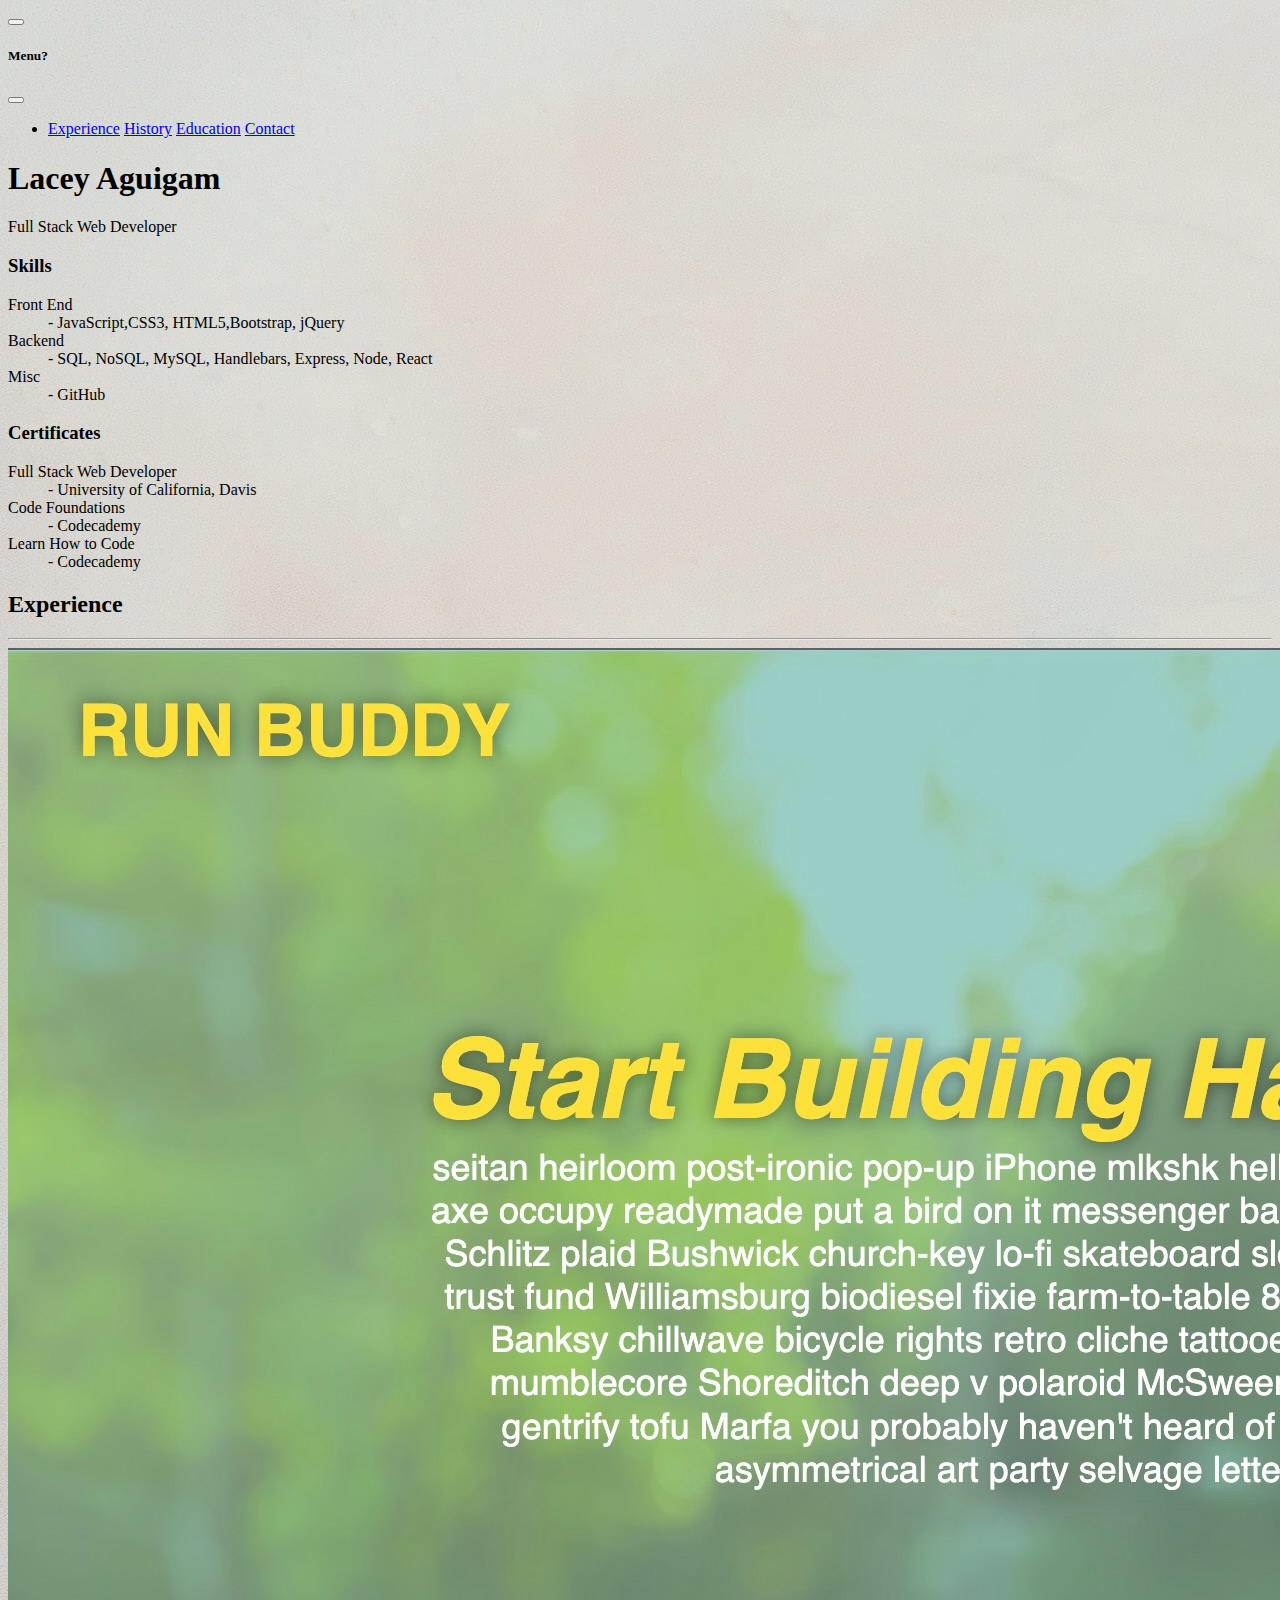
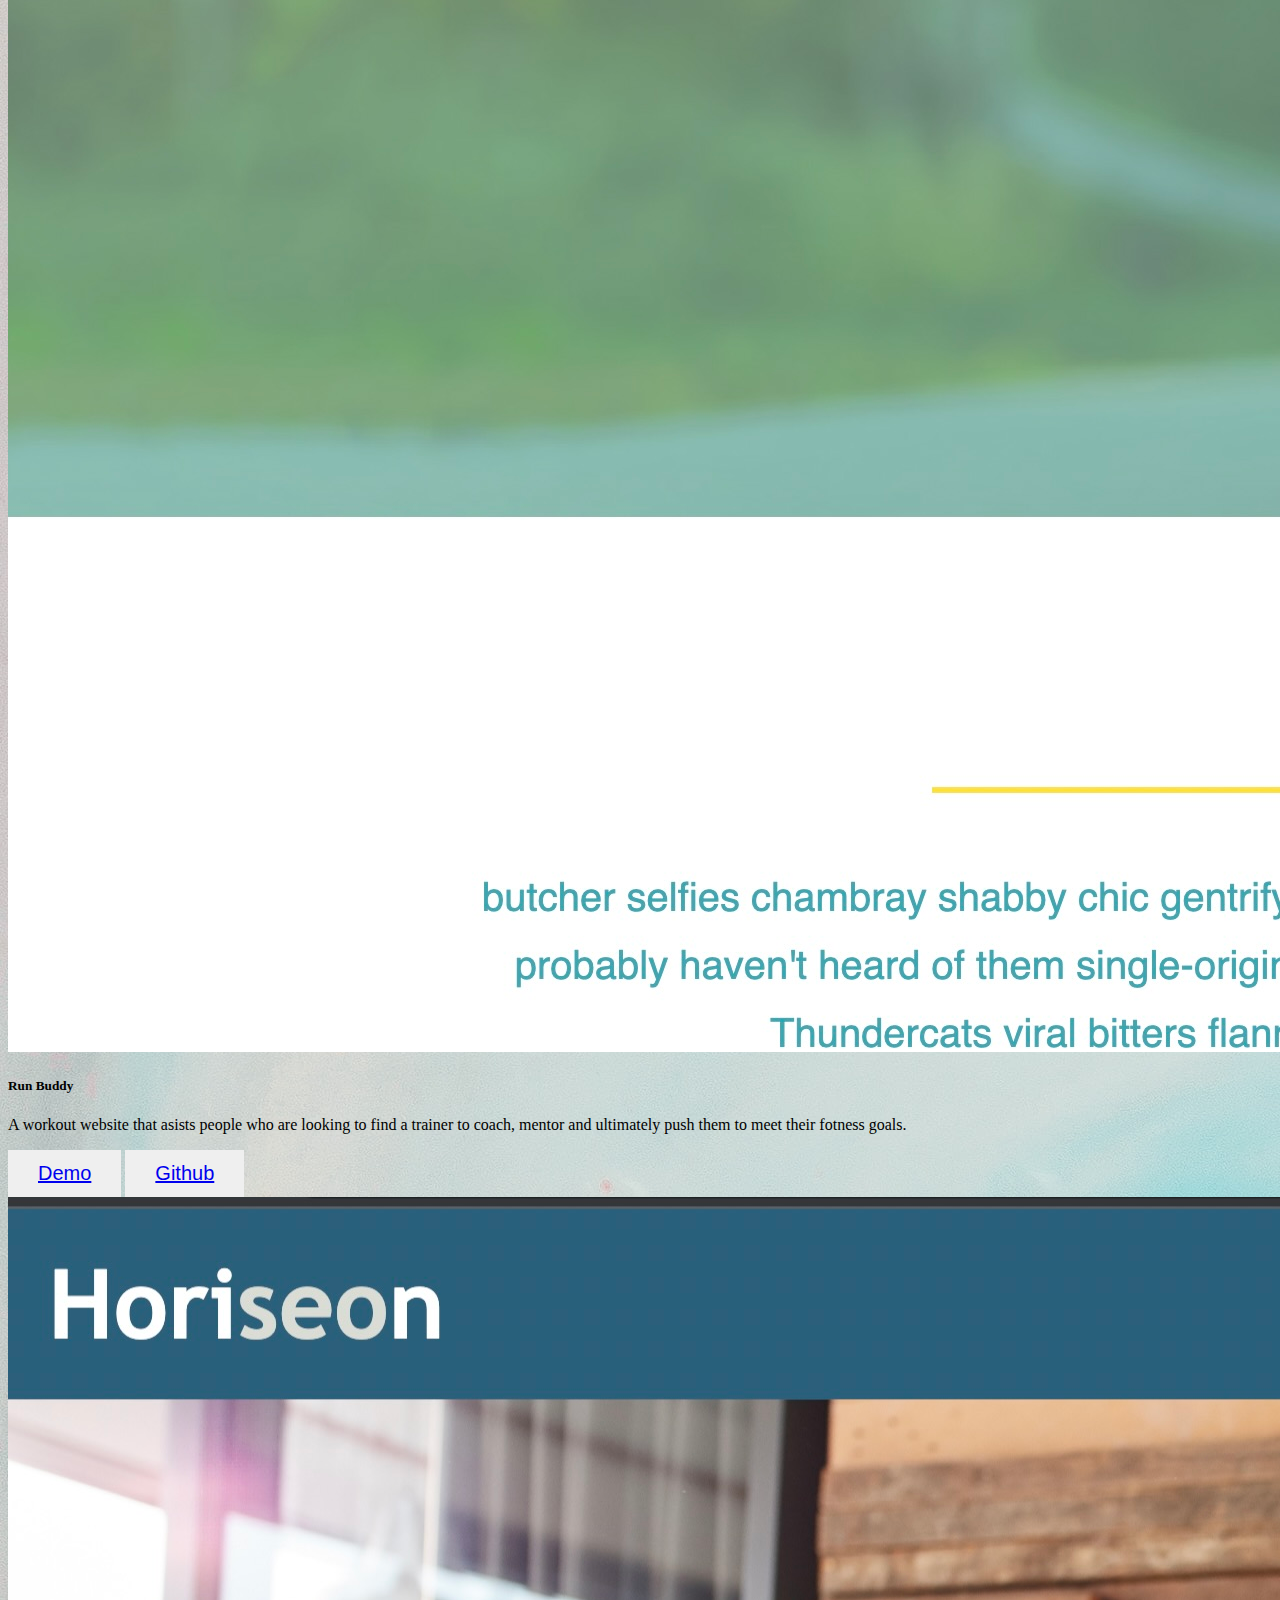
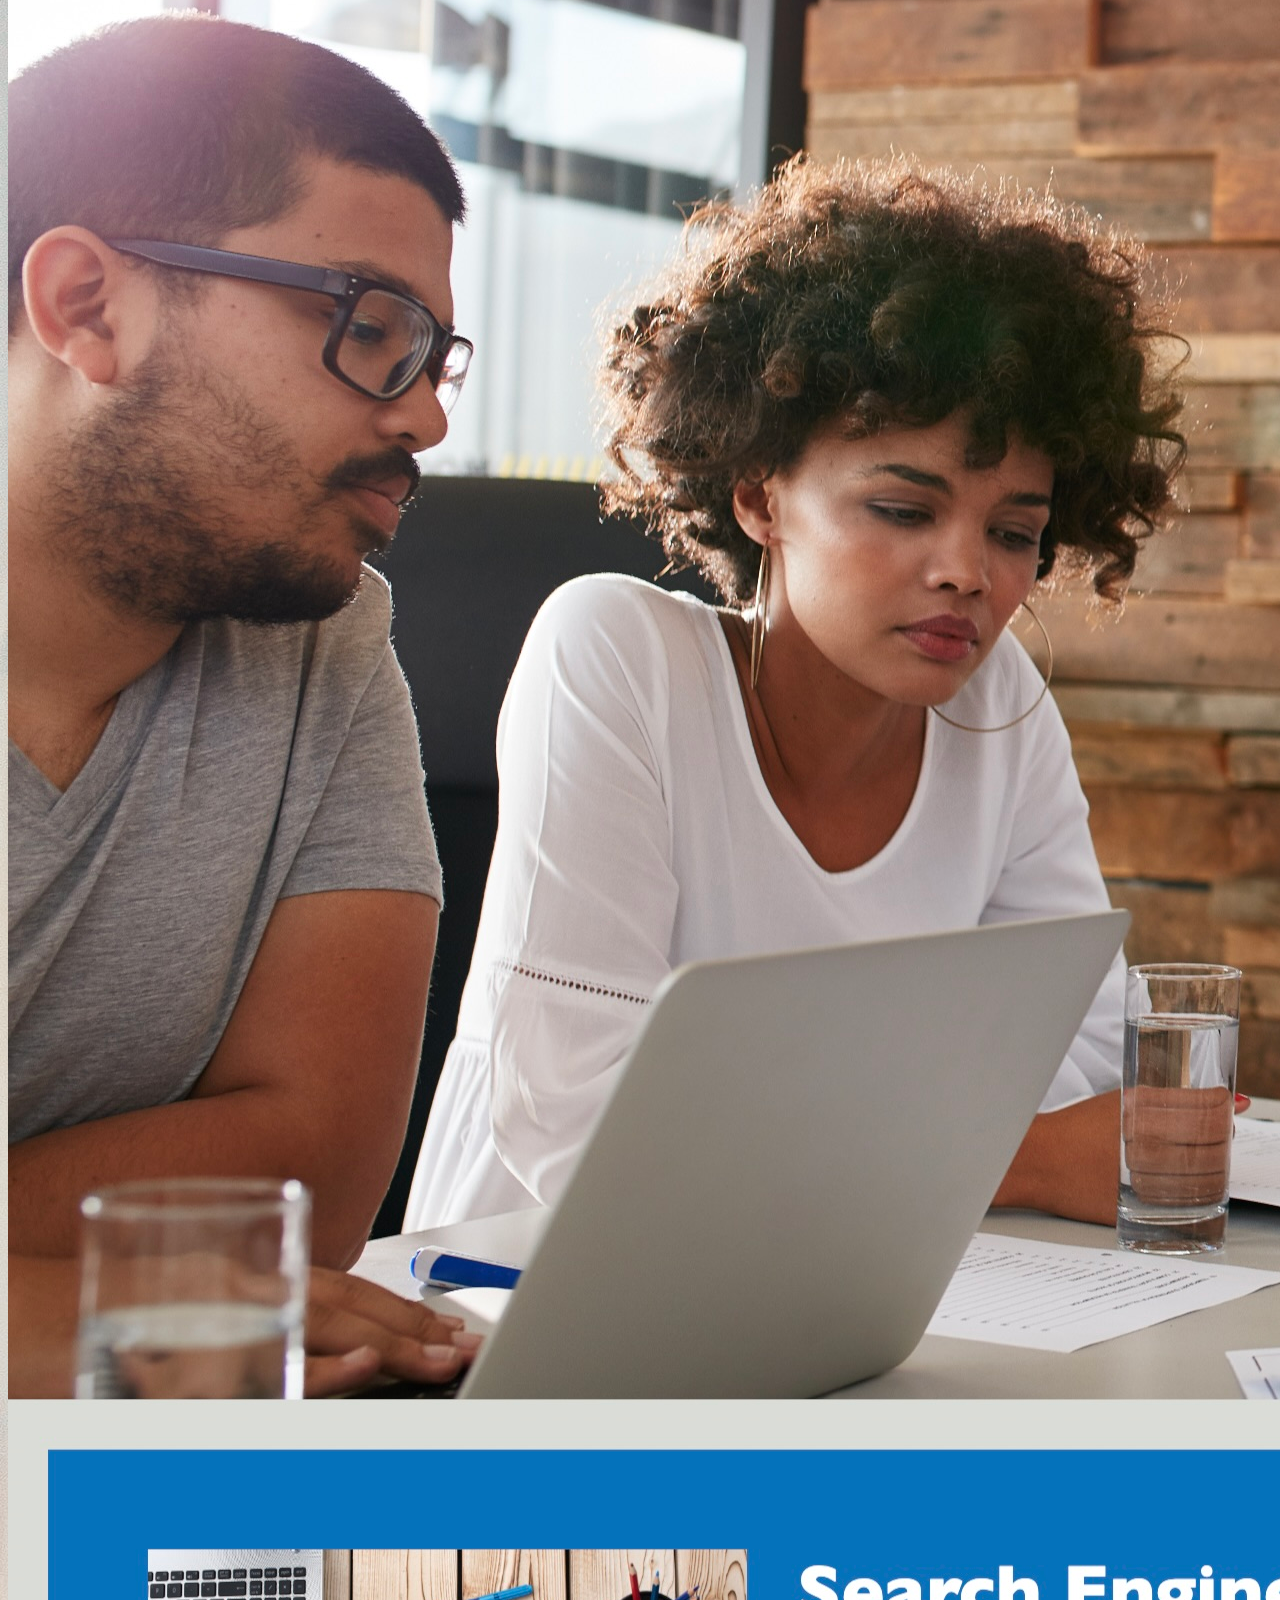
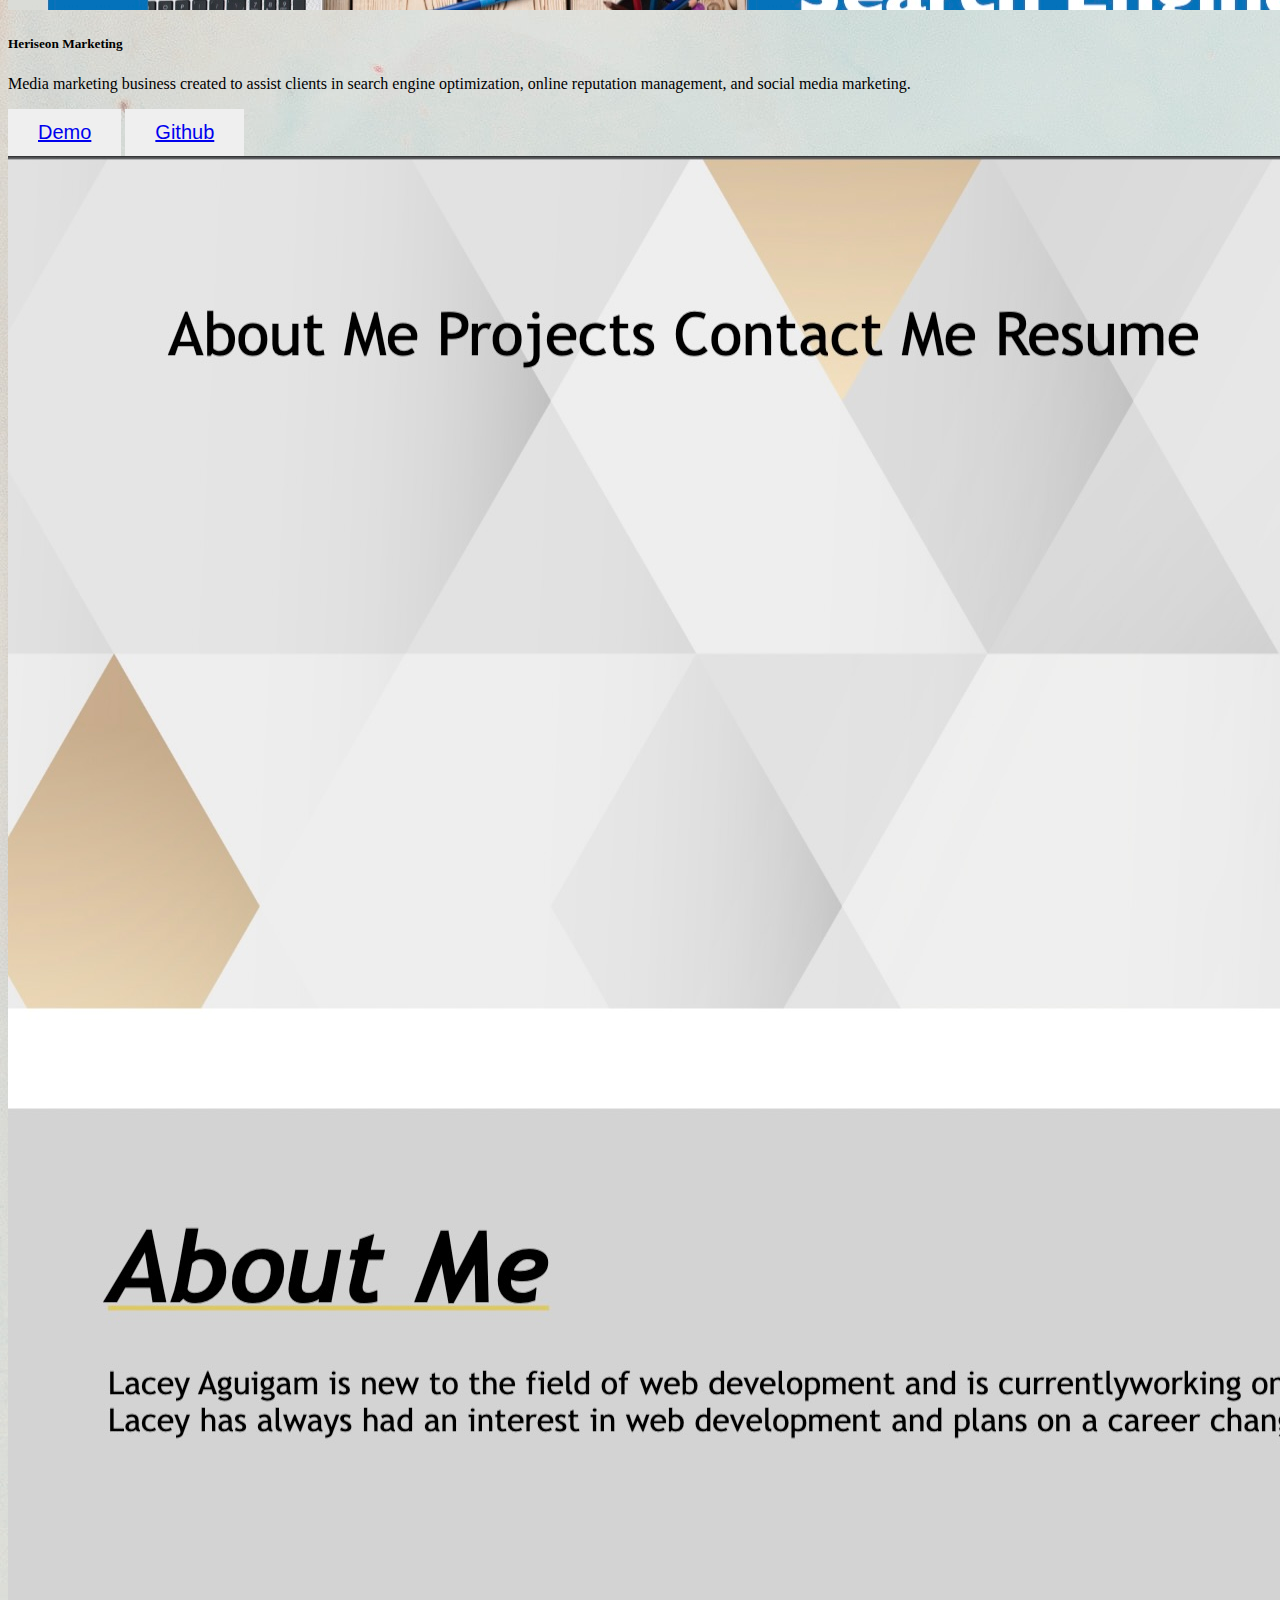
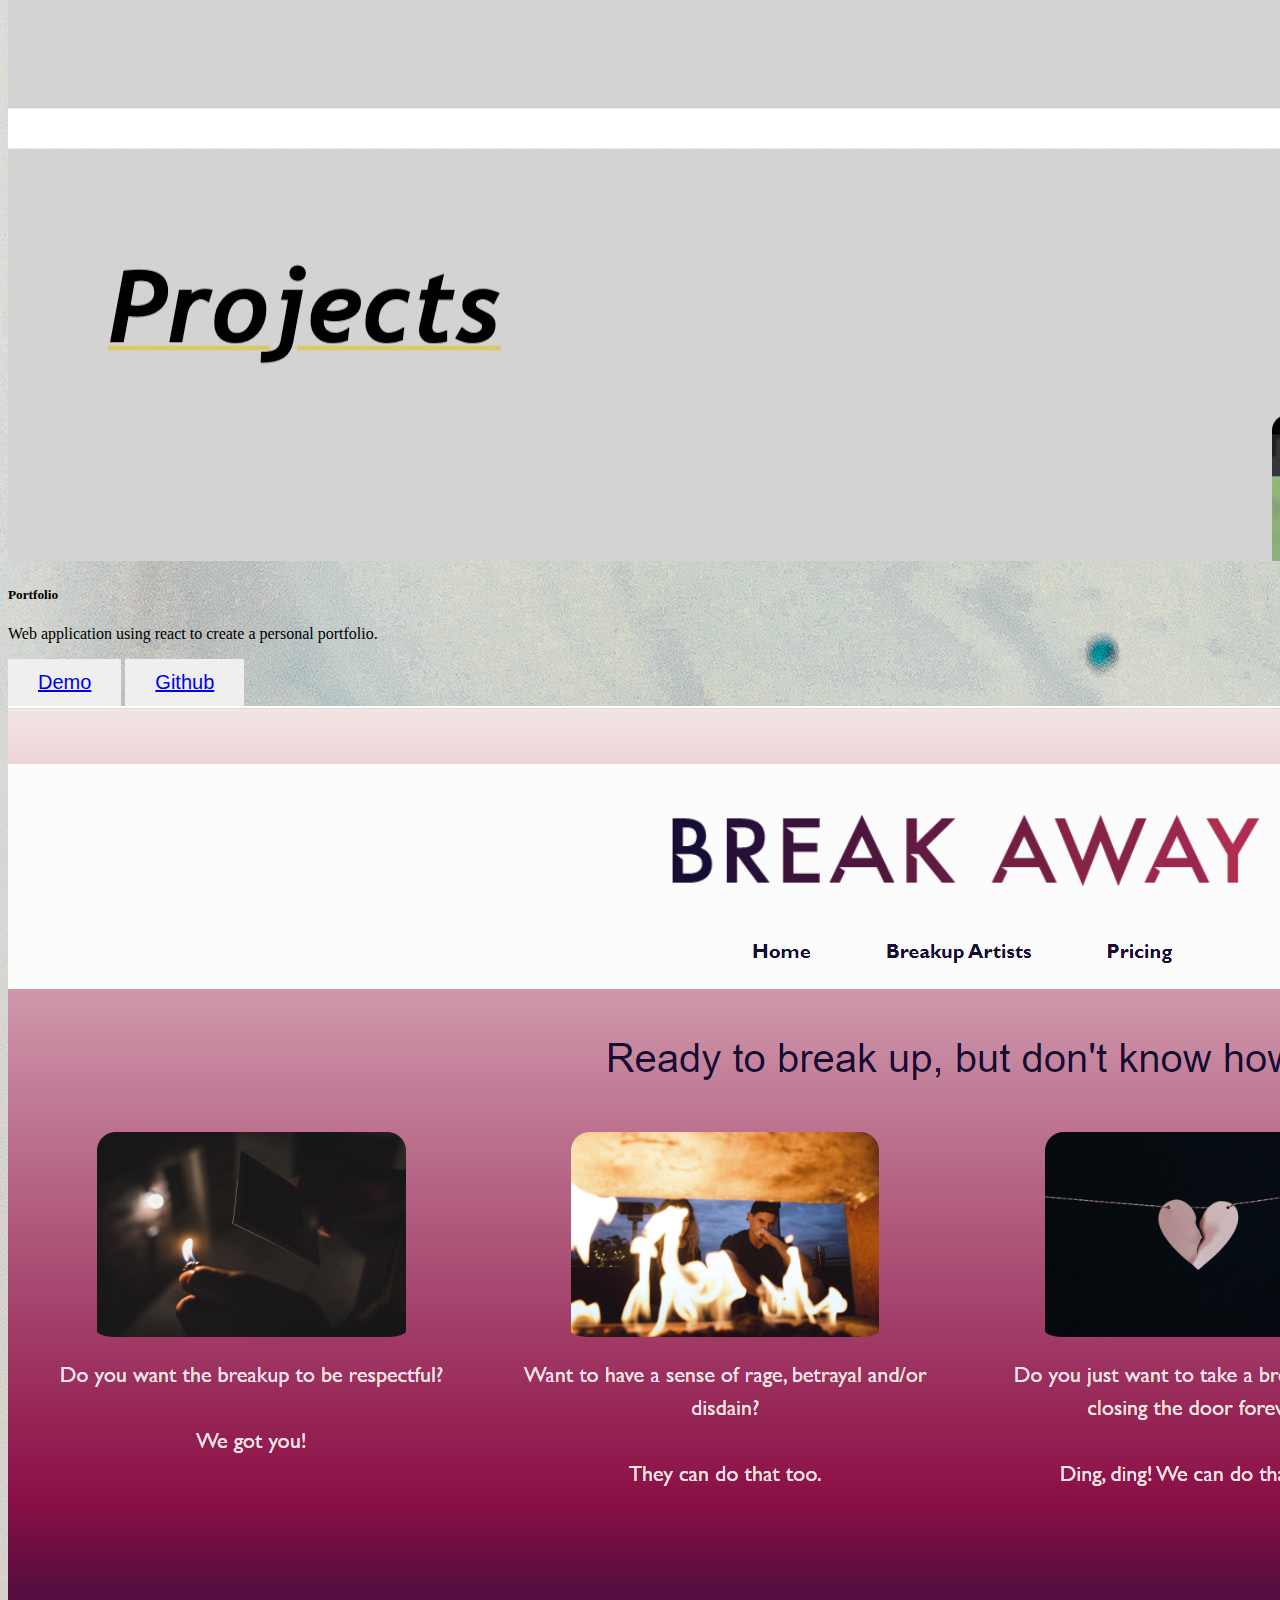
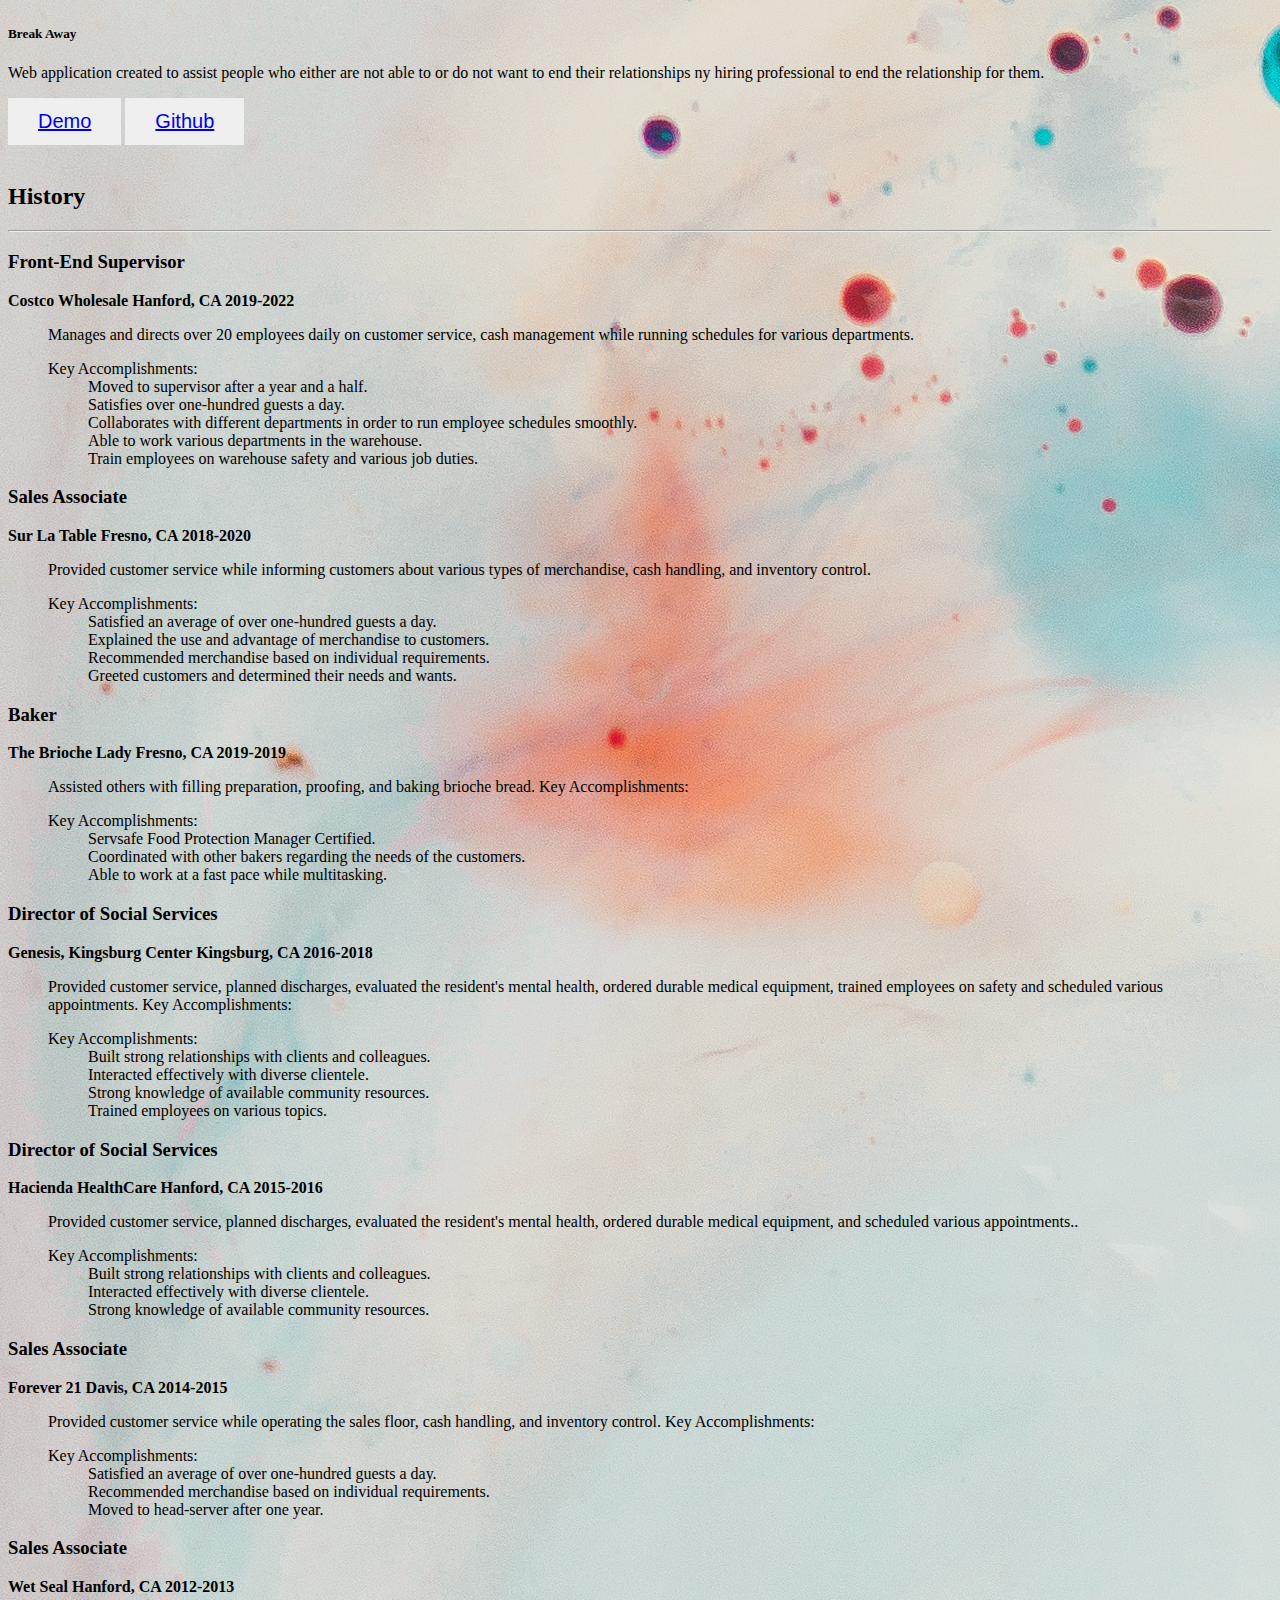
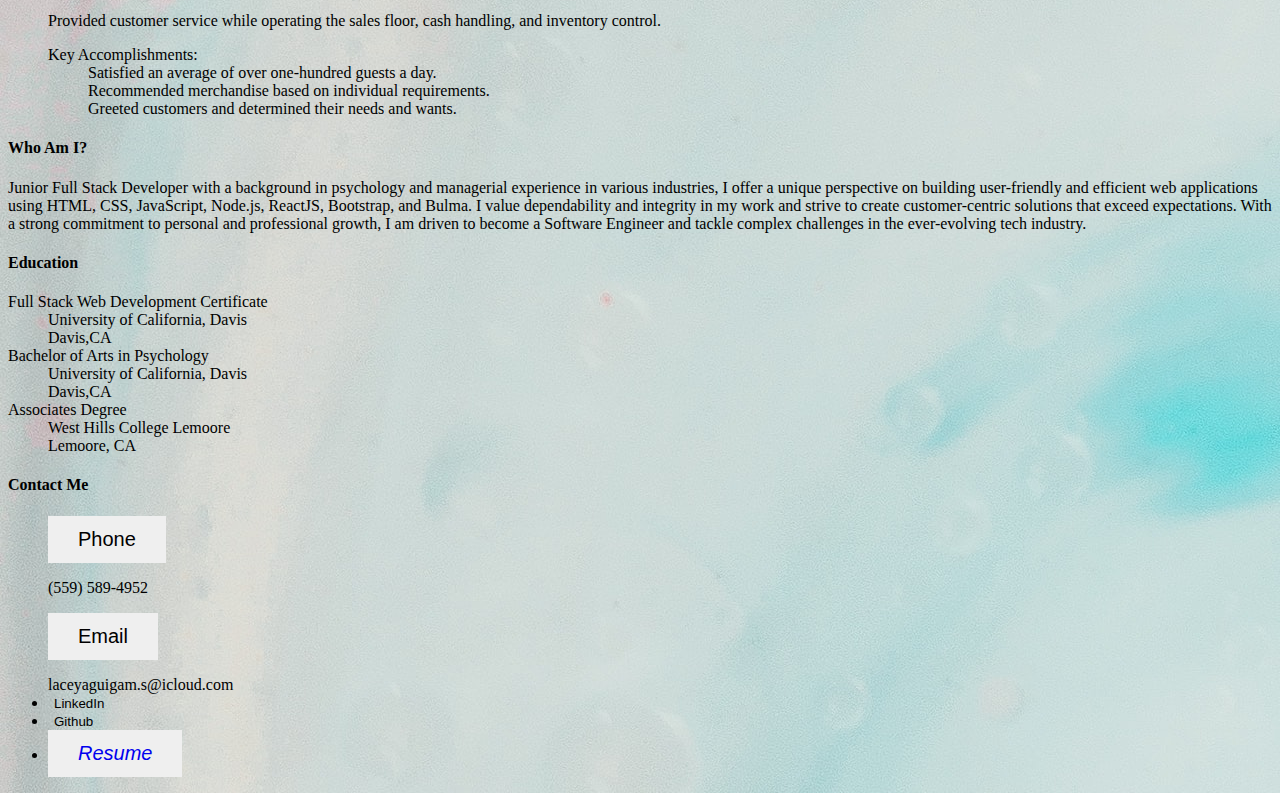
==== index.html @ dc5ff980 "added alt attributes to projects" ====
<!DOCTYPE html>
<html lang="en"> 

<head>
    <meta charset="UTF-8">
    <meta name="viewport" content="width=device-width, initial-scale=1.0"/>

    <link rel="stylesheet" href="./assets/css/style.css">
    <link href="https://cdn.jsdelivr.net/npm/bootstrap@5.3.0-alpha1/dist/css/bootstrap.min.css" rel="stylesheet" integrity="sha384-GLhlTQ8iRABdZLl6O3oVMWSktQOp6b7In1Zl3/Jr59b6EGGoI1aFkw7cmDA6j6gD" crossorigin="anonymous">
   
    <title>Lacey's Portfolio</title>
</head>

<body>

                                      <!--Header-->
  <div class="container">
    <header class="blog-header lh-1 py-3"></header>
        
                                      <!-- Nav-->

    <nav class="navbar bg-transparent fixed-top">
          <div class="container-fluid">
            <!--location for possible logo in top left corner-->
            <a class="navbar-brand" href="#"></a> 
            <button class="navbar-toggler" type="button" data-bs-toggle="offcanvas" data-bs-target="#offcanvasNavbar" aria-controls="offcanvasNavbar">
              <span class="navbar-toggler-icon"></span>
            </button>
              <div class="offcanvas offcanvas-end" tabindex="-1" id="offcanvasNavbar" aria-labelledby="offcanvasNavbarLabel">
                <div class="offcanvas-header">
                   <h5 class="offcanvas-title" id="offcanvasNavbarLabel">Menu?</h5>
                     <button type="button" class="btn-close" data-bs-dismiss="offcanvas" aria-label="Close"></button>
                </div>
              <div class="offcanvas-body">
                <ul class="navbar-nav justify-content-end flex-grow-1 pe-3">
                  <li class="nav-item">
                    <a class="nav-link" href="#experience">Experience</a>
                    <a class="nav-link" href="#history"> History</a>
                    <a class="nav-link" href="#education"> Education</a>
                    <a class="nav-link" href="#contact"> Contact</a>
                  </li>
                </ul>
              </div>
            </div> 
          </div>
        </nav>

      
                                                              <!--Hero section -->
      
     <!-- container under nav-->

<main class="container">
    <div class="p-4 p-md-5 mb-4 rounded text-bg-dark ">
        <div class="col-md-6 px-0 ">
            <h1 class="display-4 fst-italic " >Lacey Aguigam</h1>
            <p class="lead my-3">Full Stack Web Developer</p>
            <!--<p class="lead mb-0"></p>-->
        </div>
    </div>
      
    <!--Left container-->
     <div class="row mb-2" id="skills">
         <div class="col-md-6">
             <div class="row g-0 border rounded overflow-hidden flex-md-row mb-4 shadow-lg h-md-250 position-relative">
                     <div class="col p-4 d-flex flex-column position-static">
                            <h3 class="d-inline-block mb-2 mb-0">Skills</h3>
                            <p class="card-text mb-auto">    
                            <dl>
                              <dt>Front End</dt>
                              <dd>- JavaScript,CSS3, HTML5,Bootstrap, jQuery</dd>
                              <dt>Backend </dt>
                              <dd>- SQL, NoSQL, MySQL, Handlebars, Express, Node, React</dd>
                              <dt>Misc</dt>
                              <dd>-  GitHub</dd>
                            </dl>   
                     </div>
                     <!--add picture to left hand side-->

                     <!-- <div class="col-auto d-none d-lg-block">
                        <svg class="" width="200" height="250">
                      (insert picture and text in this area)
                         </svg>
                      </div> -->
                </div>
            </div>
      
      <!--Right container-->

        <div class="col-md-6">
            <div class="row g-0 border rounded overflow-hidden flex-md-row mb-4 shadow-lg h-md-250 position-relative">
                <div class="col p-4 d-flex flex-column position-static">
                    <h3 class="d-inline-block mb-2 mb-0">Certificates</h3>
                    <p class="card-text mb-auto">
                      <dl>
                      <dt>Full Stack Web Developer</dt>
                      <dd>- University of California, Davis</dd>
                      <dt>Code Foundations </dt>
                      <dd>- Codecademy</dd>
                      <dt>Learn How to Code</dt>
                      <dd>- Codecademy</dd>
                      <!-- <dt>(insert management) </dt>
                      <dd>- Institute of Technology </dd> -->
                    </dl>
                </div>
                <!--add picture to left hand side-->

                <!-- <div class="col-auto d-none d-lg-block">
                    <svg class="" width="200" height="250">
                        (insert picture and text in this area)
                    </svg> 
                </div> -->
            </div>
        </div>
    </div>
      
        <!-- Scrolling section on the right-->
      
         <div class="row">
          <div class="col-md-8 shadow-lg">
      
      <!--First article-->
      
            <article class="blog-post">
              <h2 class="blog-post-title mb-1">Experience</h2>
              <!-- <p class="blog-post-meta">
                <a href="projects.html">view projects</a></p>  -->
              <hr>
              
        <!--this one needs to be the biggest-->
  
        <div class="row row-cols-1 row-cols-md-2 g-4">
            <div class="col">
              <div class="card">
                <img src="./assets/images/Run Buddy.jpg" class="card-img-top" alt="screenshot of a running website">
                <div class="card-body">
                  <h5 class="card-title">Run Buddy</h5>
                  <p class="card-text">A workout website that asists people who are looking to find a trainer to coach, mentor and ultimately push them to meet their fotness goals.</p>
                  <div class="d-grid gap-2 d-md-flex justify-content-md-end">
                    <button type="button" class="btn btn-sm btn-outline-secondary">
                      <a href="https://laceyaguigam.github.io/run-buddy/">Demo</a></button>
                    <button button type="button" class="btn btn-sm btn-outline-secondary">
                      <a href="https://github.com/laceyaguigam/run-buddy">Github</a></button>
                  </div> 
                </div>
              </div>
            </div>
            <div class="col">
              <div class="card">
                <img src="./assets/images/Heriseon Marketing.jpg" class="card-img-top" alt="screenshot of a marketing website">
                <div class="card-body">
                  <h5 class="card-title">Heriseon Marketing</h5>
                  <p class="card-text">Media marketing business created to assist clients in search engine optimization, online reputation management, and social media marketing. </p>
                    <div class="d-grid gap-2 d-md-flex justify-content-md-end">
                      <button type="button" class="btn btn-sm btn-outline-secondary">
                        <a href="https://laceyaguigam.github.io/Horiseon-Media-Marketing/">Demo</a></button>
                        <button type="button" class="btn btn-sm btn-outline-secondary">
                        <a href="https://github.com/laceyaguigam/Horiseon-Media-Marketing">Github</a></button>
                    </div> 
                </div>
              </div>
            </div>
            <div class="col">
              <div class="card">
                <img src="./assets/images/Portfolio.jpg" class="card-img-top" alt="screenshot of a personal portfolio">
                <div class="card-body">
                  <h5 class="card-title">Portfolio</h5>
                  <p class="card-text">Web application using react to create a personal portfolio.  </p>
                    <div class="d-grid gap-2 d-md-flex justify-content-md-end">
                      <button type="button" class="btn btn-sm btn-outline-secondary">
                        <a href="https://laceyaguigam.github.io/new-react-portfolio/">Demo</a></button>
                        <button type="button" class="btn btn-sm btn-outline-secondary">
                        <a href="https://github.com/laceyaguigam/new-react-portfolio">Github</a></button>
                    </div>
                   
                  
                </div>
              </div>
            </div>
            <div class="col">
              <div class="card">
                <img src="./assets/images/break-away-SS.png" class="card-img-top" alt="screenshot of a breakup service website">
                <div class="card-body">
                  <h5 class="card-title">Break Away</h5>
                  <p class="card-text">Web application created to assist people who either are not able to or do not want to end their relationships ny hiring professional to end the relationship for them. </p>
                  <div class="d-grid gap-2 d-md-flex justify-content-md-end">
                    <button type="button" class="btn btn-sm btn-outline-secondary">
                      <a href="https://breakaway.herokuapp.com/">Demo</a></button>
                      <button type="button" class="btn btn-sm btn-outline-secondary">
                      <a href="https://github.com/laceyaguigam/Break-Away">Github</a></button>
                  </div> 
                </div>
              </div>
            </div>
          </div>
  
              <!--section of words above the line-->

            </article>
      
      <!--Second article-->
      <!--Add space here between experience and history-->
            <br><article class="blog-post">
              <h2 class="blog-post-title mb-1">History</h2>
              <hr>
              <!-- <p class="blog-post-meta"> </p> -->
              <h3 class="mb-0">Front-End Supervisor</h3> 
                  <strong class="d-inline-block mb-2 text-secondary">Costco Wholesale  Hanford, CA 2019-2022</strong>
                  <blockquote>
                  Manages and directs over 20 employees daily on customer service, cash management while running schedules for various departments.
                  <dl>
                      <dt>Key Accomplishments:</dt>
                          <dd>Moved to supervisor after a year and a half.</dd>
                          <dd>Satisfies over one-hundred guests a day.</dd>
                          <dd>Collaborates with different departments in order to run employee schedules smoothly.</dd>
                          <dd>Able to work various departments in the warehouse.</dd>
                          <dd>Train employees on warehouse safety and various job duties.</dd>
                  </dl>
                  </blockquote>
                  
                  <h3 class="mb-0">Sales Associate</h3>
              <strong class="d-inline-block mb-2 text-secondary">Sur La Table   Fresno, CA 2018-2020</strong> 
                  <blockquote>
                  Provided customer service while informing customers about various types of merchandise, cash handling, and inventory control.
                  <dl>
                      <dt>Key Accomplishments:</dt>
                          <dd>Satisfied an average of over one-hundred guests a day.</dd>
                          <dd>Explained the use and advantage of merchandise to customers.</dd>
                          <dd>Recommended merchandise based on individual requirements.</dd>
                          <dd>Greeted customers and determined their needs and wants.</dd>
                  </dl>
                  </blockquote>

                  <h3 class="mb-0">Baker</h3> 
                  <strong class="d-inline-block mb-2 text-secondary">The Brioche Lady  Fresno, CA  2019-2019</strong>
                  <blockquote>
                  Assisted others with filling preparation, proofing, and baking brioche bread. Key Accomplishments:
                  <dl>
                      <dt>Key Accomplishments:</dt>
                          <dd>Servsafe Food Protection Manager Certified.</dd>
                          <dd>Coordinated with other bakers regarding the needs of the customers.</dd>
                          <dd>Able to work at a fast pace while multitasking.</dd>
                  </dl>
              </blockquote>

                  <h3 class="mb-0"> Director of Social Services</h3> 
                  <strong class="d-inline-block mb-2 text-secondary">Genesis, Kingsburg Center  Kingsburg, CA  2016-2018</strong>
                  <blockquote>
                  Provided customer service, planned discharges, evaluated the resident's mental health, ordered durable medical equipment, trained employees on safety and scheduled various appointments. Key Accomplishments:
                  <dl>
                      <dt>Key Accomplishments:</dt>
                          <dd>Built strong relationships with clients and colleagues.</dd>
                          <dd>Interacted effectively with diverse clientele.</dd>
                          <dd>Strong knowledge of available community resources.</dd>
                          <dd>Trained employees on various topics.</dd>
                  </dl>
              </blockquote>

              <h3 class="mb-0">Director of Social Services</h3> 
              <strong class="d-inline-block mb-2 text-secondary"> Hacienda HealthCare   Hanford, CA 2015-2016</strong> 
                  <blockquote>
                  Provided customer service, planned discharges, evaluated the resident's mental health, ordered durable medical equipment, and scheduled various appointments..
                  <dl>
                      <dt>Key Accomplishments:</dt>
                          <dd>Built strong relationships with clients and colleagues.</dd>
                          <dd>Interacted effectively with diverse clientele.</dd>
                          <dd>Strong knowledge of available community resources.</dd>
                  </dl>
              </blockquote>
              
              <h3 class="mb-0"> Sales Associate </h3> 
              <strong class="d-inline-block mb-2 text-secondary">Forever 21 Davis, CA 2014-2015</strong>
                  <blockquote>
                  Provided customer service while operating the sales floor, cash handling, and inventory control. Key Accomplishments:
                  <dl>
                      <dt>Key Accomplishments:</dt>
                          <dd>Satisfied an average of over one-hundred guests a day.</dd>
                          <dd>Recommended merchandise based on individual requirements.</dd>
                          <dd>Moved to head-server after one year.</dd>
                  </dl>
              </blockquote>
              
              <h3 class="mb-0">Sales Associate</h3> 
              <strong class="d-inline-block mb-2 text-secondary">Wet Seal  Hanford, CA 2012-2013</strong> 
                  <blockquote>
                  Provided customer service while operating the sales floor, cash handling, and inventory control. 
                  <dl>
                      <dt>Key Accomplishments:</dt>
                          <dd>Satisfied an average of over one-hundred guests a day.</dd>
                          <dd>Recommended merchandise based on individual requirements.</dd>
                          <dd>Greeted customers and determined their needs and wants.</dd>
                      
                  </dl>
                  </blockquote>
            </article>
          </div>
      
          <!-- light grey section on left side -->
          <div class="col-md-4 shadow-lg">
            <div class="position-sticky" style="top: 2rem;">
              <div class="p-4 mb-3  rounded">
                <h4 class="fst-italic">Who Am I?</h4>
                <p class="mb-0">
                  Junior Full Stack Developer with a background in psychology and managerial experience in various industries, I offer a unique perspective on building user-friendly and efficient web applications using HTML, CSS, JavaScript, Node.js, ReactJS, Bootstrap, and Bulma. 
                  I value dependability and integrity in my work and strive to create customer-centric solutions that exceed expectations. With a strong commitment to personal and professional growth, I am driven to become a Software Engineer and tackle complex challenges in the ever-evolving tech industry. </p>
              </div>
      
      
      
      
                                <!--first list section on left side-->
              <div class="p-4">
                <h4 class="fst-italic">Education</h4>
                <dl>  
                    <dt>Full Stack Web Development Certificate</dt>
                    <dd>University of California, Davis </dd> 
                    <dd>Davis,CA</dd> 
                    <dt>Bachelor of Arts in Psychology</dt>
                    <dd>University of California, Davis </dd> 
                    <dd>Davis,CA</dd> 
                    <dt>Associates Degree</dt>
                    <dd>West Hills College Lemoore</dd>
                    <dd>Lemoore, CA</dd>   
                </dl>  
               
      
                              <!--second list section on bottom left -->
              <div class="p-4 " id="contact">
                <h4 class="fst-italic"> Contact Me</h4>
                <ul class="list-group ">
                      <!-- Toggle -->
                            <p>
                              <button class="btn " type="button" data-bs-toggle="collapse" data-bs-target="#phone" aria-expanded="false" aria-controls="phone">Phone</button>
                            </p>
                            <div class="row">
                              <div class="col">
                                <div class="collapse multi-collapse" id="phone">
                                  <div class="card card-body bg-transparent border-0">
                                    (559) 589-4952
                                  </div>
                                </div>
                              </div>
                            </div>
                      <!-- Toggle-->
                            <p>
                              <button class="btn " type="button" data-bs-toggle="collapse" data-bs-target="#email" aria-expanded="false" aria-controls="email">Email</button>
                            </p>
                            <div class="row">
                              <div class="col">
                                <div class="collapse multi-collapse" id="email">
                                  <div class="card card-body bg-transparent border-0">
                                    laceyaguigam.s@icloud.com
                                  </div>
                                </div>
                              </div>
                            </div>
                    <li class="list-group-item bg-transparent border-0">
                        <button class="linkedin" onClick="myLinkedin ()">LinkedIn</button>
                    </li>
                    <li class="list-group-item bg-transparent border-0">
                        <button class ="github" onClick="myGithub ()">Github</button>
                    </li>
                    <li class="list-group-item bg-transparent border-0">
                      <button class="btn" id="download"><i class="fe fe-download">
                        <a href="./assets/documents/Lacey A Resume .pdf" class="download" download>Resume</i></a> </button>    
                    </li>
                </ul>
              </div>
            </div>
          </div>
        </div>
      
      </main>

      <footer class="text-muted py-5">
        <div class="container">
            <p class="float-end mb-1"> </p>
        </div>
    </footer>



  <script src="./assets/js/script.js"> </script>    
  <script src="./assets/js/bootstrap.bundle.min copy.js"></script> 
</body>
</html>
---- assets/css/style.css ----
/* color palette, natural  https://mycolor.space/?hex=%230AB6F3&sub=1 */
/* #0AB6F3
  #5E97B9
  #EAFCFF
  #E6F4F1*/


/* Background */

body {
  background-image: url("../images/annie-spratt-0ZPSX_mQ3xI-unsplash.jpg");
}


/* download resume */
.btn {
    border: none;
    padding: 12px 30px;
    cursor: pointer;
    font-size: 20px;
}
.btn:hover {
    background-color:cornflowerblue;
   
}

.download {
  text-decoration: none;
  
}


/* Linkedin button */

.linkedin {
  border: none;
  background: none;
}

/* Github button */

.github {
  border: none;
  background:none;
}

/* projects page */

.bd-placeholder-img {
    font-size: 1.125rem;
    text-anchor: middle;
    -webkit-user-select: none;
    -moz-user-select: none;
    user-select: none;
}

@media (min-width: 768px) {
    .bd-placeholder-img-lg {
      font-size: 3.5rem;
    }
  }

  .b-example-divider {
    height: 3rem;
    background-color: rgba(0, 0, 0, .1);
    border: solid rgba(0, 0, 0, .15);
    border-width: 1px 0;
    box-shadow: inset 0 .5em 1.5em rgba(0, 0, 0, .1), inset 0 .125em .5em rgba(0, 0, 0, .15);
  }

  .b-example-vr {
    flex-shrink: 0;
    width: 1.5rem;
    height: 100vh;
  }

  .bi {
    vertical-align: -.125em;
    fill: currentColor;
  }

  .nav-scroller {
    position: relative;
    z-index: 2;
    height: 2.75rem;
    overflow-y: hidden;
  }

  .nav-scroller .nav {
    display: flex;
    flex-wrap: nowrap;
    padding-bottom: 1rem;
    margin-top: -1px;
    overflow-x: auto;
    text-align: center;
    white-space: nowrap;
    -webkit-overflow-scrolling: touch;
  }

  /* Animations */


/* 
p {
  animation-duration: 4s;
  animation-name: slidein;
}

@keyframes slidein {
  from {
    margin-left: 100%;
    width: 300%;
  }

  to {
    margin-left: 0%;
    width: 100%;
  }
} */

/* 
p {
  animation-duration: 3s;
  animation-name: slidein;
}

@keyframes slidein {
  from {
    margin-left: 100%;
    width: 300%;
  }

  75% {
    font-size: 300%;
    margin-left: 25%;
    width: 150%;
  }

  to {
    margin-left: 0%;
    width: 100%;
  }
} */


/* @keyframes slidein {
  from {
    margin-left: 100%;
    width: 300%;
  }

  to {
    margin-left: 0%;
    width: 100%;
  }
} */
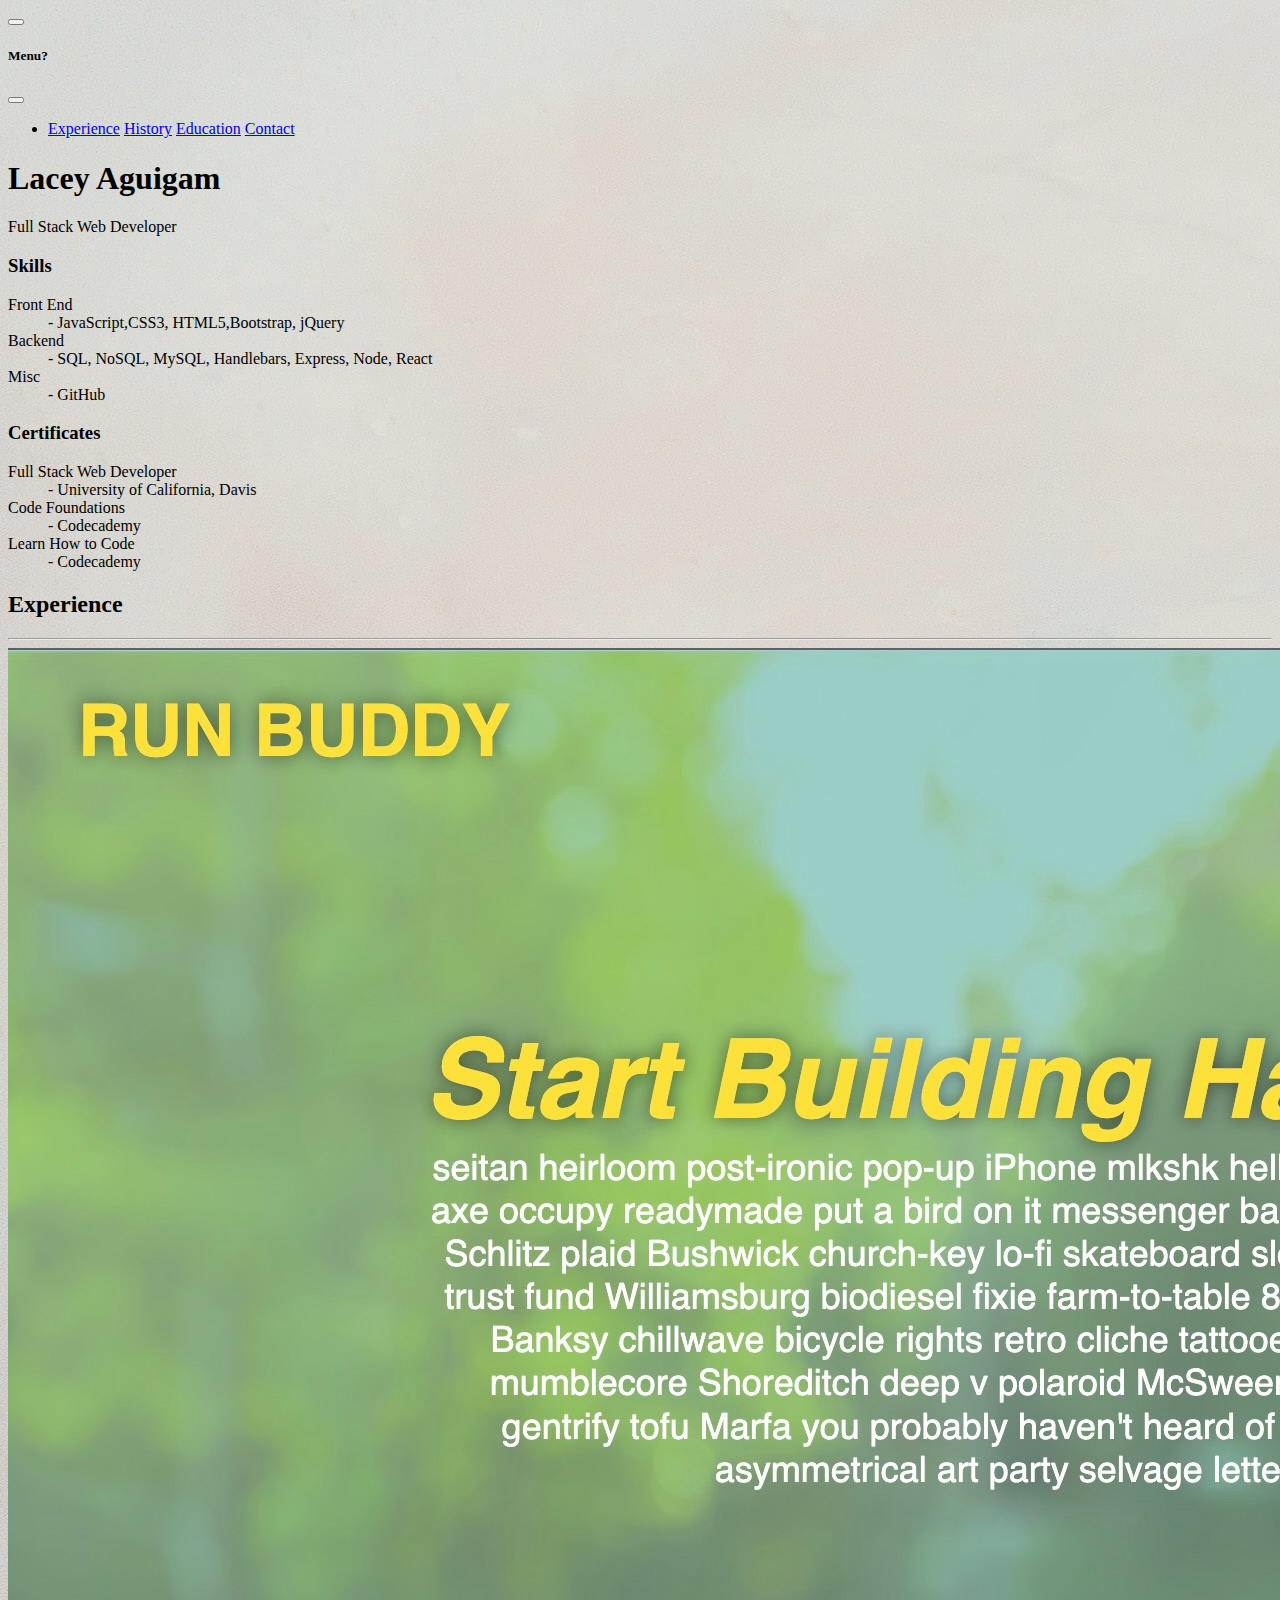
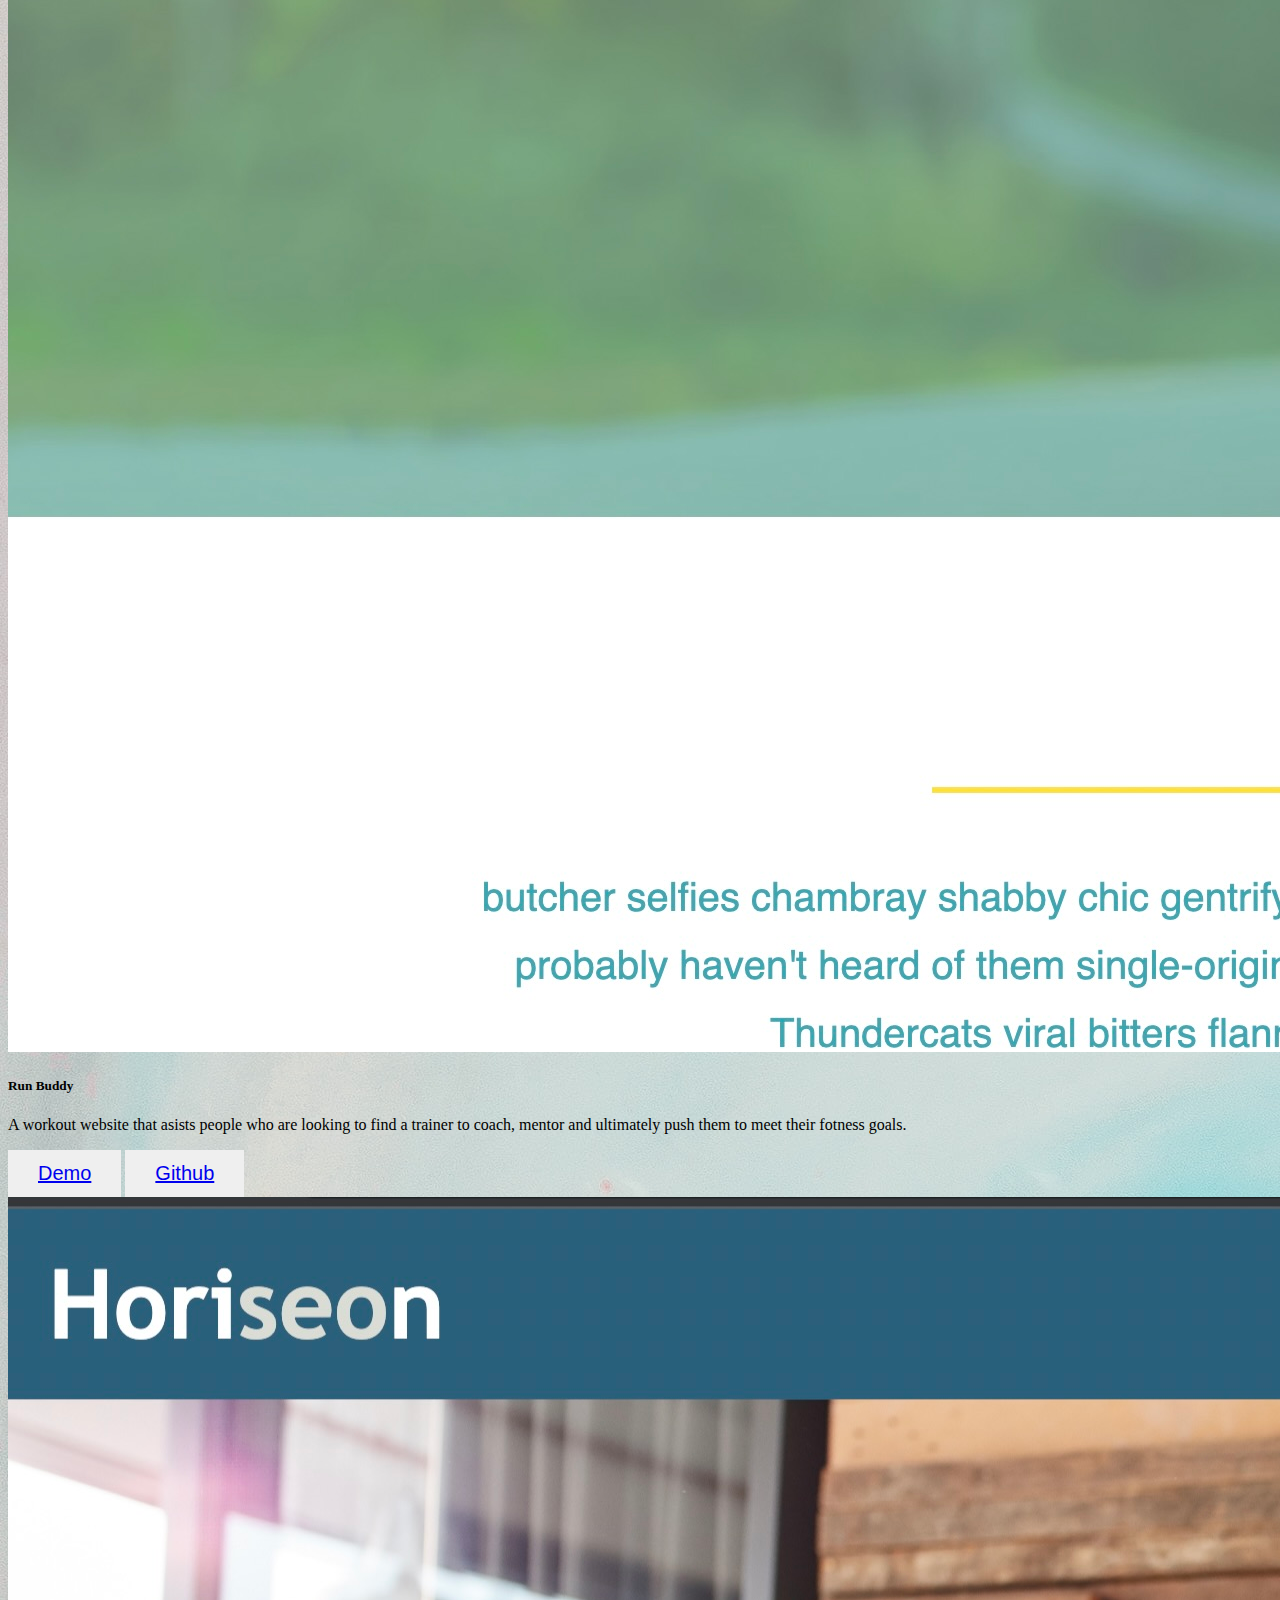
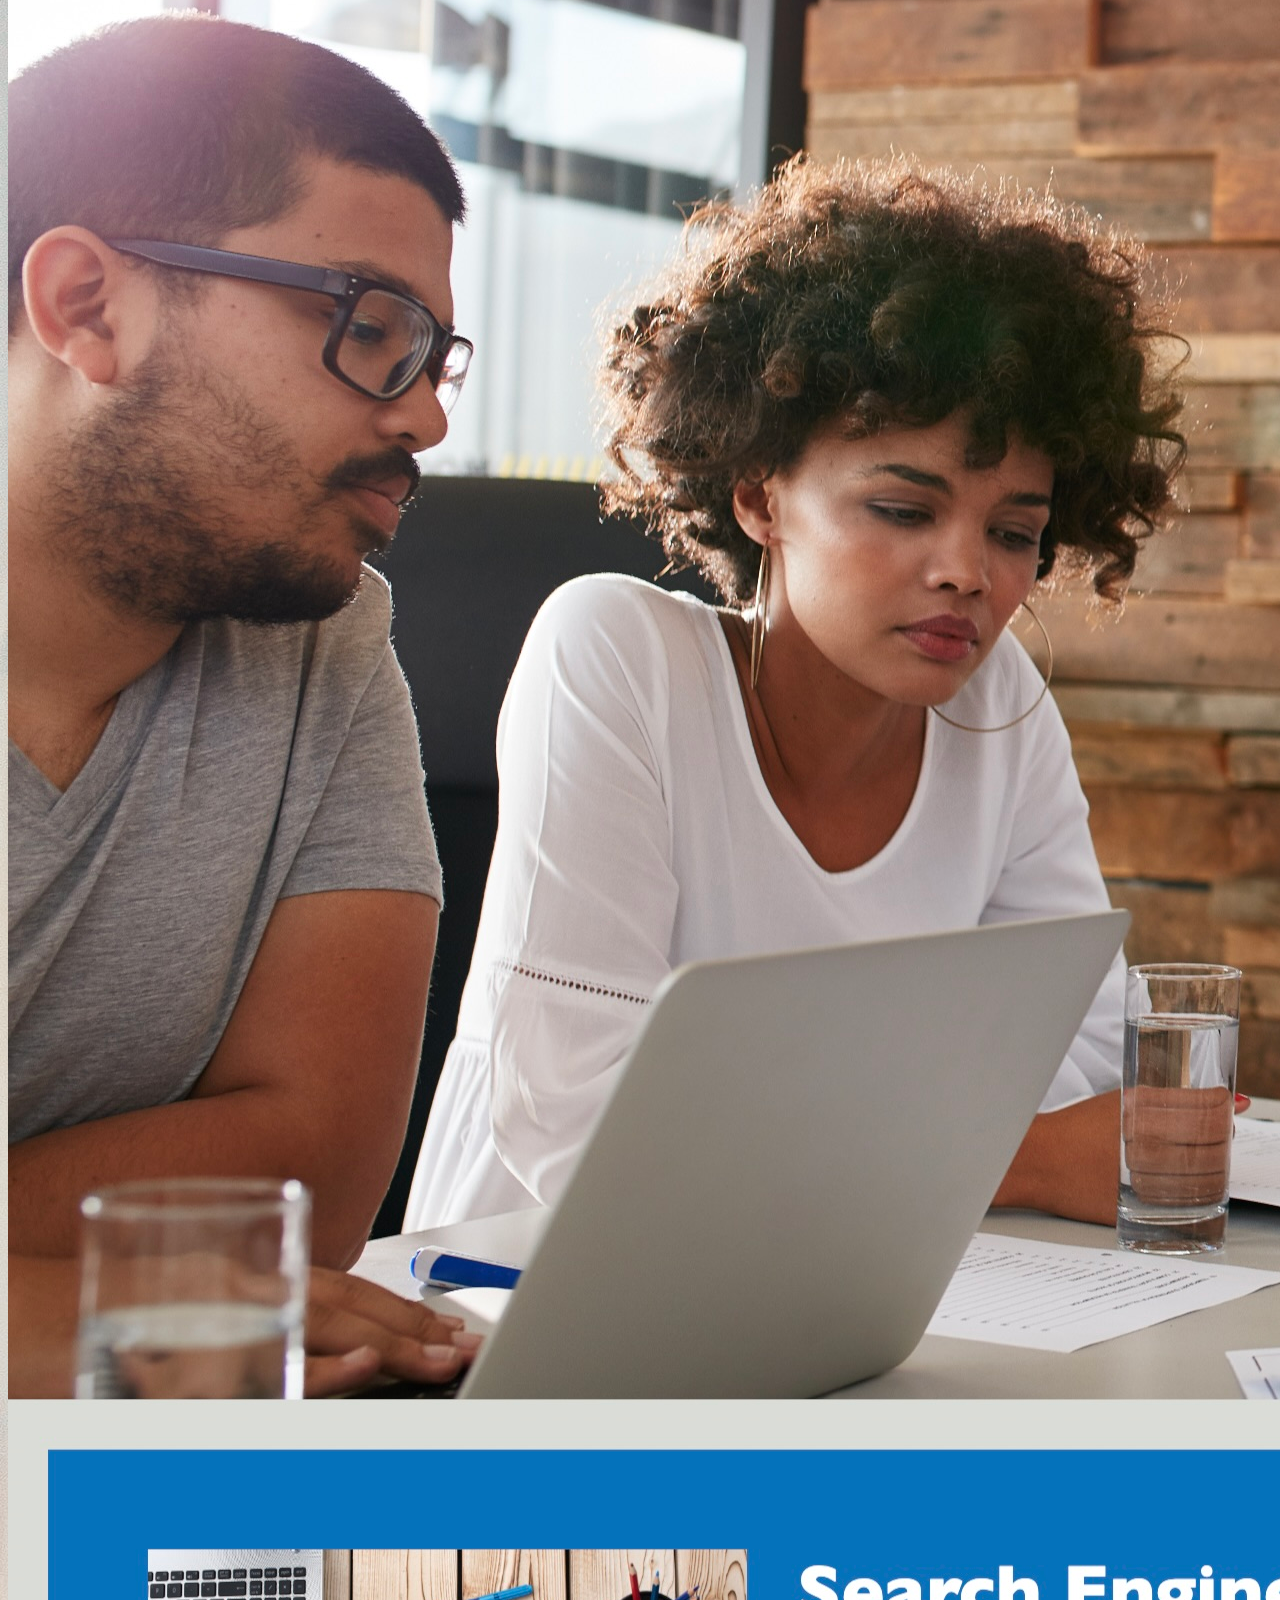
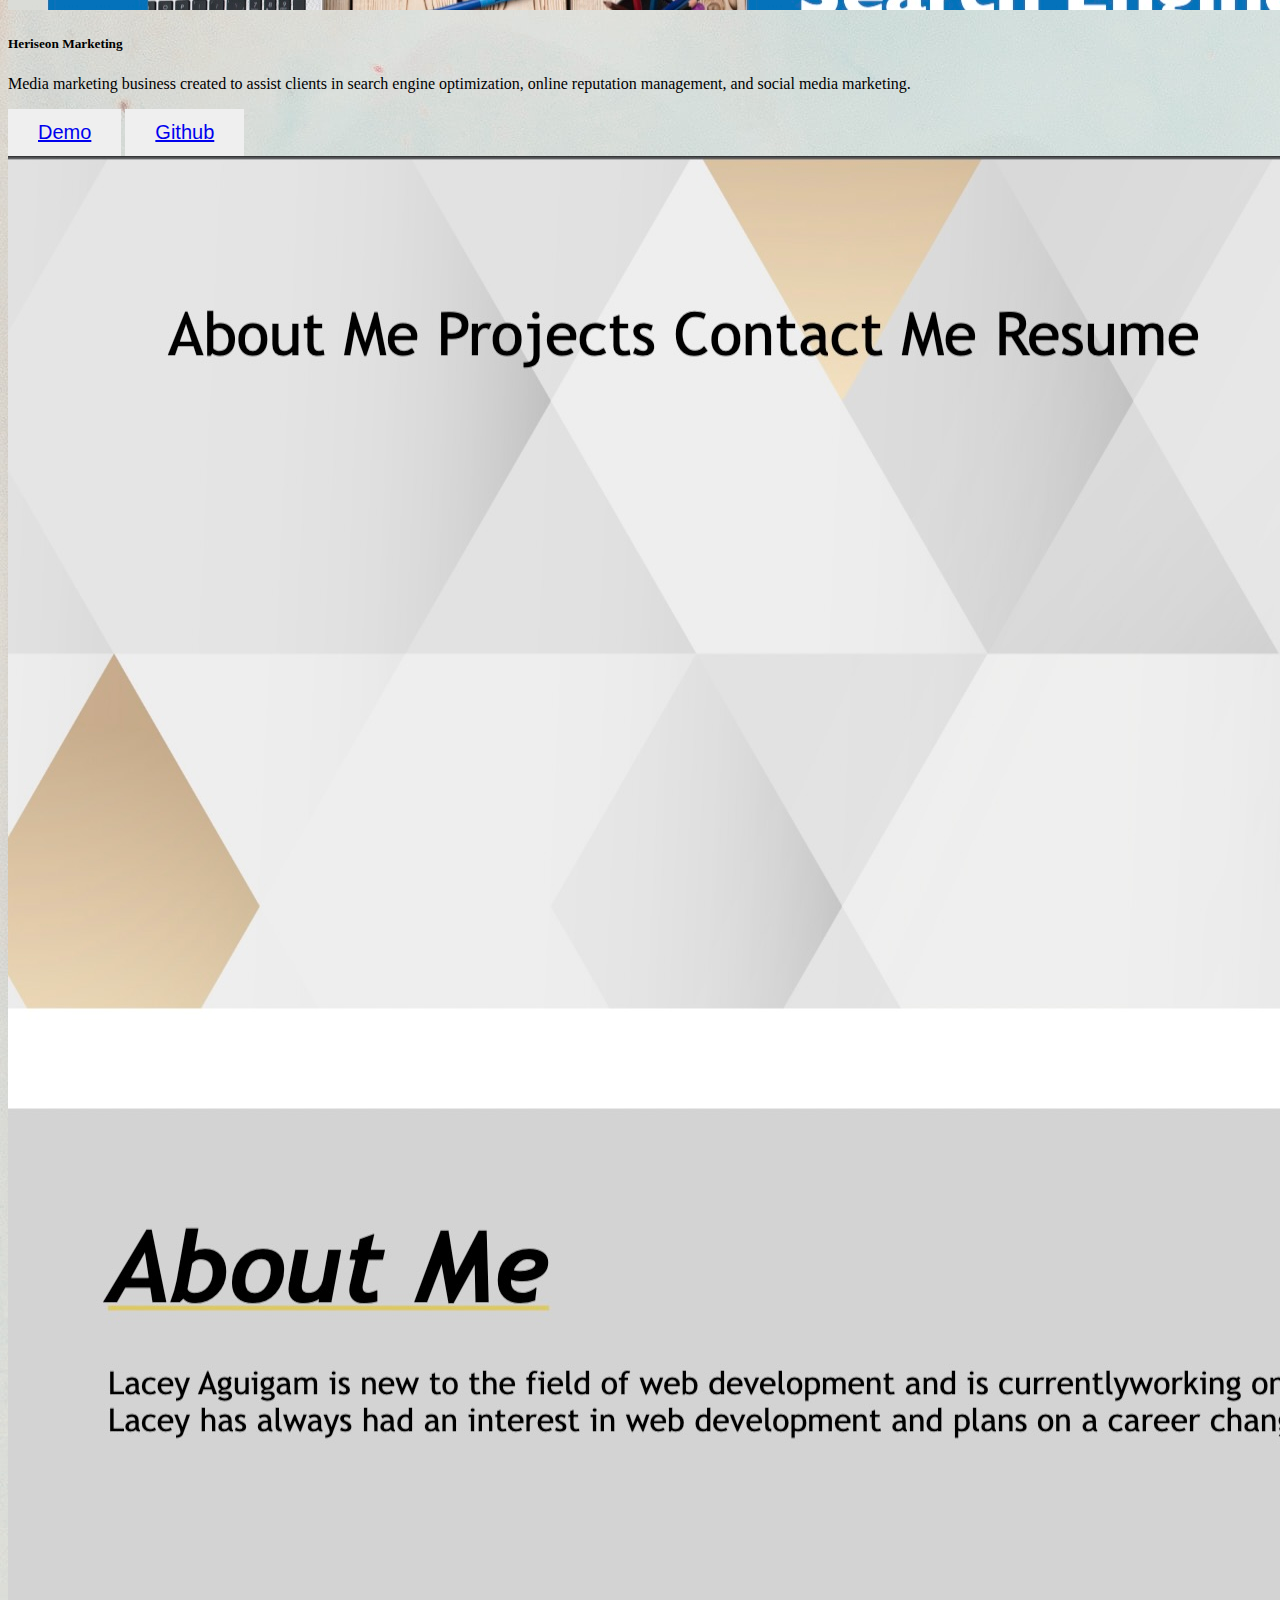
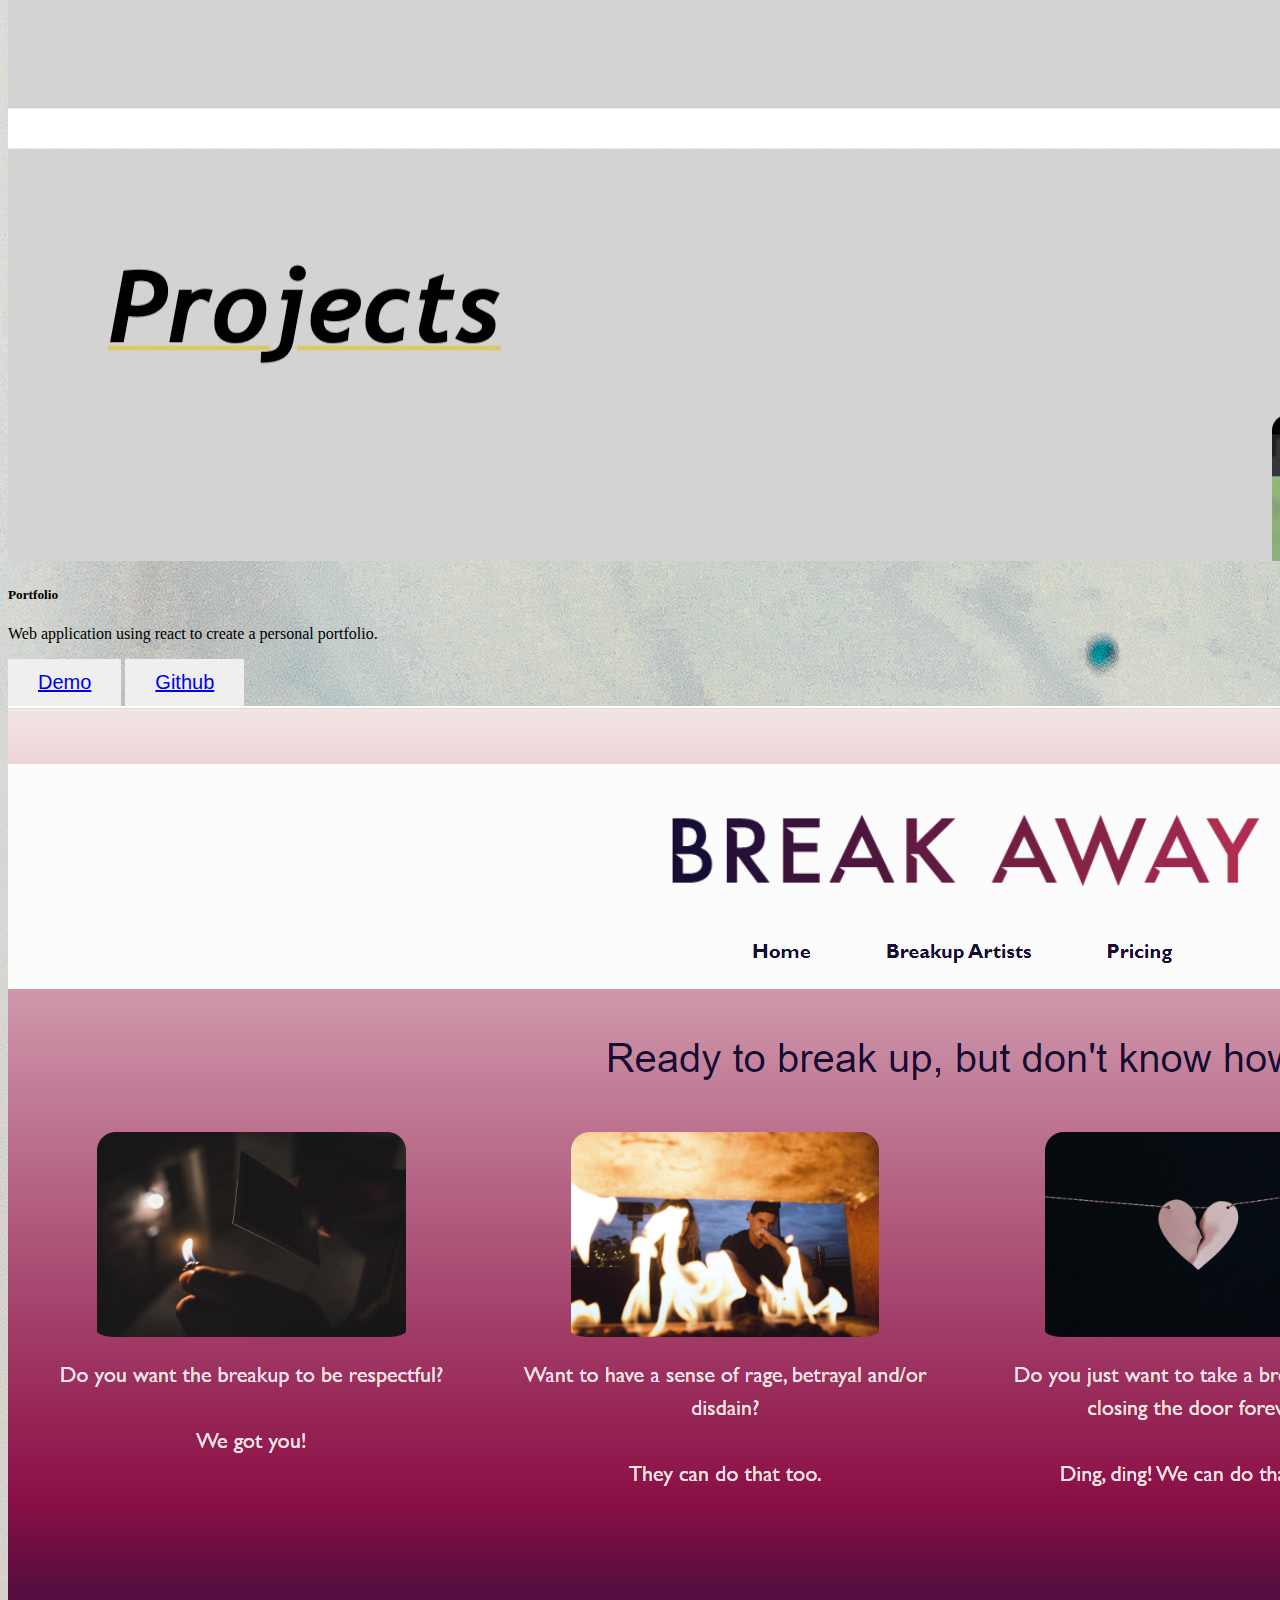
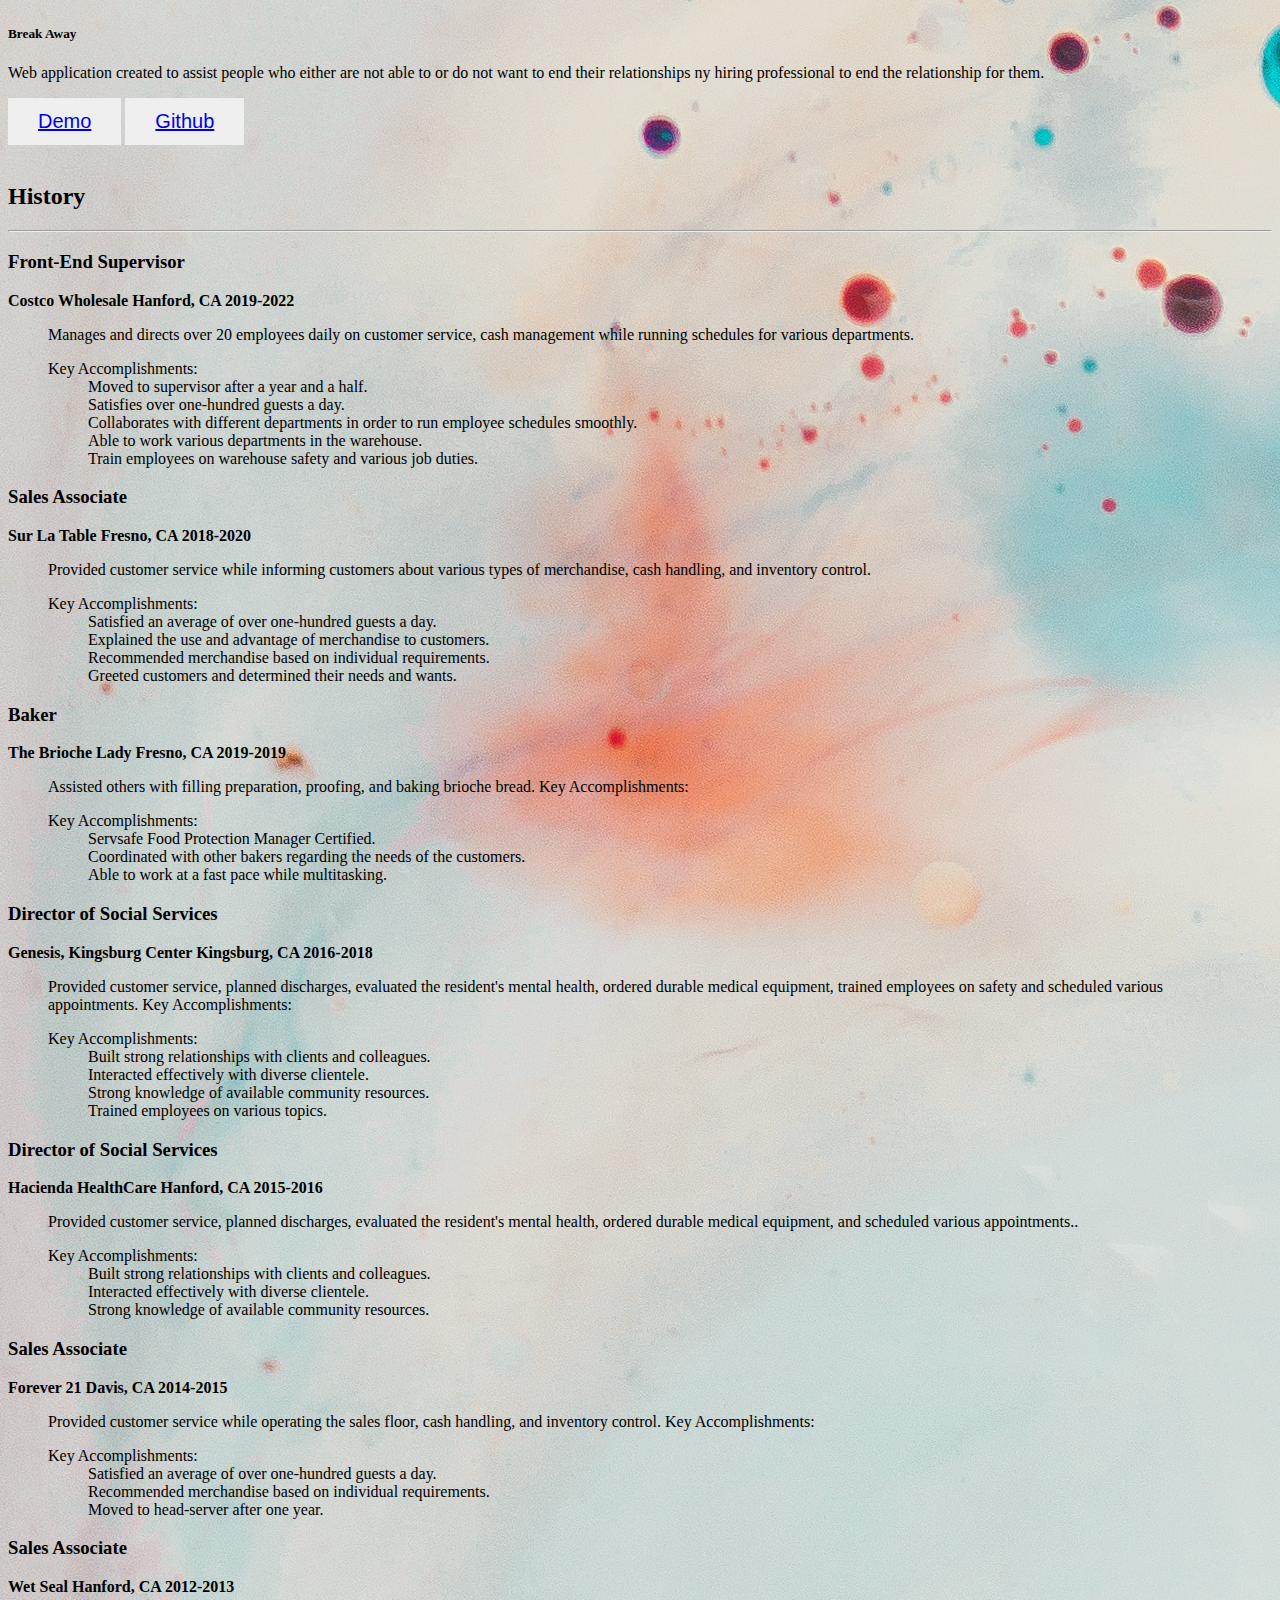
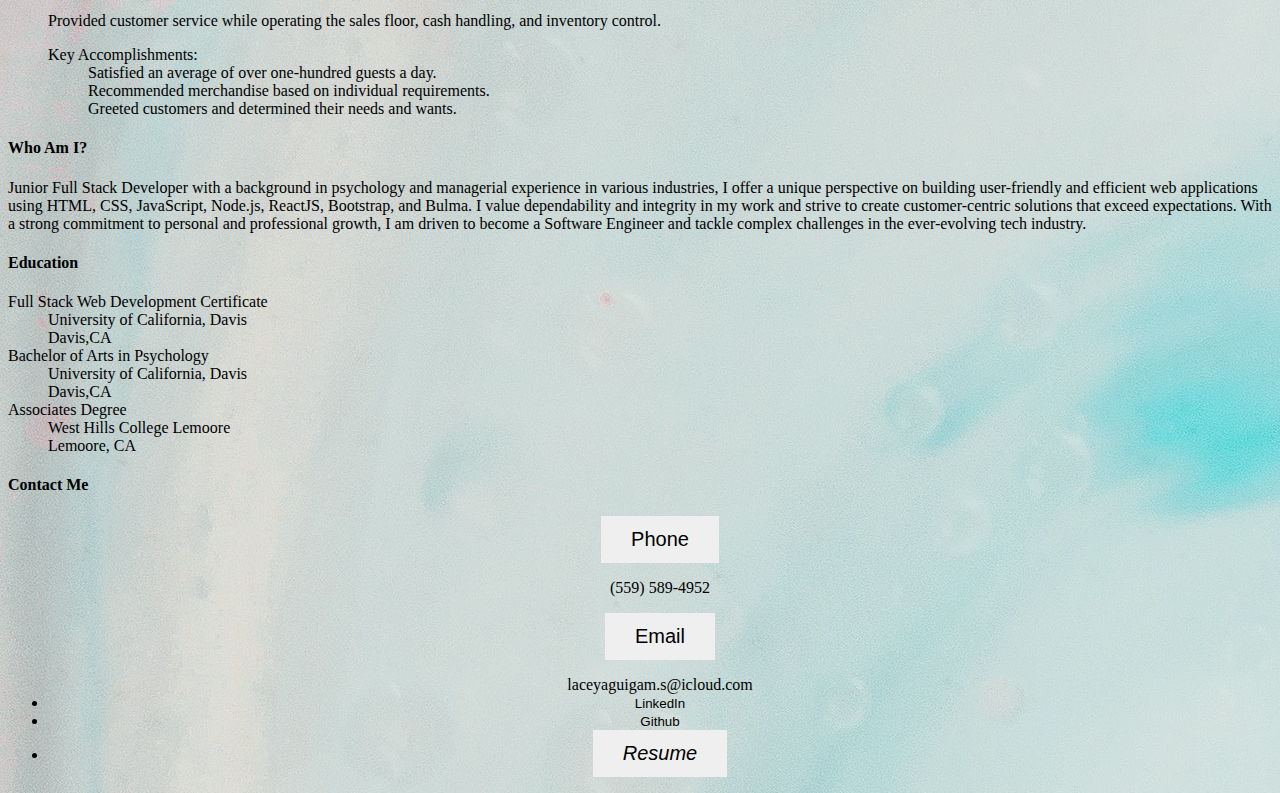
==== commit c0435cd9: "changed the color and added shadow to container containing my name" ====
--- a/index.html
+++ b/index.html
@@ -51,10 +51,11 @@
      <!-- container under nav-->
 
 <main class="container">
-    <div class="p-4 p-md-5 mb-4 rounded text-bg-dark ">
+    <div class="p-4 p-md-5 mb-4 rounded text-bg-medium shadow-lg ">
         <div class="col-md-6 px-0 ">
             <h1 class="display-4 fst-italic " >Lacey Aguigam</h1>
             <p class="lead my-3">Full Stack Web Developer</p>
+            
             <!--<p class="lead mb-0"></p>-->
         </div>
     </div>
--- a/assets/css/style.css
+++ b/assets/css/style.css
@@ -12,12 +12,36 @@
 }
 
 
+
+                                                              /* contact section*/
+
+
+
+/* Modals */
+
+
+
+
+
+
+
+
+
+
+
+.list-group {
+  text-align: center;
+}
+
+
+
 /* download resume */
 .btn {
-    border: none;
+    border:none;
     padding: 12px 30px;
     cursor: pointer;
     font-size: 20px;
+    
 }
 .btn:hover {
     background-color:cornflowerblue;
@@ -26,7 +50,7 @@
 
 .download {
   text-decoration: none;
-  
+  color: black;
 }
 
 
@@ -44,7 +68,7 @@
   background:none;
 }
 
-/* projects page */
+                                                                /* projects page */
 
 .bd-placeholder-img {
     font-size: 1.125rem;
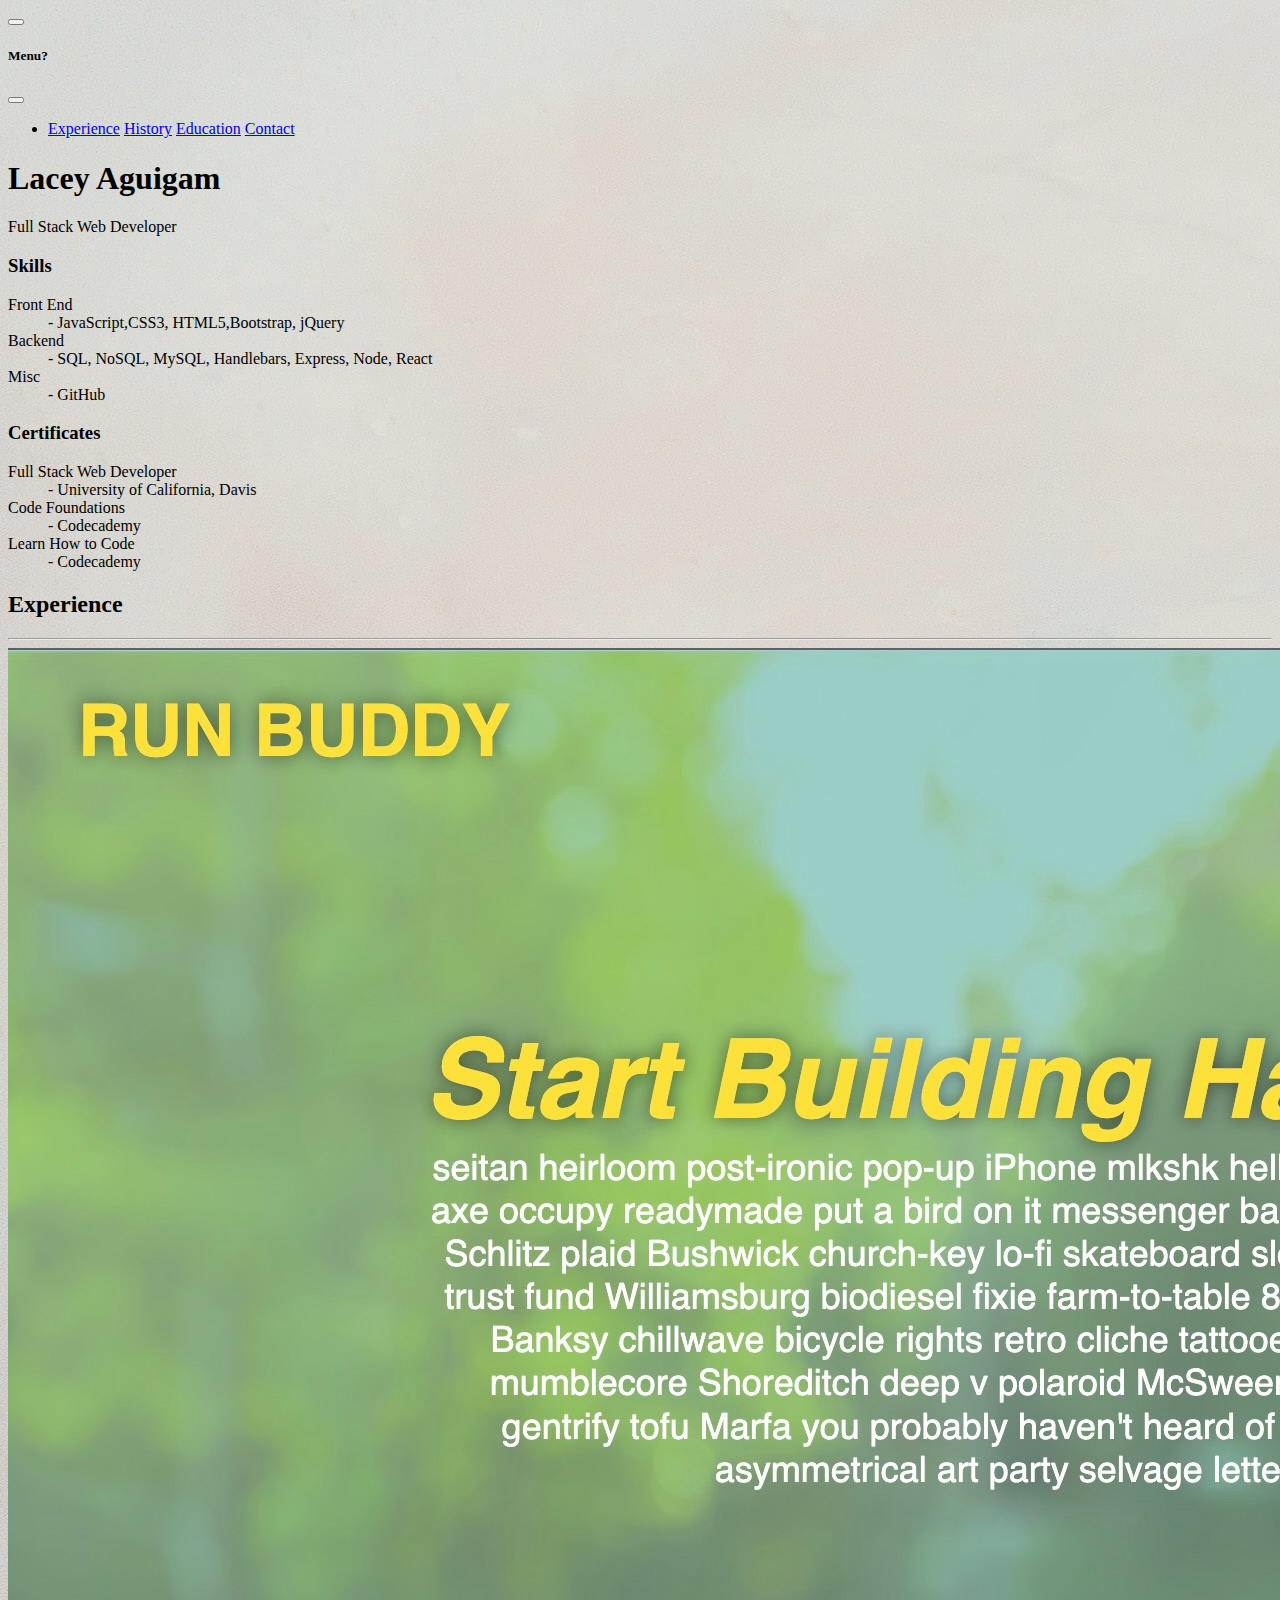
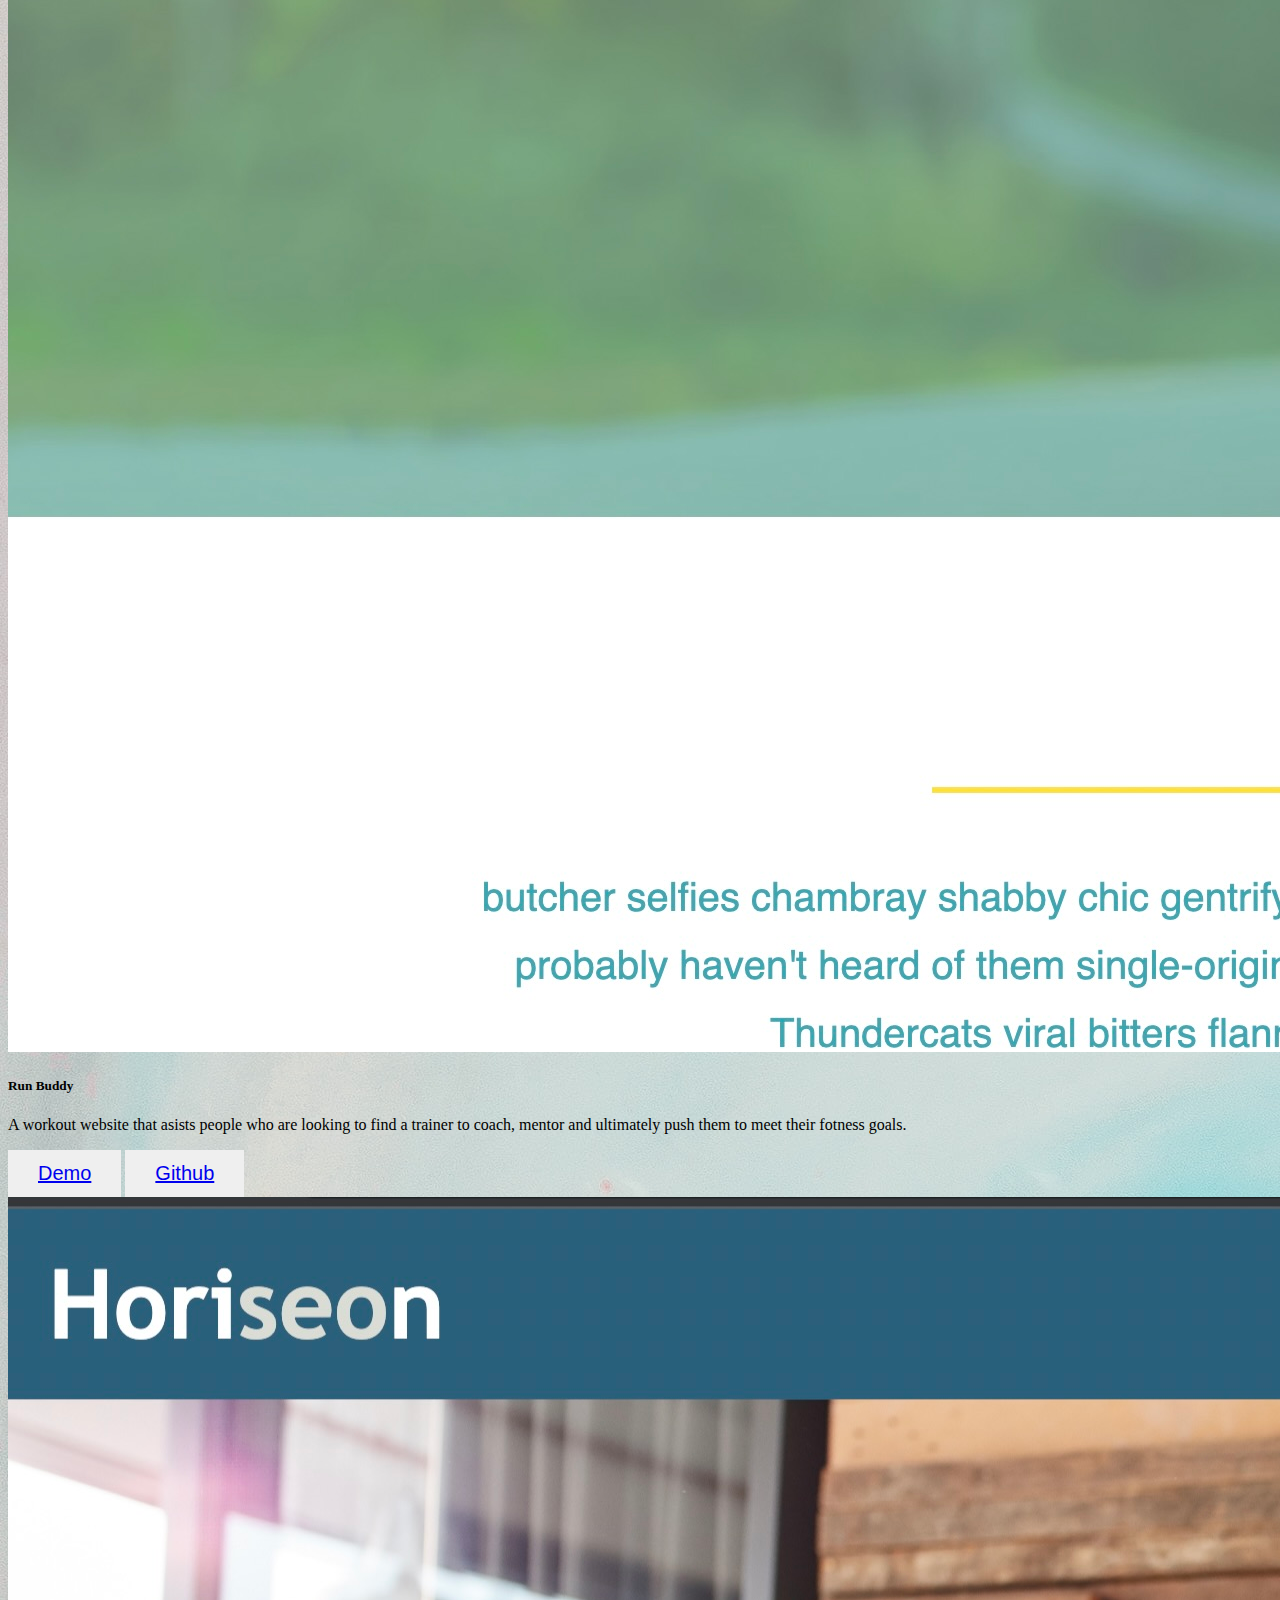
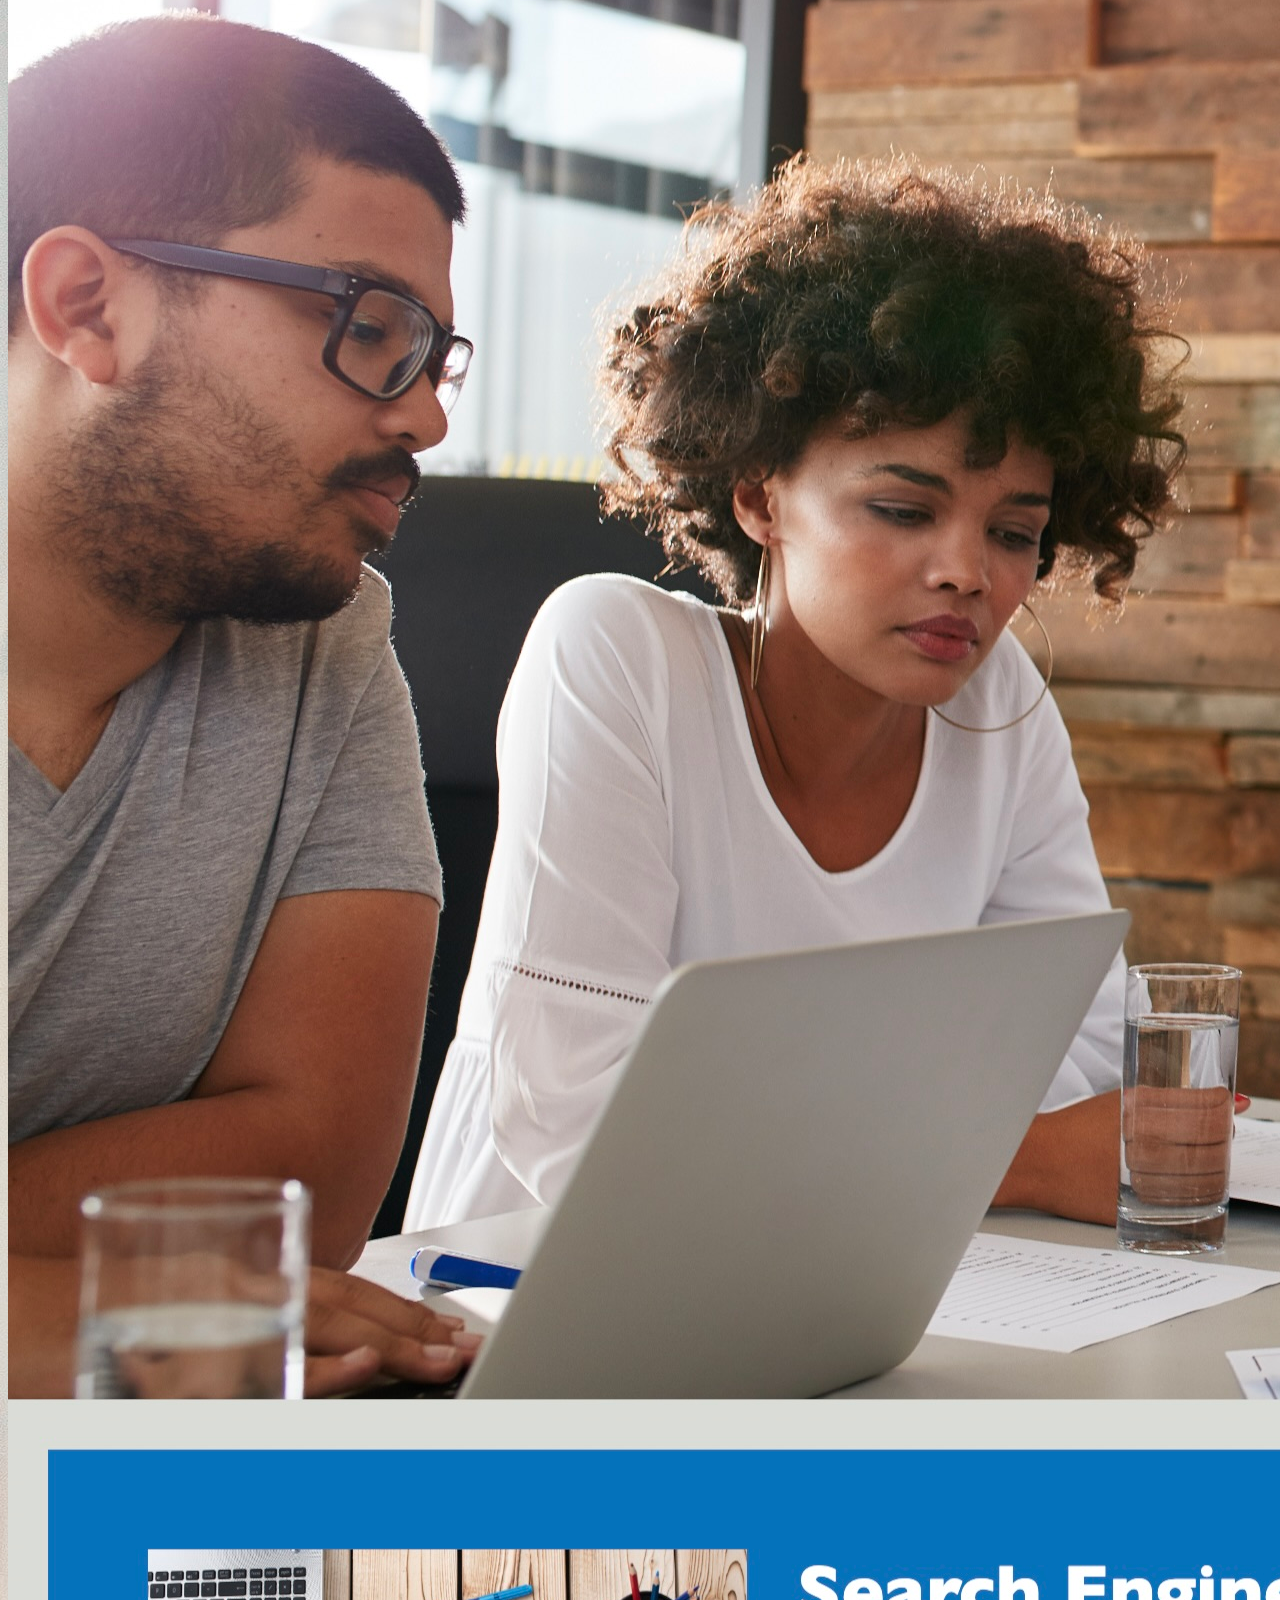
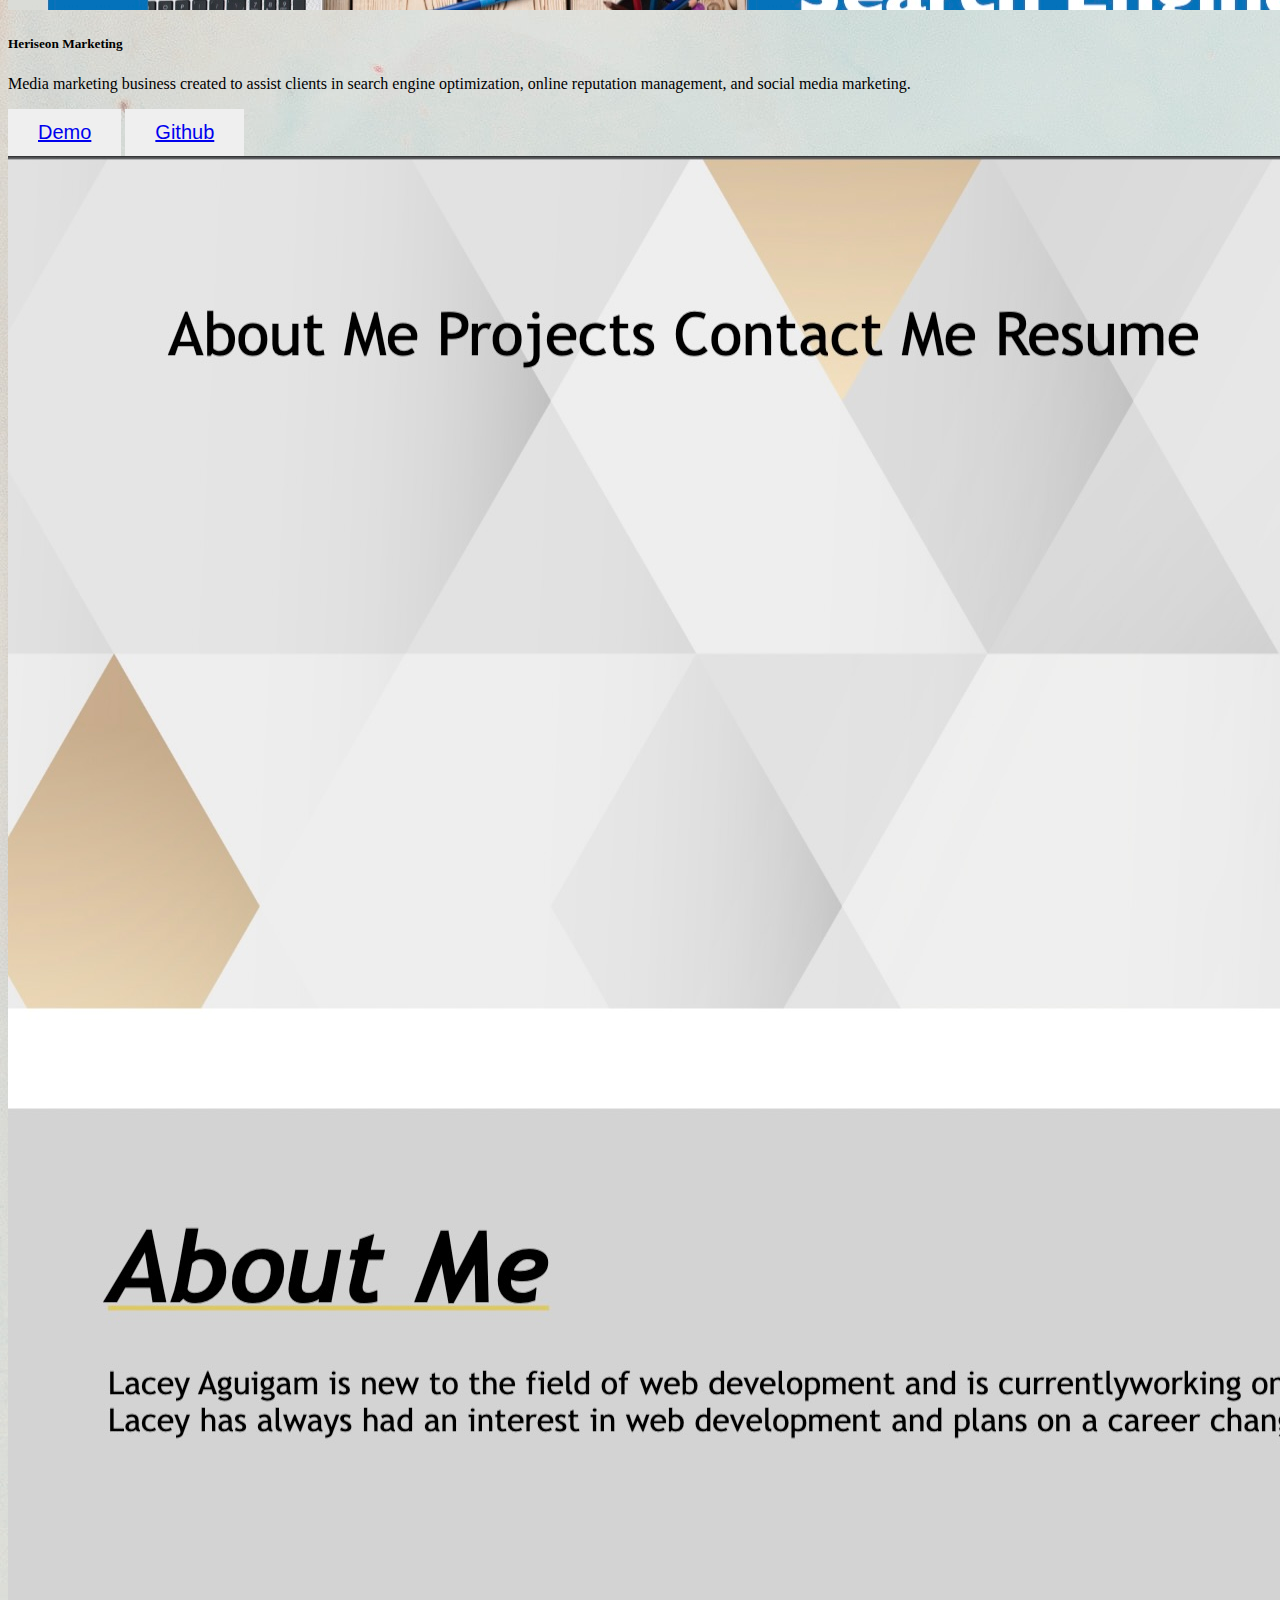
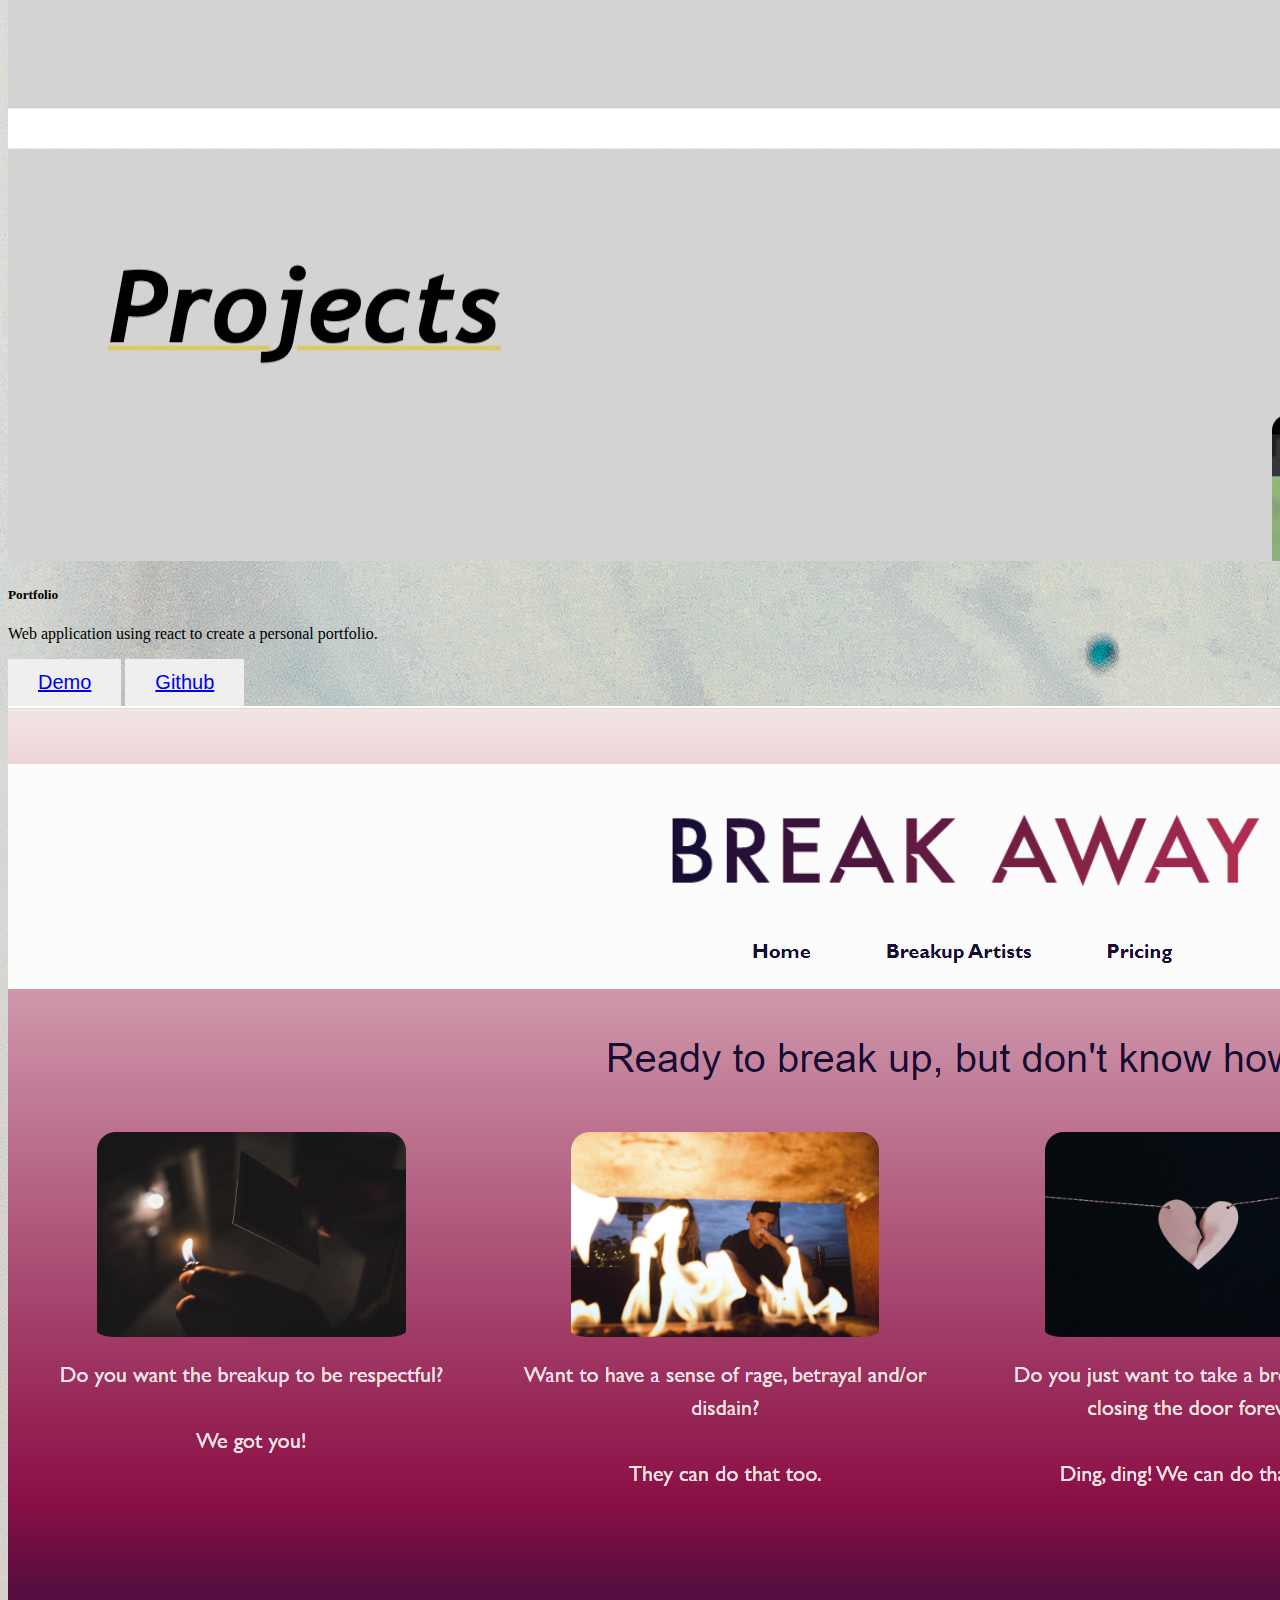
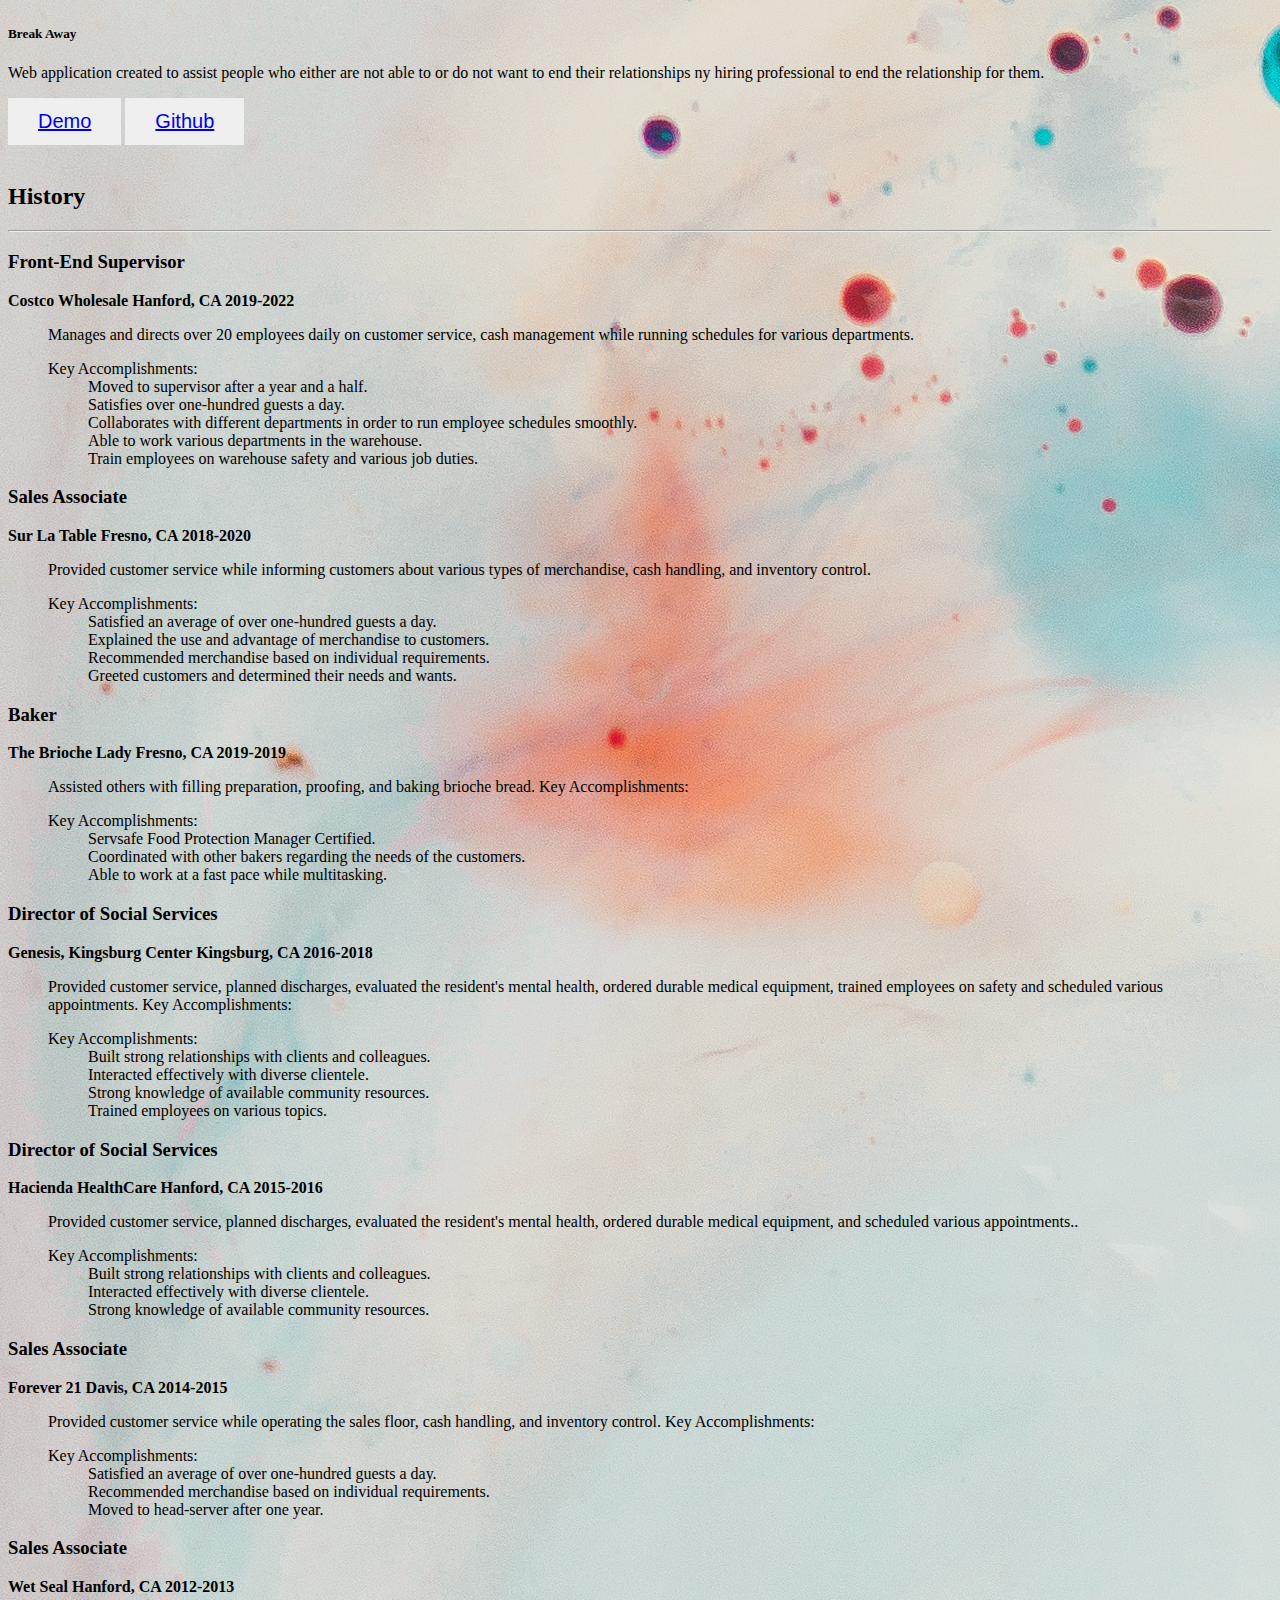
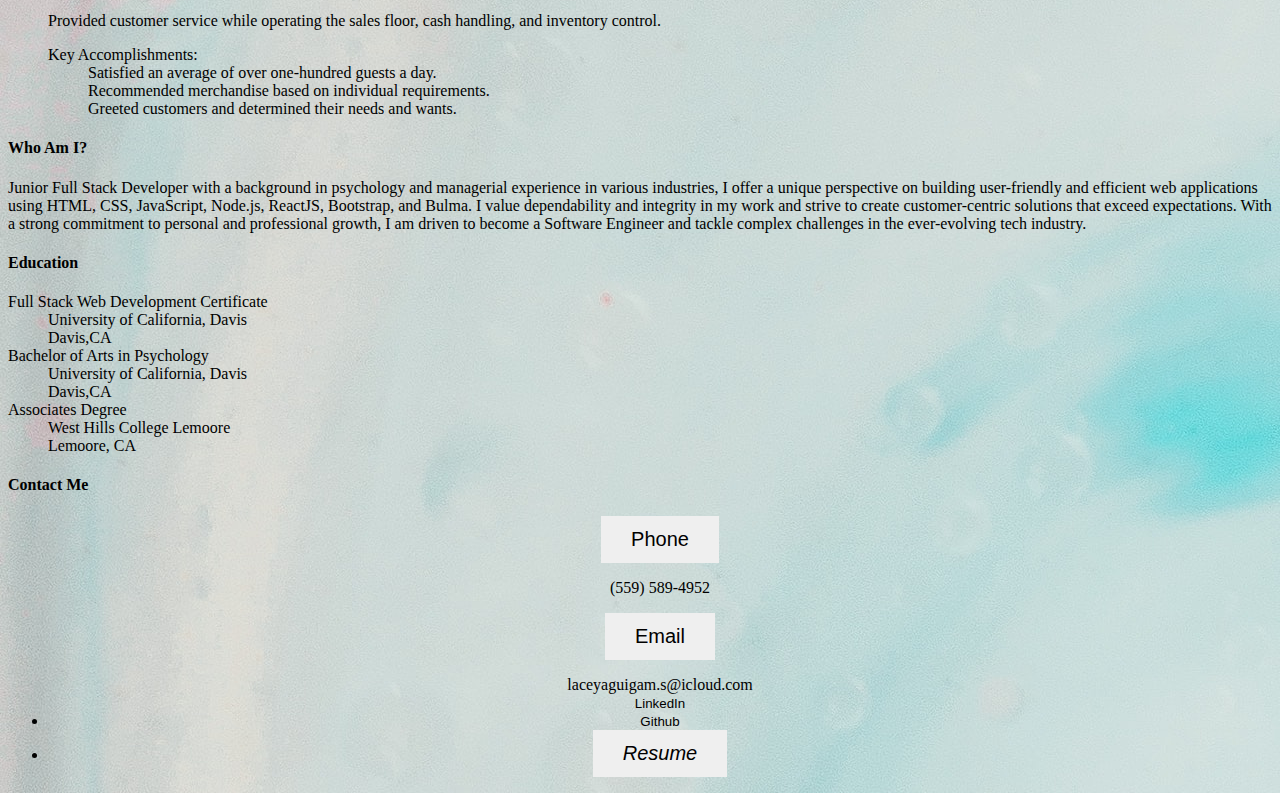
==== commit bfd94ccb: "fixed the contact section styling" ====
--- a/index.html
+++ b/index.html
@@ -51,11 +51,11 @@
      <!-- container under nav-->
 
 <main class="container">
-    <div class="p-4 p-md-5 mb-4 rounded text-bg-medium shadow-lg ">
+    <div class="p-4 p-md-5 mb-4 rounded text-bg-medium shadow-lg me ">
         <div class="col-md-6 px-0 ">
             <h1 class="display-4 fst-italic " >Lacey Aguigam</h1>
             <p class="lead my-3">Full Stack Web Developer</p>
-            
+    
             <!--<p class="lead mb-0"></p>-->
         </div>
     </div>
@@ -326,10 +326,12 @@
                
       
                               <!--second list section on bottom left -->
-              <div class="p-4 " id="contact">
+              <div class="p-4 ">
                 <h4 class="fst-italic"> Contact Me</h4>
+                <div class="contact">
                 <ul class="list-group ">
                       <!-- Toggle -->
+                      
                             <p>
                               <button class="btn " type="button" data-bs-toggle="collapse" data-bs-target="#phone" aria-expanded="false" aria-controls="phone">Phone</button>
                             </p>
@@ -343,6 +345,7 @@
                               </div>
                             </div>
                       <!-- Toggle-->
+                    
                             <p>
                               <button class="btn " type="button" data-bs-toggle="collapse" data-bs-target="#email" aria-expanded="false" aria-controls="email">Email</button>
                             </p>
@@ -355,7 +358,7 @@
                                 </div>
                               </div>
                             </div>
-                    <li class="list-group-item bg-transparent border-0">
+                   
                         <button class="linkedin" onClick="myLinkedin ()">LinkedIn</button>
                     </li>
                     <li class="list-group-item bg-transparent border-0">
@@ -367,7 +370,7 @@
                     </li>
                 </ul>
               </div>
-            </div>
+            </div></div>
           </div>
         </div>
       
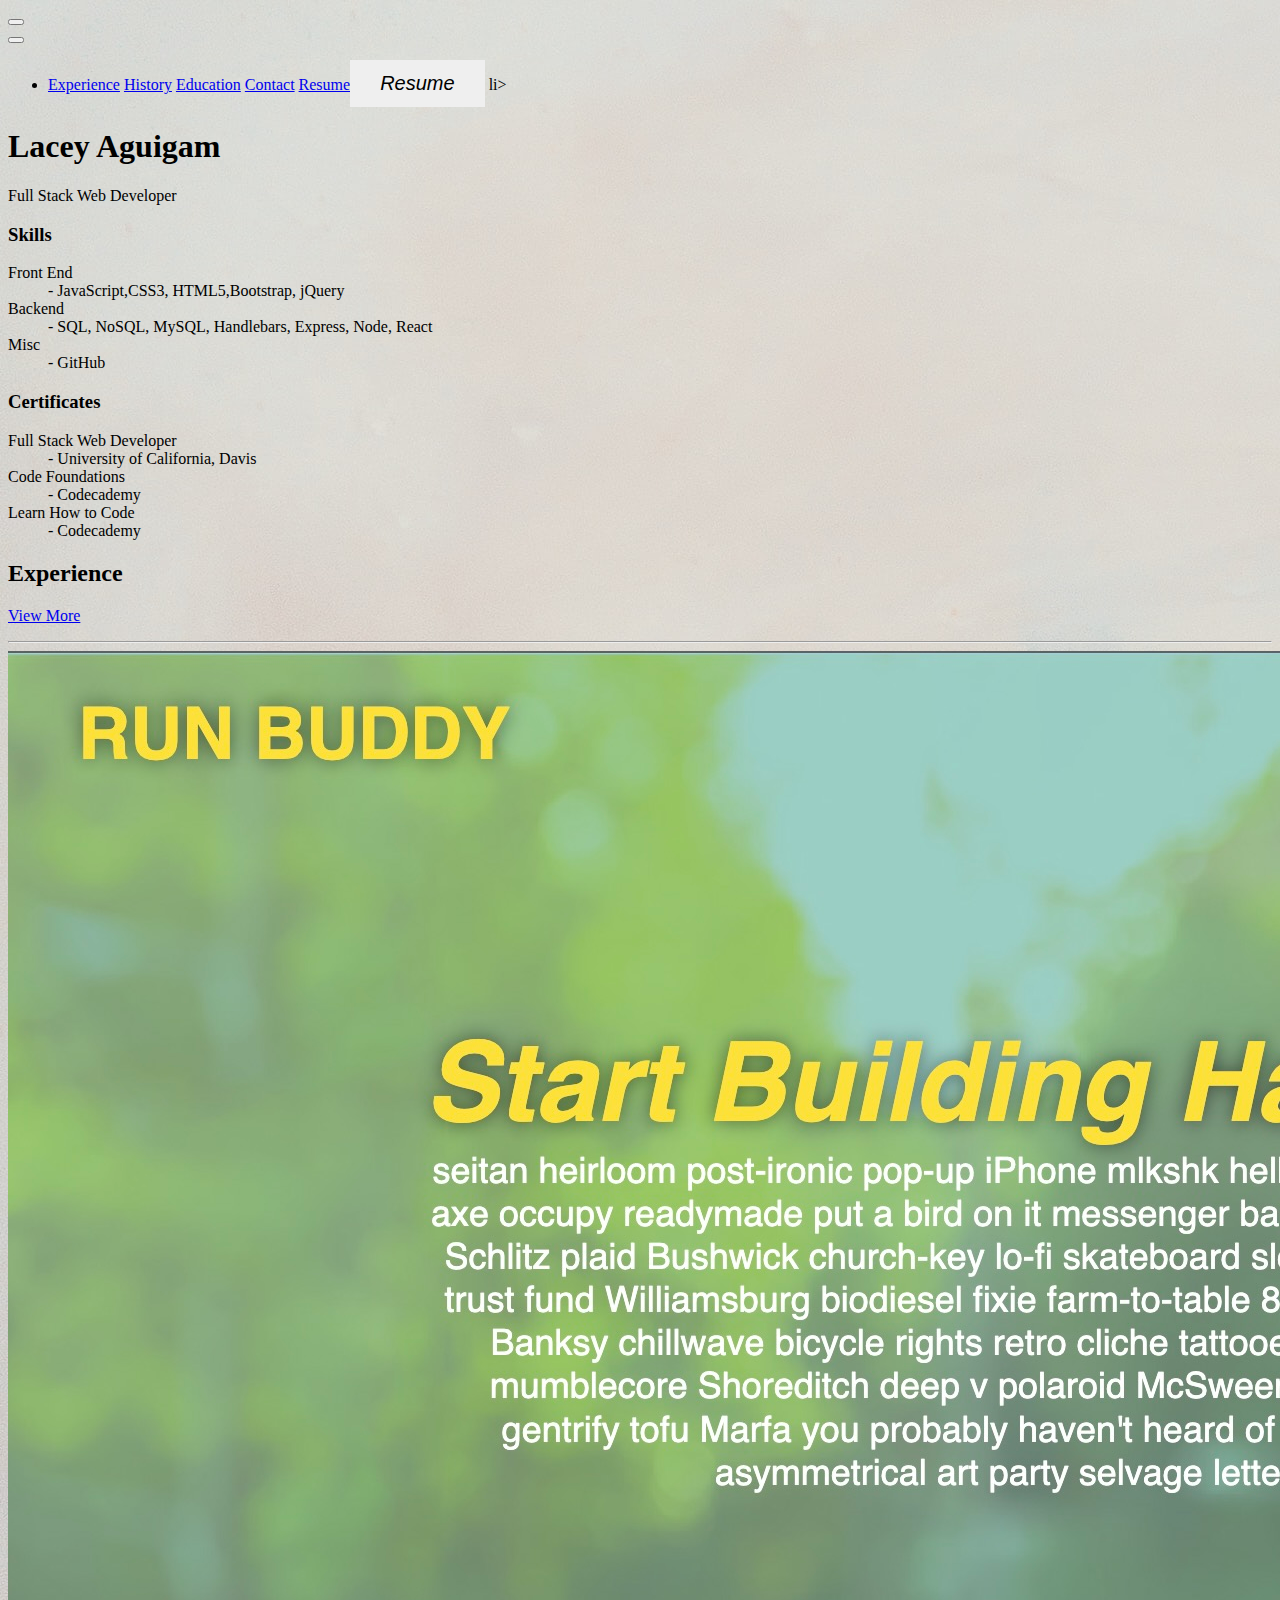
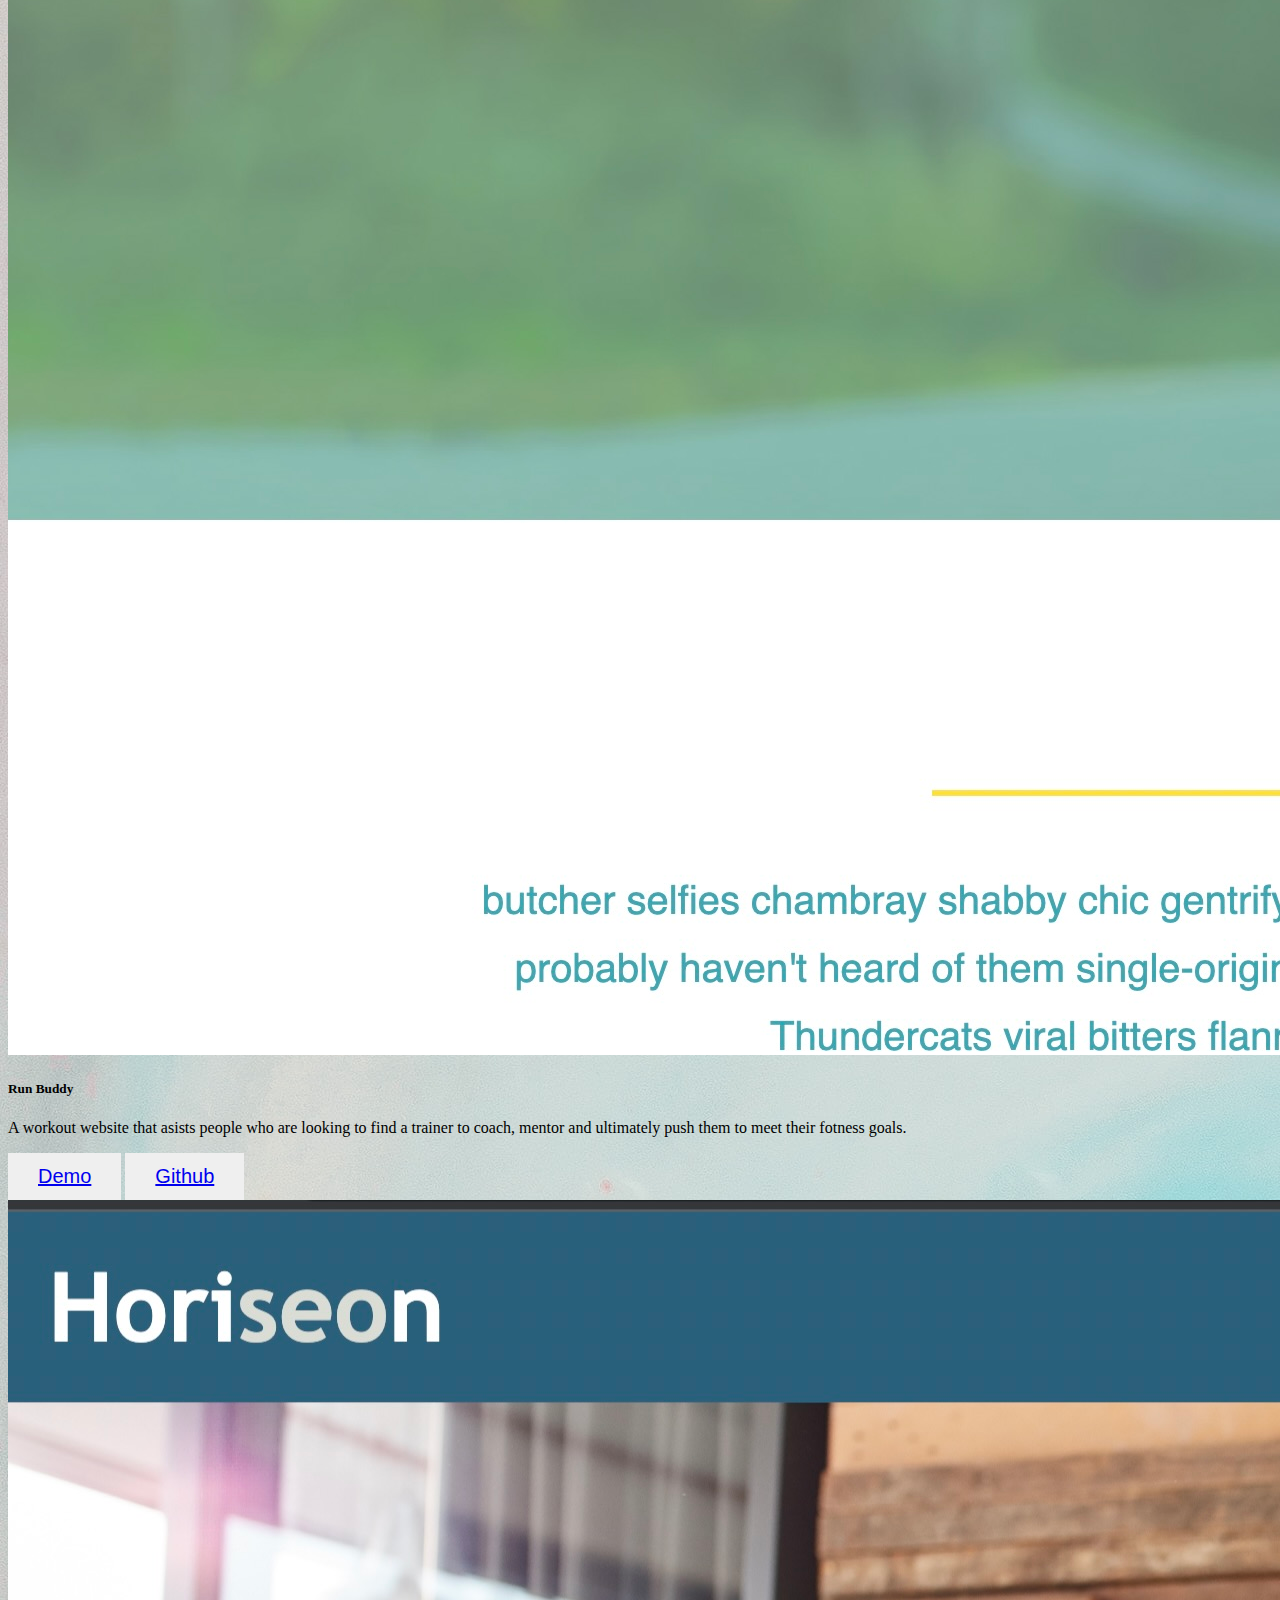
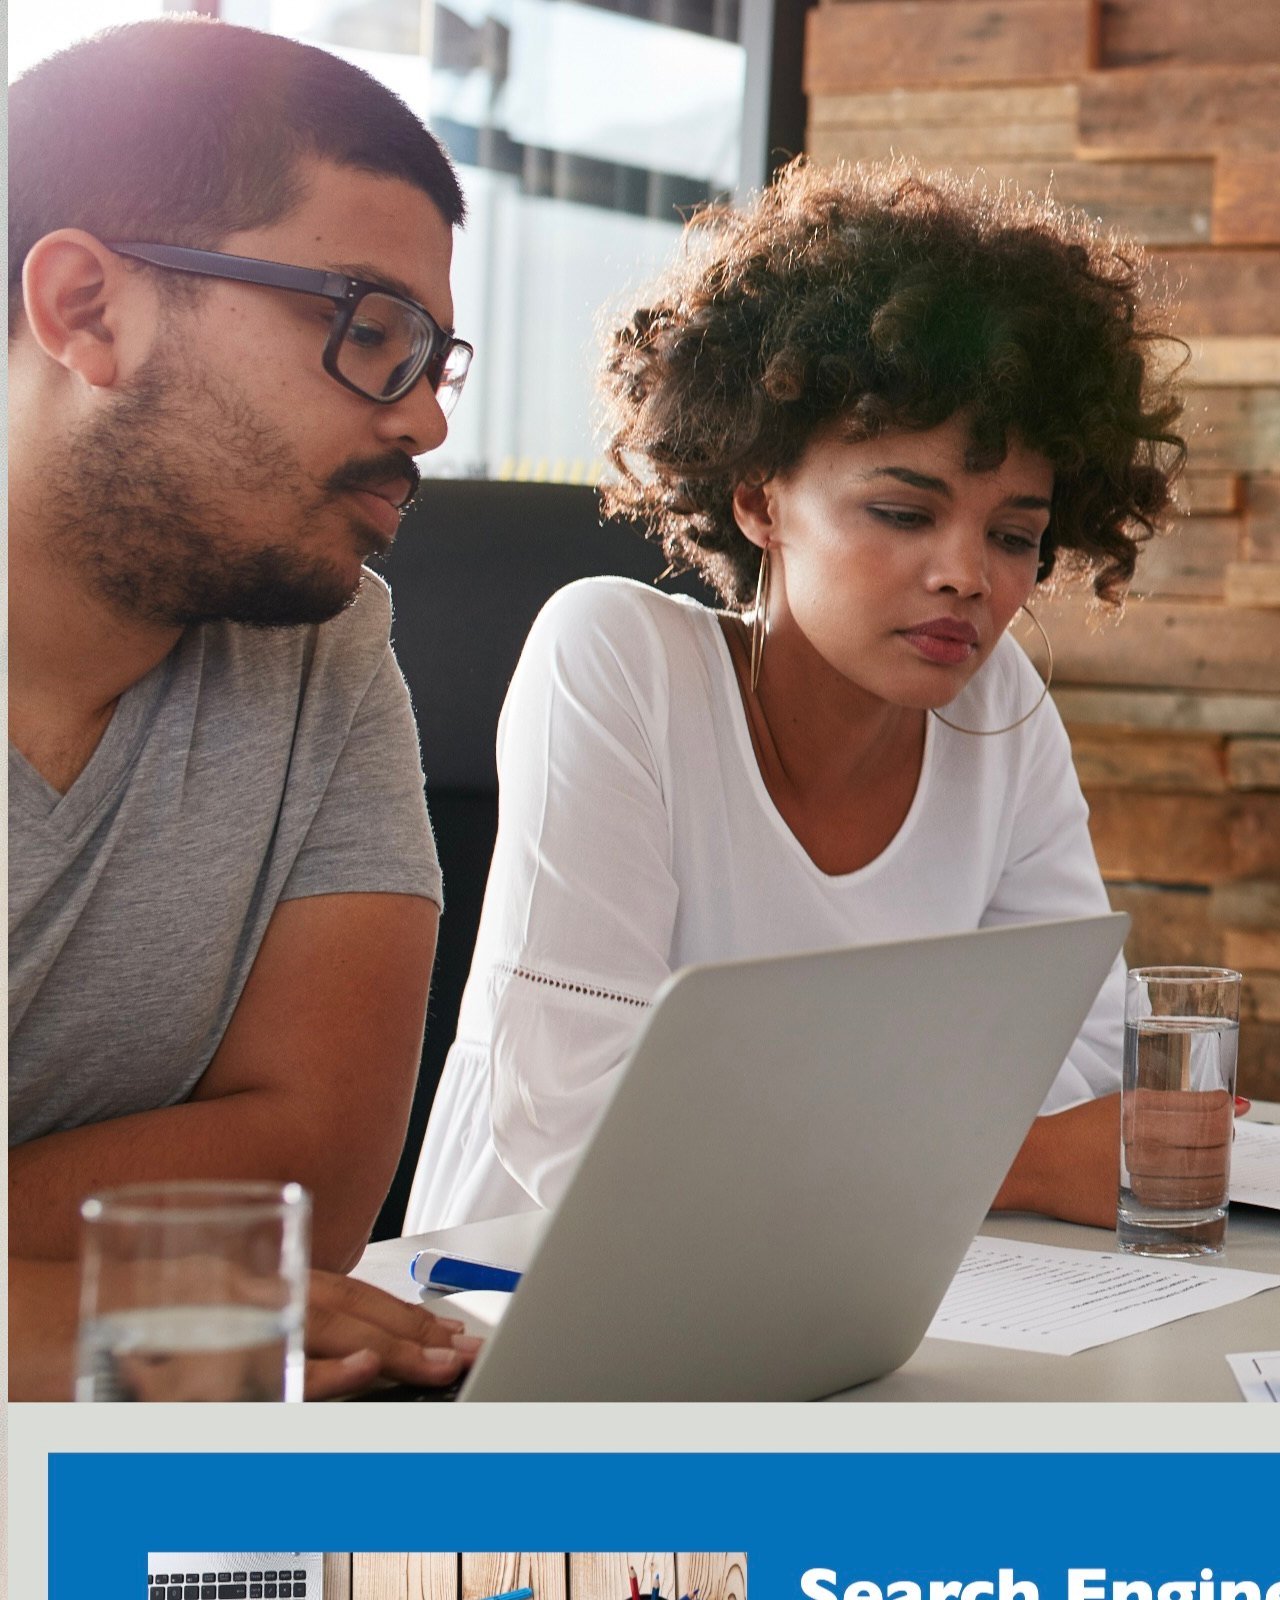
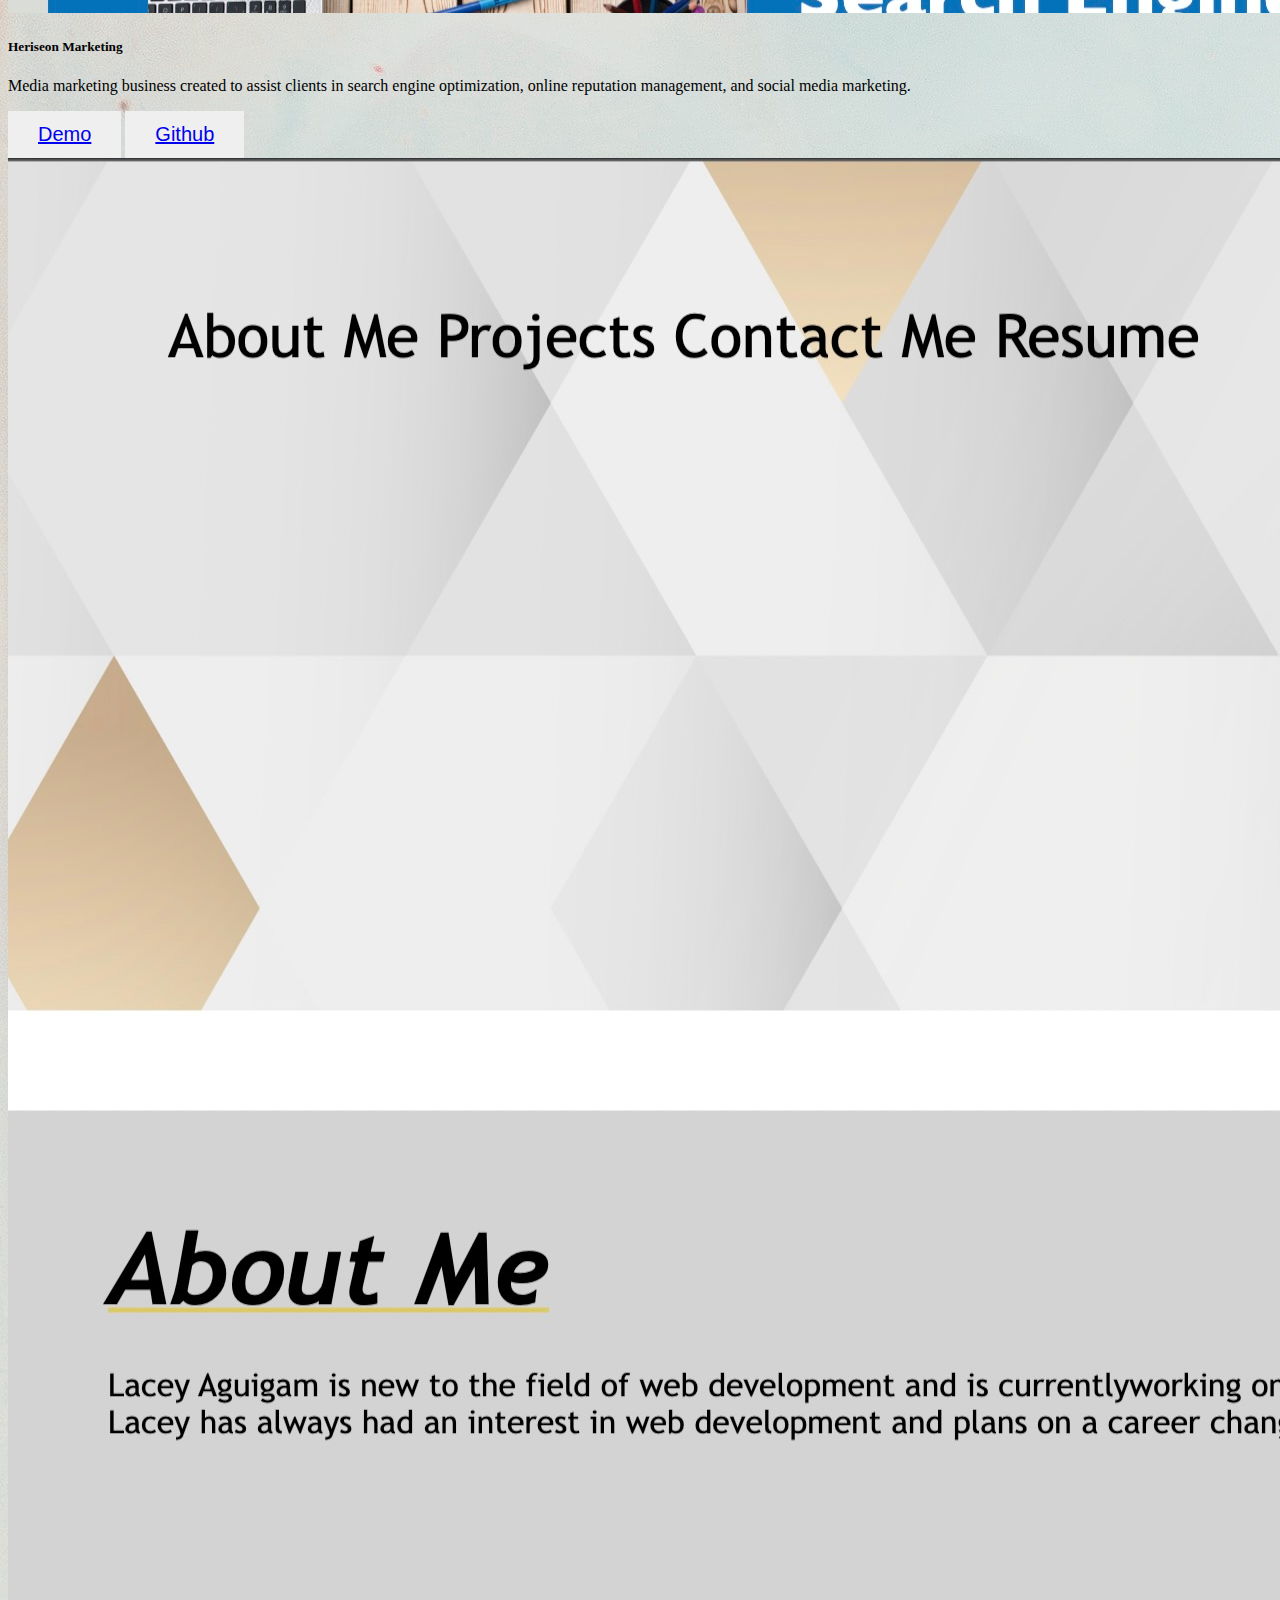
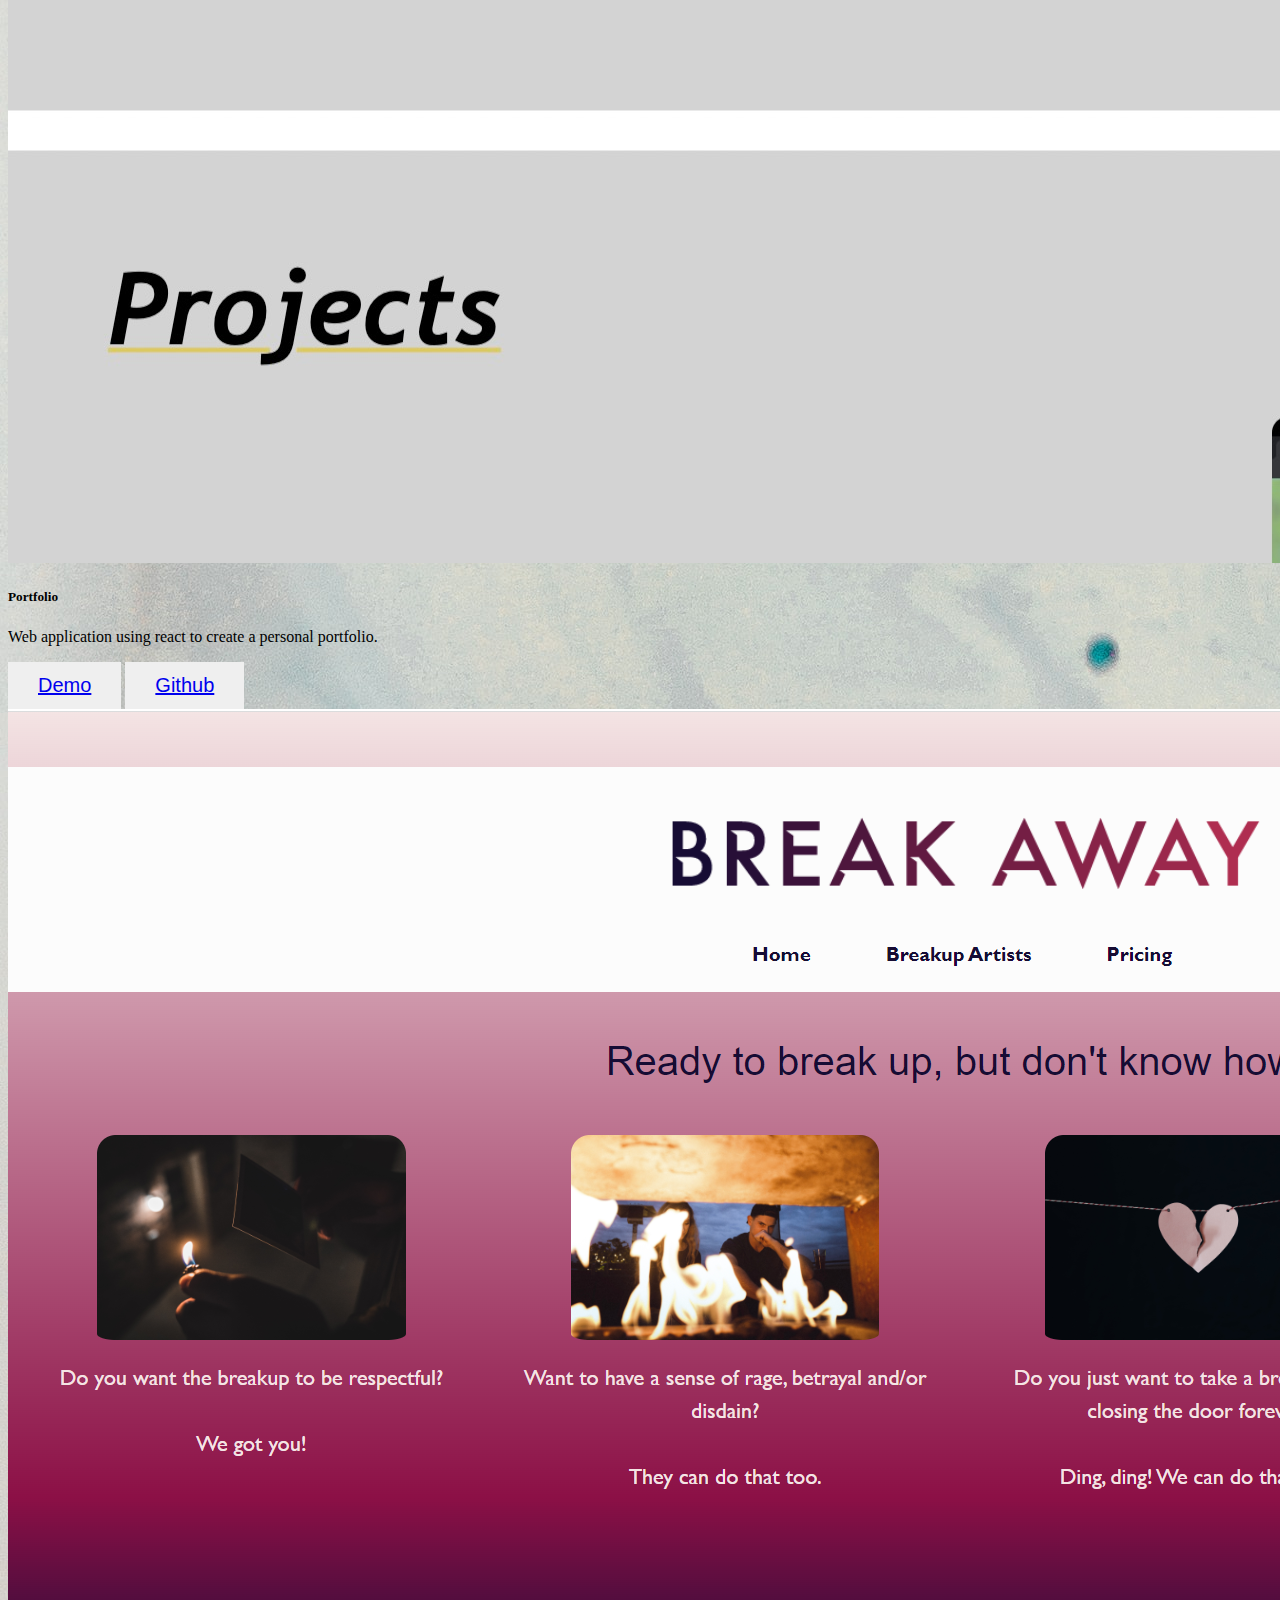
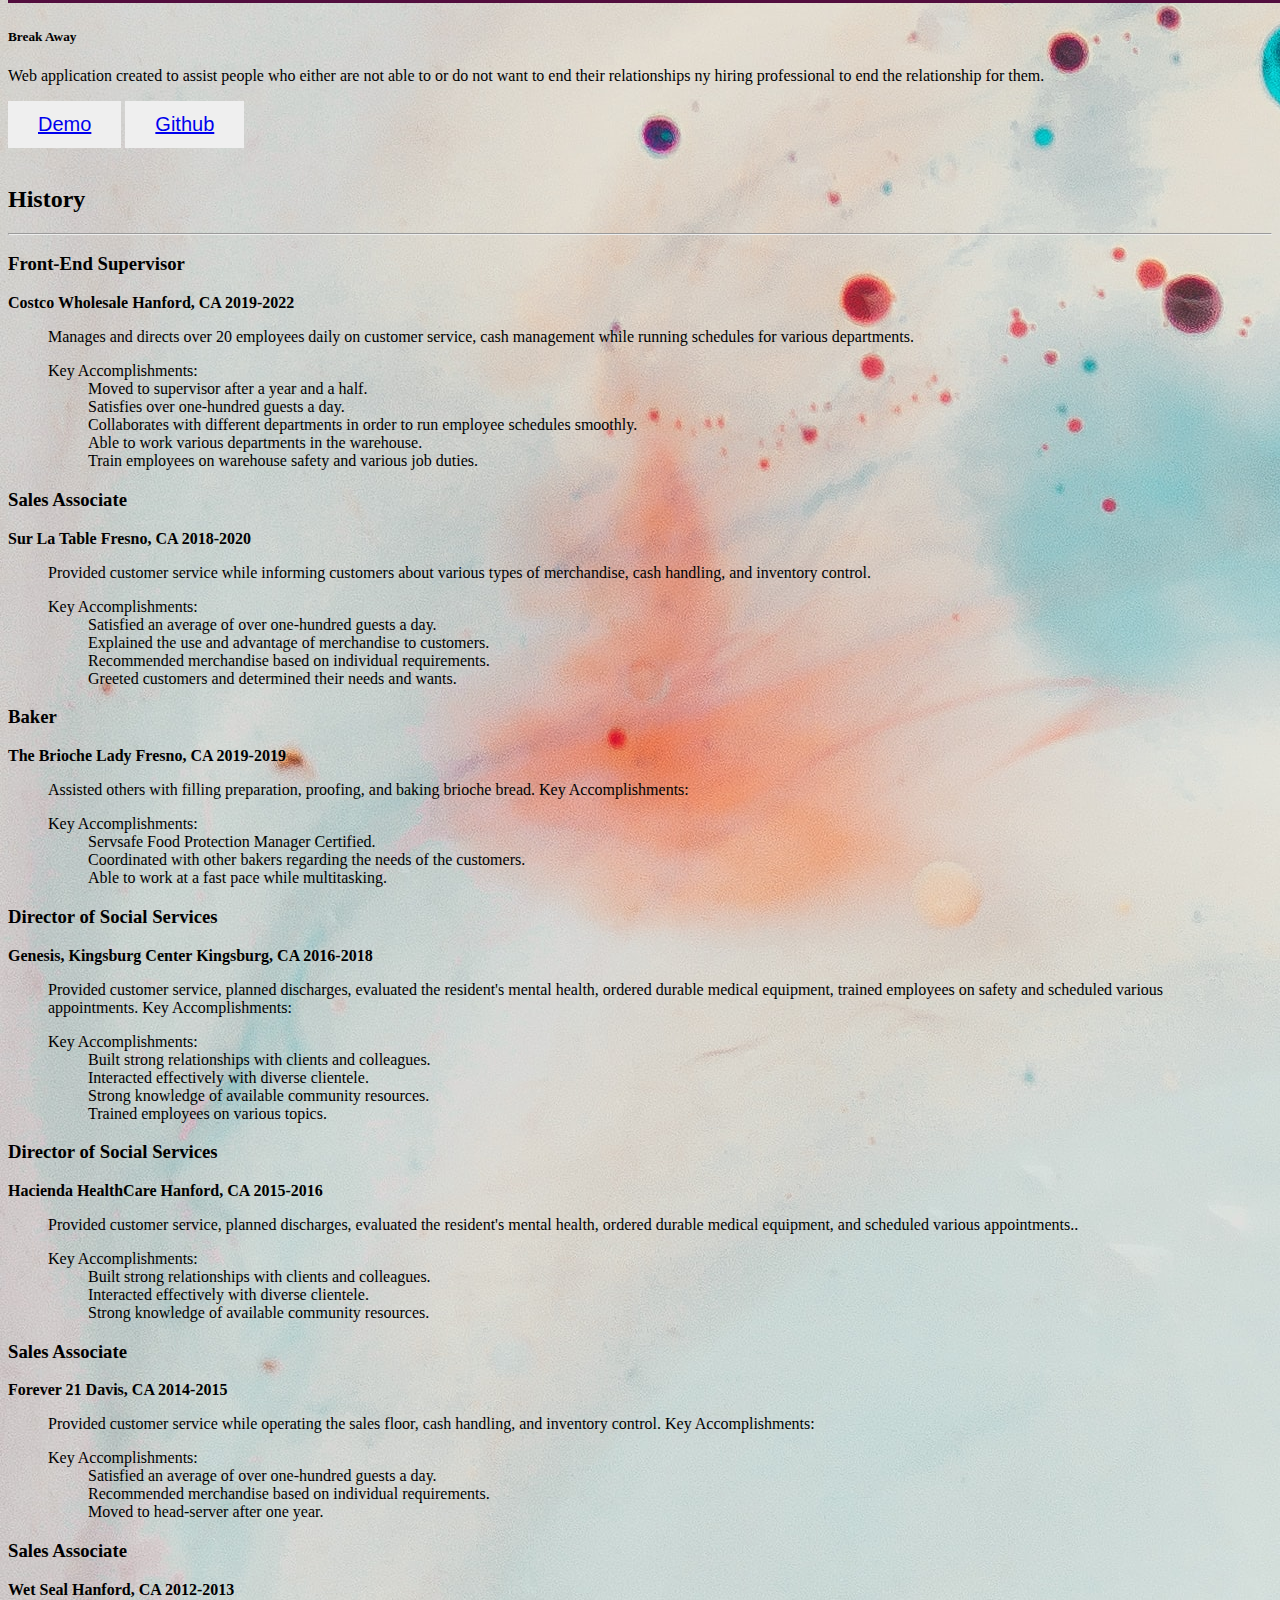
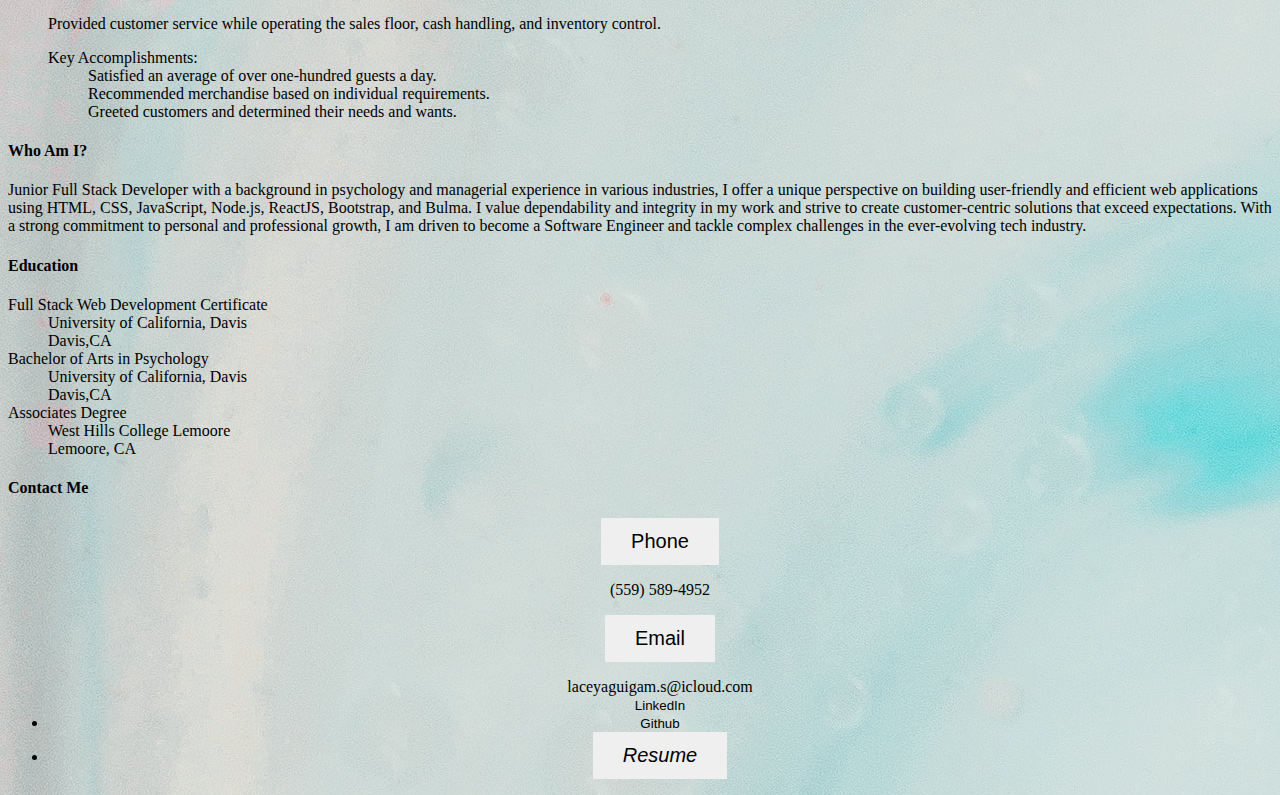
==== commit cb6d85cd: "added resume to nav" ====
--- a/index.html
+++ b/index.html
@@ -14,6 +14,7 @@
 <body>
 
                                       <!--Header-->
+  <header>
   <div class="container">
     <header class="blog-header lh-1 py-3"></header>
         
@@ -28,7 +29,7 @@
             </button>
               <div class="offcanvas offcanvas-end" tabindex="-1" id="offcanvasNavbar" aria-labelledby="offcanvasNavbarLabel">
                 <div class="offcanvas-header">
-                   <h5 class="offcanvas-title" id="offcanvasNavbarLabel">Menu?</h5>
+                   <!-- <h5 class="offcanvas-title" id="offcanvasNavbarLabel"></h5> -->
                      <button type="button" class="btn-close" data-bs-dismiss="offcanvas" aria-label="Close"></button>
                 </div>
               <div class="offcanvas-body">
@@ -37,14 +38,15 @@
                     <a class="nav-link" href="#experience">Experience</a>
                     <a class="nav-link" href="#history"> History</a>
                     <a class="nav-link" href="#education"> Education</a>
-                    <a class="nav-link" href="#contact"> Contact</a>
-                  </li>
+                    <a class="nav-link" href="#contact-me"> Contact</a> <!--make this a drop down?-->
+                    <a class="nav-link" href="#contact-me"> Resume</a><button class="btn" id="download"><i class="fe fe-download">
+                      <a href="./assets/documents/Lacey A Resume .pdf" class="download" download>Resume</i></a> </button> li>
                 </ul>
               </div>
             </div> 
           </div>
         </nav>
-
+        </header>
       
                                                               <!--Hero section -->
       
@@ -123,9 +125,9 @@
       <!--First article-->
       
             <article class="blog-post">
-              <h2 class="blog-post-title mb-1">Experience</h2>
-              <!-- <p class="blog-post-meta">
-                <a href="projects.html">view projects</a></p>  -->
+              <h2 class="blog-post-title mb-1" id="experience">Experience</h2>
+              <p class="blog-post-meta">
+                <a class="projects" href="projects.html">View More</a></p> 
               <hr>
               
         <!--this one needs to be the biggest-->
@@ -202,7 +204,7 @@
       <!--Second article-->
       <!--Add space here between experience and history-->
             <br><article class="blog-post">
-              <h2 class="blog-post-title mb-1">History</h2>
+              <h2 class="blog-post-title mb-1" id="history">History</h2>
               <hr>
               <!-- <p class="blog-post-meta"> </p> -->
               <h3 class="mb-0">Front-End Supervisor</h3> 
@@ -311,7 +313,7 @@
       
                                 <!--first list section on left side-->
               <div class="p-4">
-                <h4 class="fst-italic">Education</h4>
+                <h4 class="fst-italic" id="education">Education</h4>
                 <dl>  
                     <dt>Full Stack Web Development Certificate</dt>
                     <dd>University of California, Davis </dd> 
@@ -327,7 +329,7 @@
       
                               <!--second list section on bottom left -->
               <div class="p-4 ">
-                <h4 class="fst-italic"> Contact Me</h4>
+                <h4 class="fst-italic" id="contact-me"> Contact Me</h4>
                 <div class="contact">
                 <ul class="list-group ">
                       <!-- Toggle -->
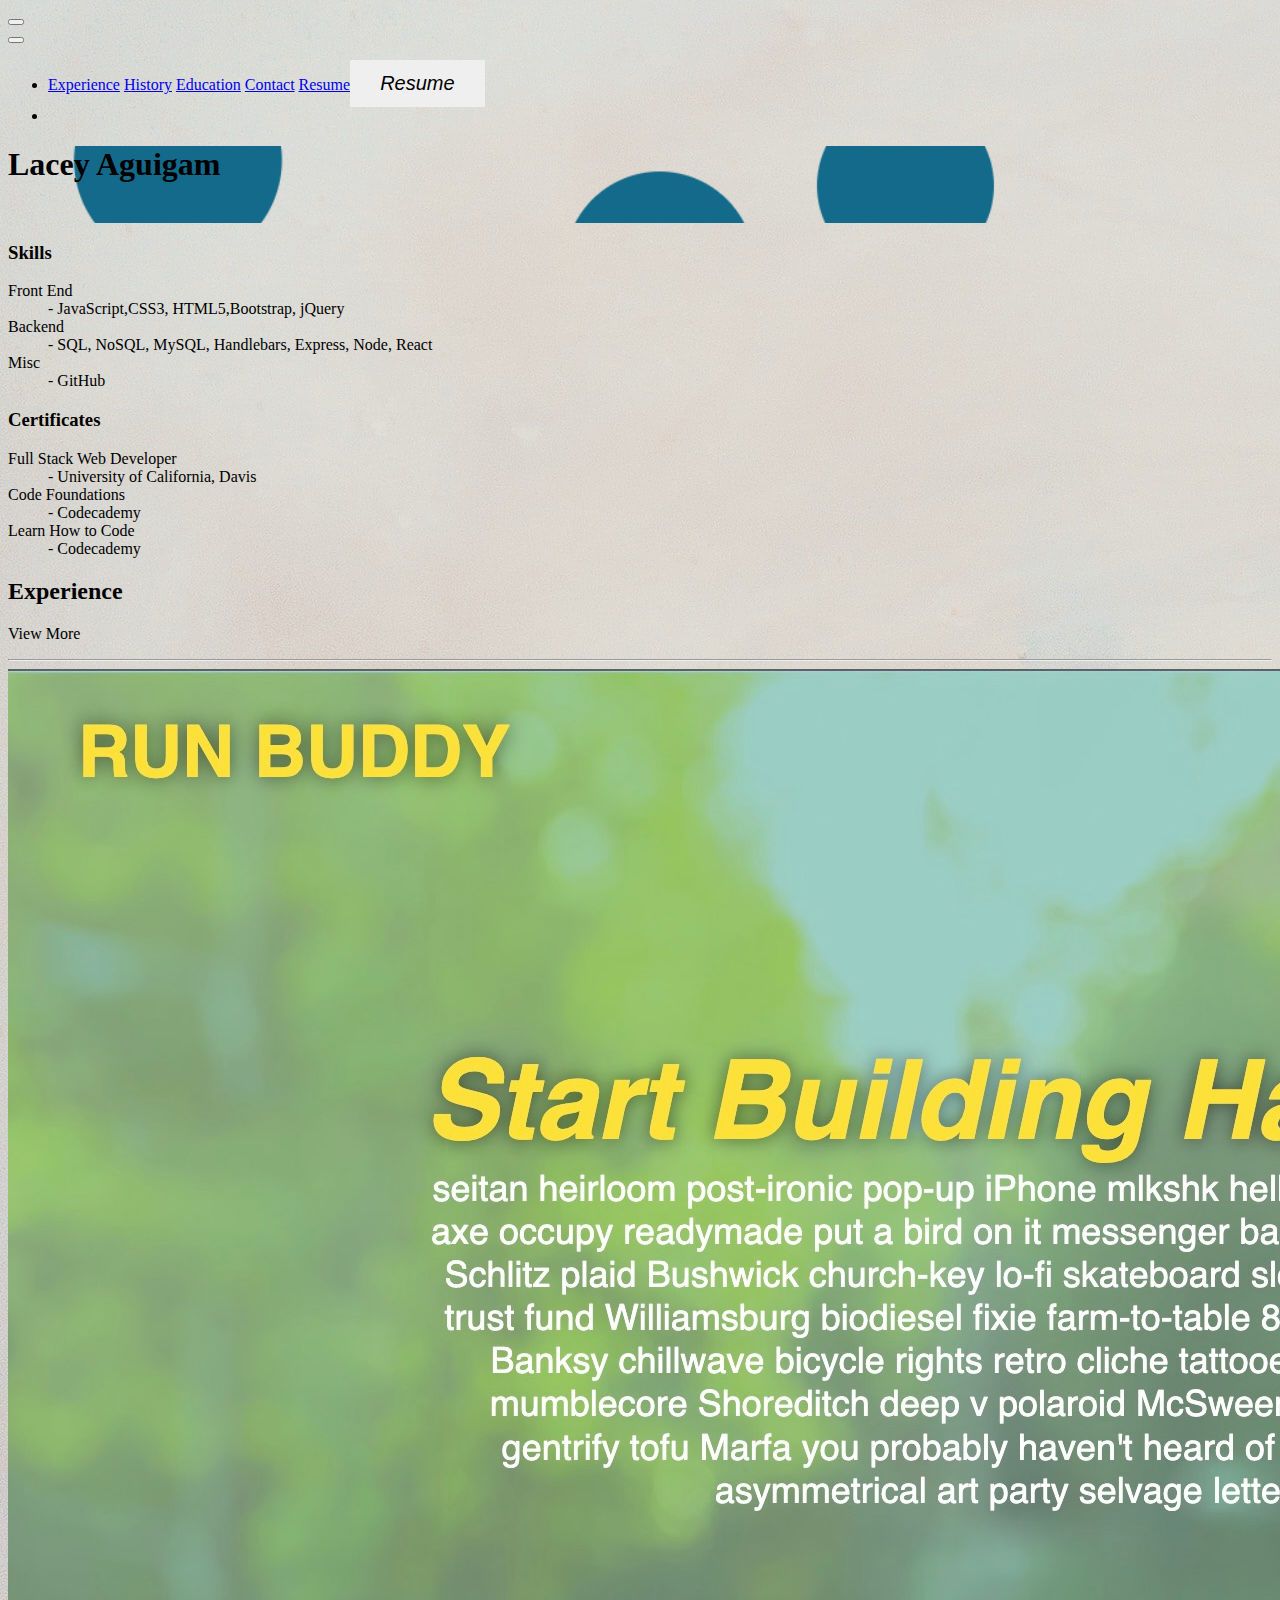
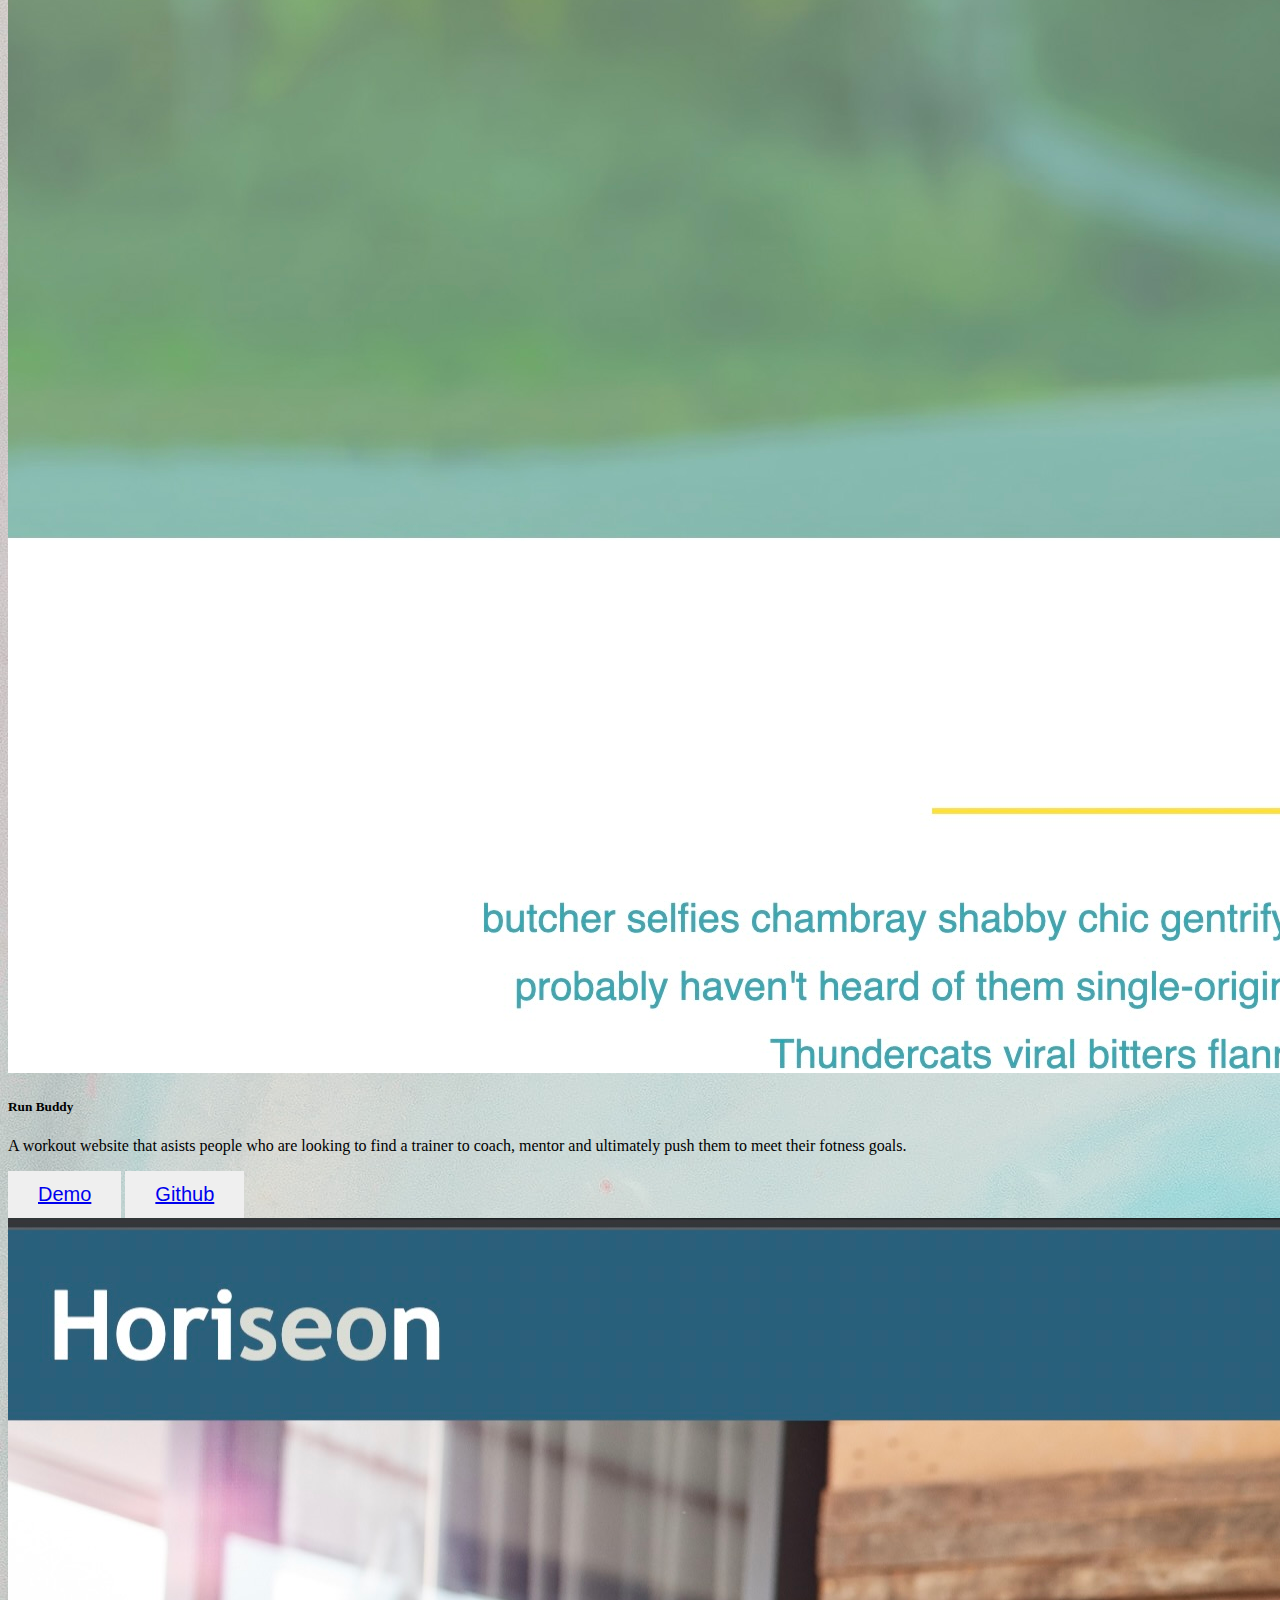
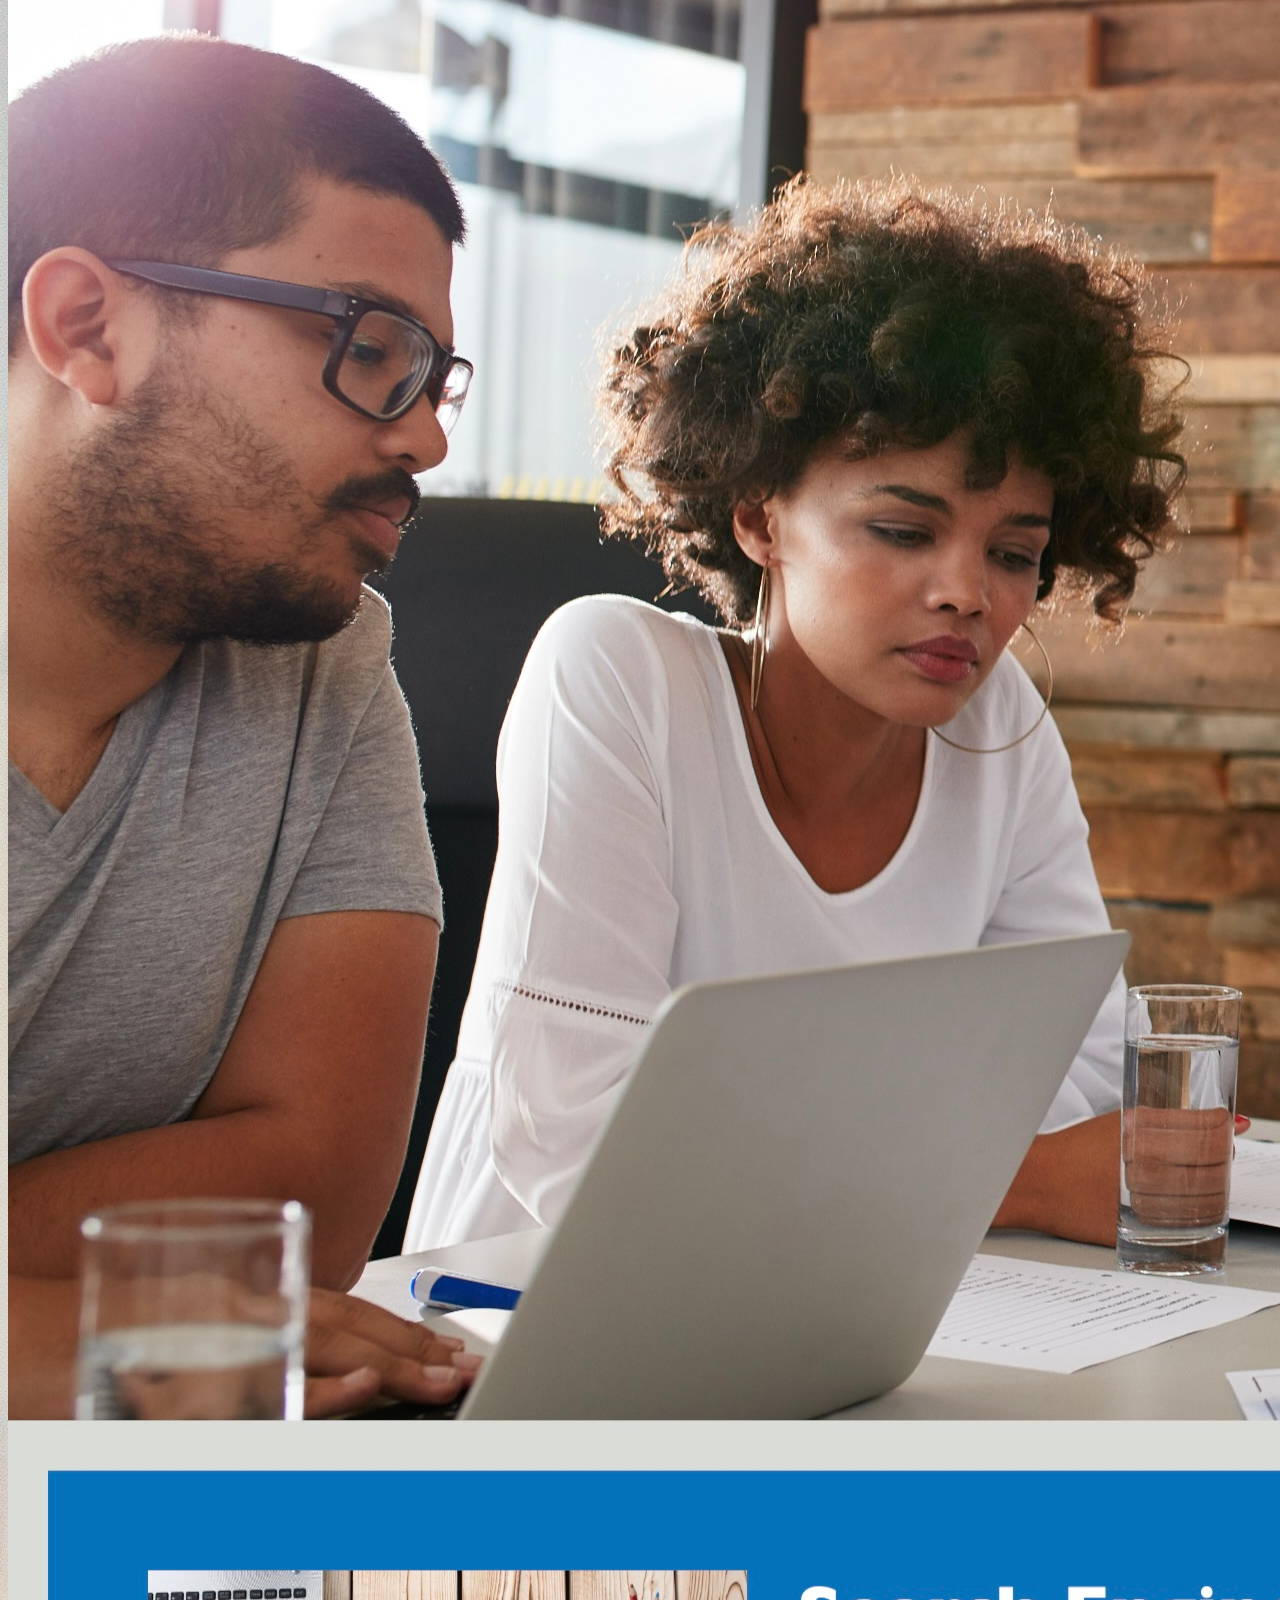
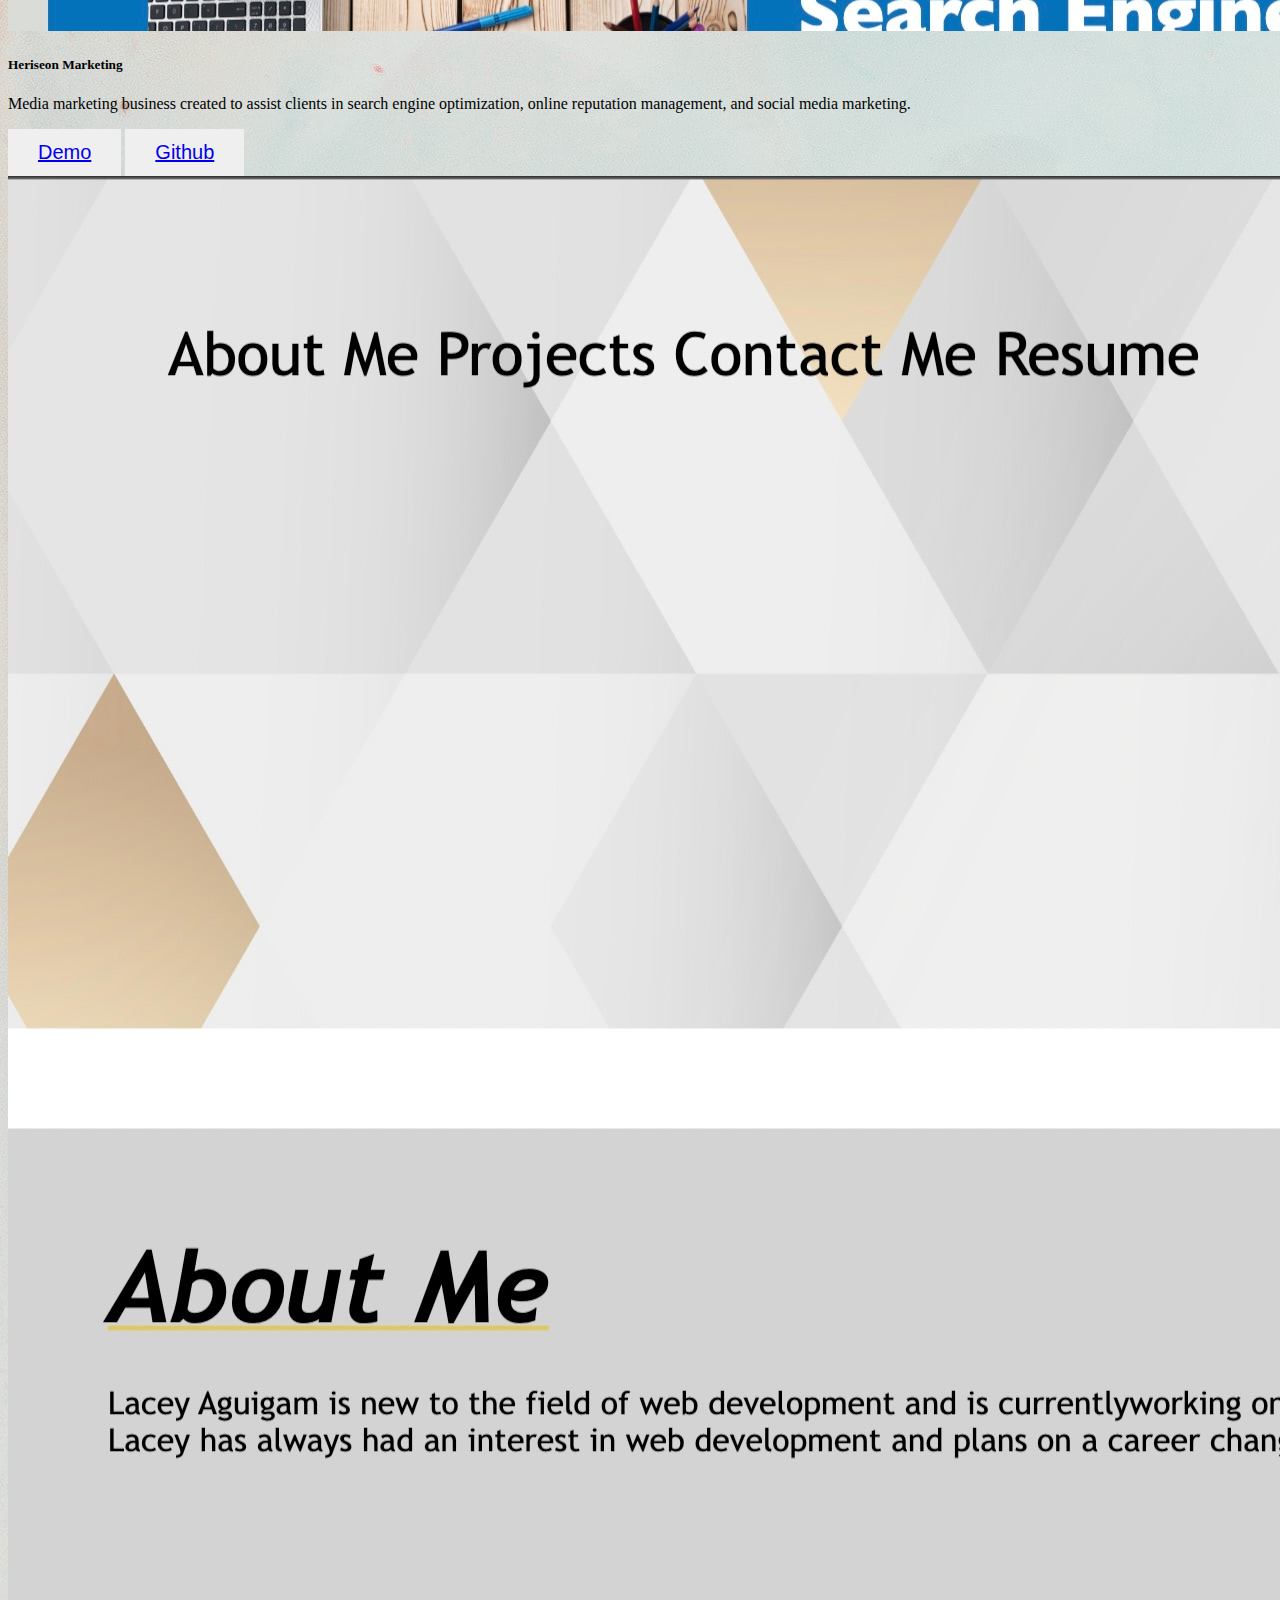
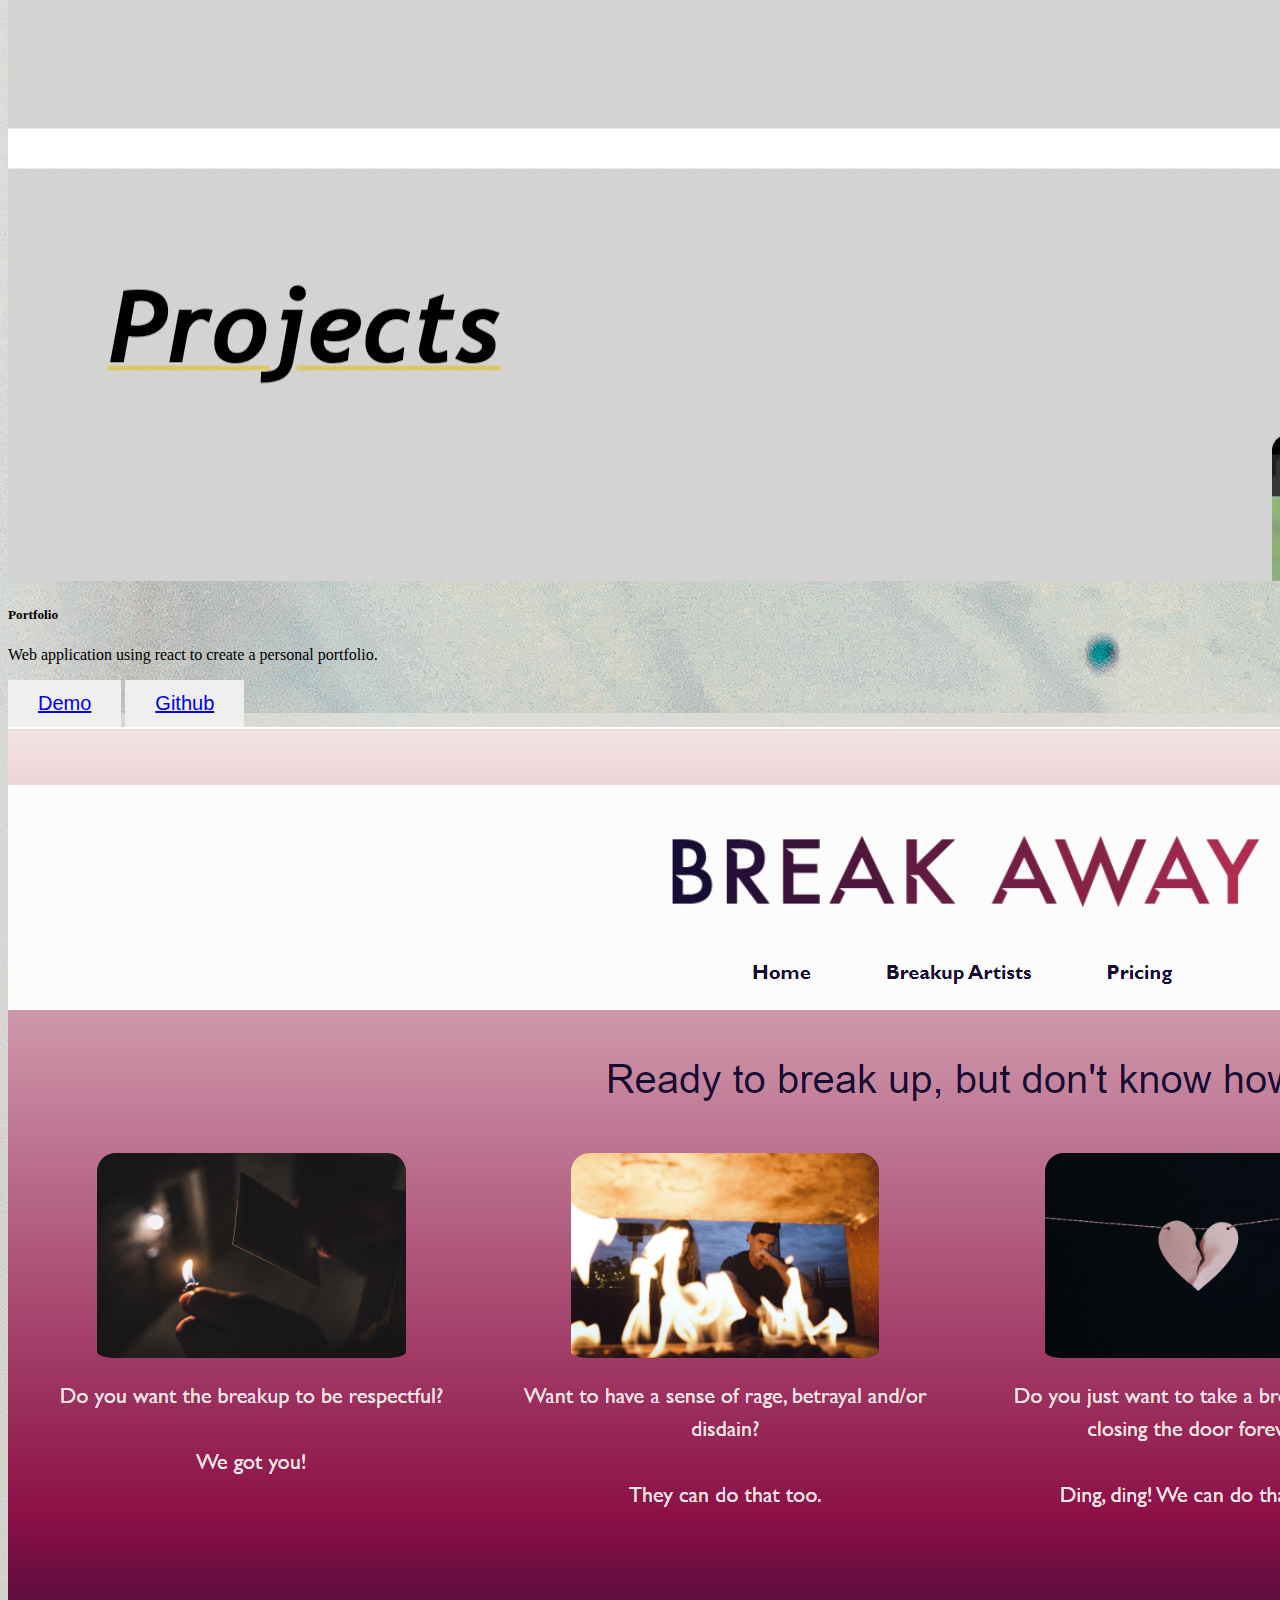
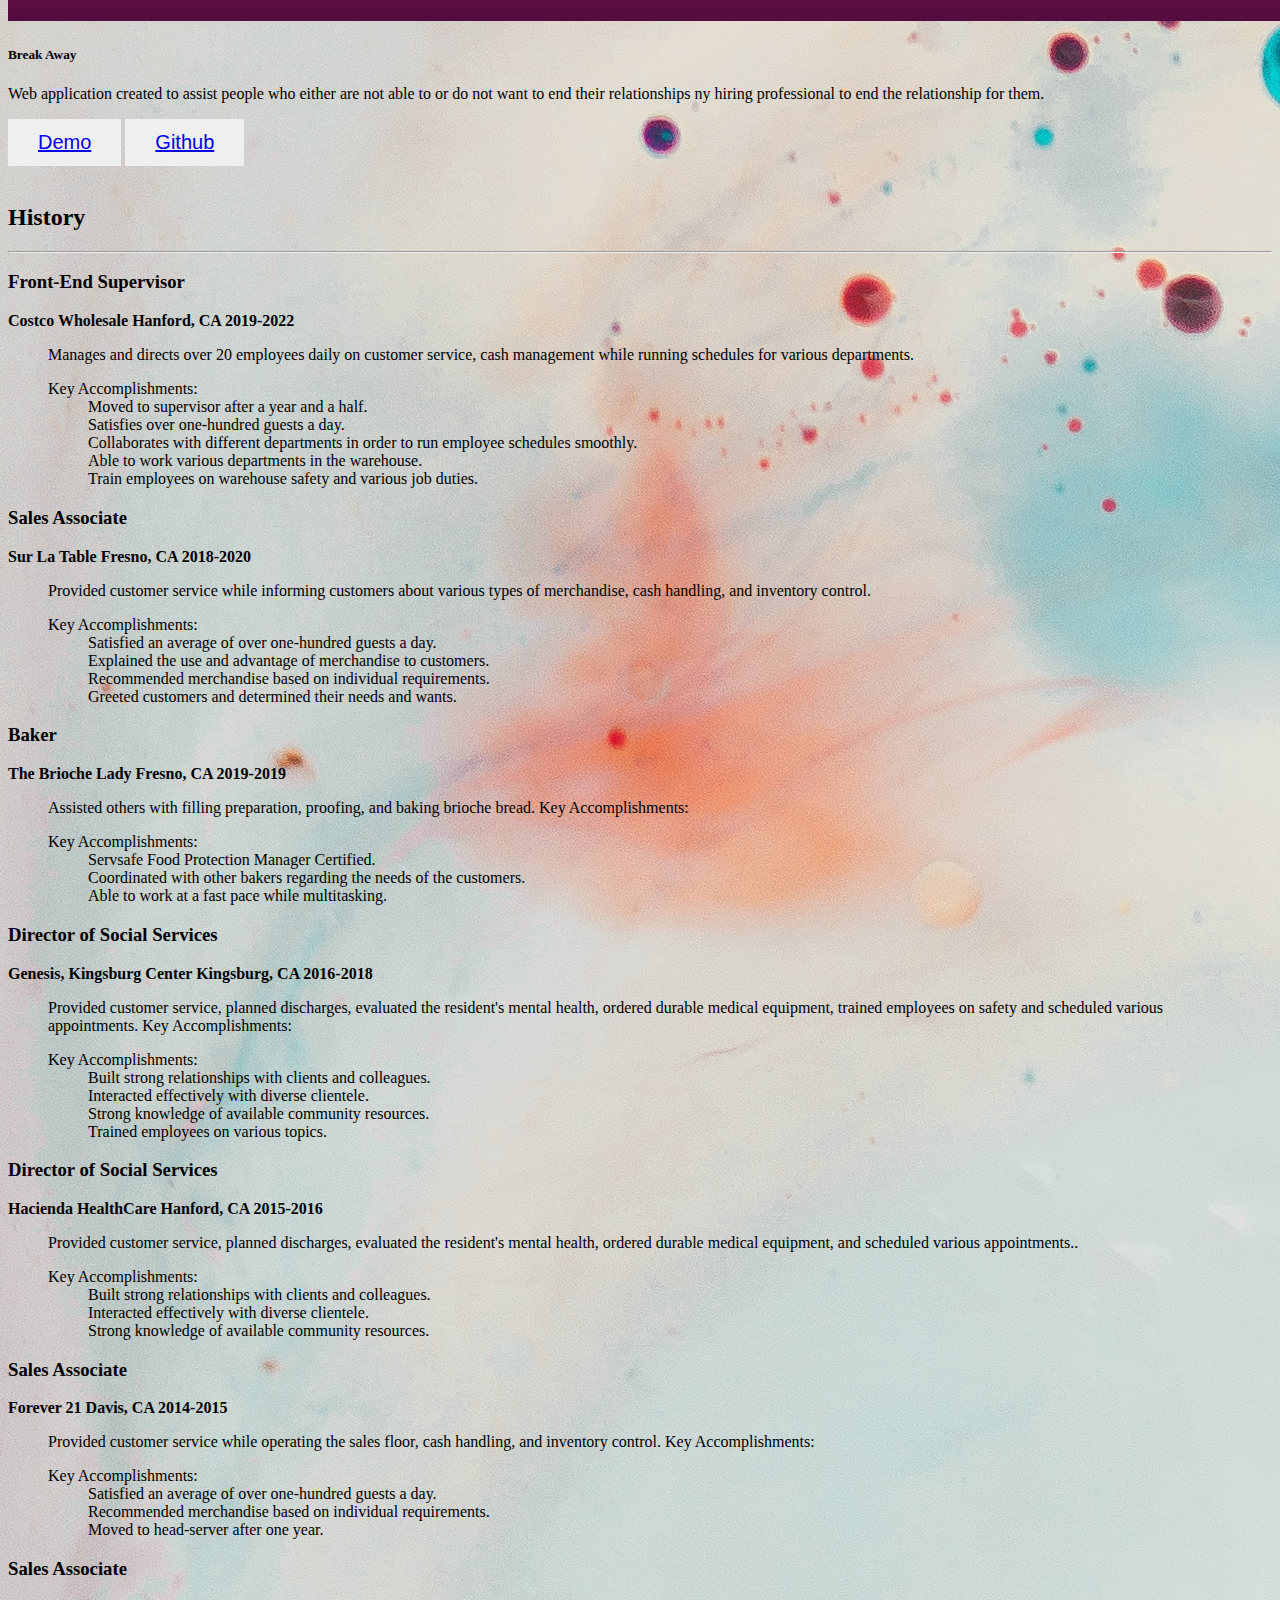
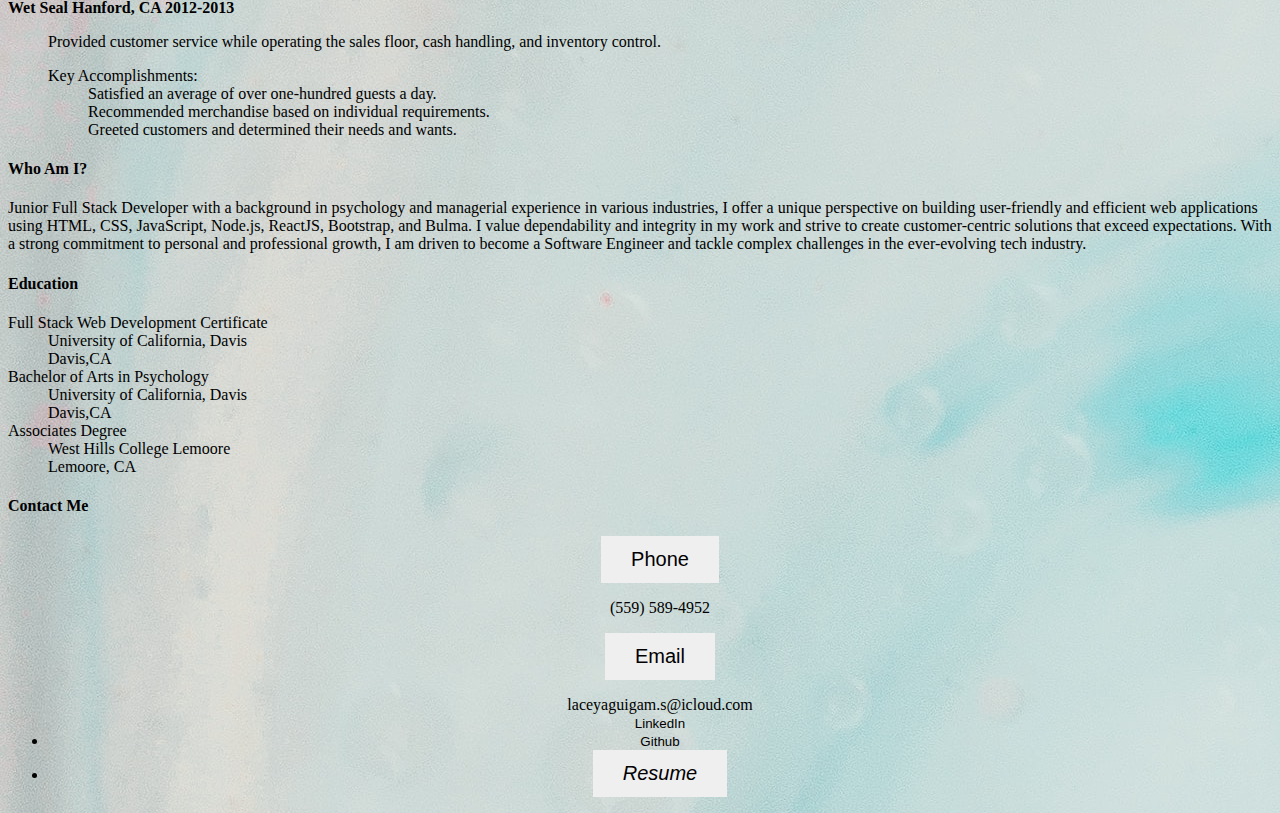
==== commit a0769d60: "added animation to the container holding my name and title, and added animation to the t op of the p" ====
--- a/index.html
+++ b/index.html
@@ -40,7 +40,7 @@
                     <a class="nav-link" href="#education"> Education</a>
                     <a class="nav-link" href="#contact-me"> Contact</a> <!--make this a drop down?-->
                     <a class="nav-link" href="#contact-me"> Resume</a><button class="btn" id="download"><i class="fe fe-download">
-                      <a href="./assets/documents/Lacey A Resume .pdf" class="download" download>Resume</i></a> </button> li>
+                      <a href="./assets/documents/Lacey A Resume .pdf" class="download" download>Resume</i></a> </button> <li>
                 </ul>
               </div>
             </div> 
@@ -55,8 +55,8 @@
 <main class="container">
     <div class="p-4 p-md-5 mb-4 rounded text-bg-medium shadow-lg me ">
         <div class="col-md-6 px-0 ">
-            <h1 class="display-4 fst-italic " >Lacey Aguigam</h1>
-            <p class="lead my-3">Full Stack Web Developer</p>
+            <h1 class="display-4 fst-italic " id="me" >Lacey Aguigam</h1>
+            <p class="lead my-3" id="developer">Full Stack Web Developer</p>
     
             <!--<p class="lead mb-0"></p>-->
         </div>
--- a/assets/css/style.css
+++ b/assets/css/style.css
@@ -11,28 +11,42 @@
   background-image: url("../images/annie-spratt-0ZPSX_mQ3xI-unsplash.jpg");
 }
 
+.me {
+
+  background-image: url("../images/circle-scatter-haikei1.png");
+  background-size:cover;
+  /* background-image: linear-gradient(15deg, #13547a 0%, #80d0c7 100%); */
+
+  /* background-image: linear-gradient(to right, #243949 0%, #517fa4 100%); */
+
+  /* background-image: linear-gradient( 135deg, #65FDF0 10%, #1D6FA3 100%); */
+
+  
+}
+
+/* background: #2C3E50;  /* fallback for old browsers */
+/* background: -webkit-linear-gradient(to right, #4CA1AF, #2C3E50);  Chrome 10-25, Safari 5.1-6 */
+/* background: linear-gradient(to right, #4CA1AF, #2C3E50); W3C, IE 10+/ Edge, Firefox 16+, Chrome 26+, Opera 12+, Safari 7+ */
+
+/* background: #136a8a;  fallback for old browsers */
+/* background: -webkit-linear-gradient(to right, #267871, #136a8a);  Chrome 10-25, Safari 5.1-6 */
+ /* background: linear-gradient(to right, #267871, #136a8a);W3C, IE 10+/ Edge, Firefox 16+, Chrome 26+, Opera 12+, Safari 7+ */
+ */
+
+
+
 
 
                                                               /* contact section*/
-
-
-
-/* Modals */
-
-
-
-
-
-
-
-
-
 
 
 .list-group {
   text-align: center;
 }
 
+.contact {
+  text-align: center;
+}
 
 
 /* download resume */
@@ -102,6 +116,8 @@
     vertical-align: -.125em;
     fill: currentColor;
   }
+
+  /* Nav */
 
   .nav-scroller {
     position: relative;
@@ -121,12 +137,104 @@
     -webkit-overflow-scrolling: touch;
   }
 
+  .projects {
+    text-decoration: none;
+    color:black;
+  }
   /* Animations */
 
-
-/* 
-p {
-  animation-duration: 4s;
+/* Welcome */
+
+#welcome{
+  font-family: Oswald;
+  font-size: 100px;
+   animation: Color 4s linear infinite;
+  -webkit-animation: Color 4s ease-in-out infinite;
+  text-shadow: 10px 10px #F0F0F0;
+}
+
+@keyframes Color{
+  0%{
+    color:#0AB6F3;
+  }
+  
+  20%{
+    color:#5E97B9;
+  }
+  
+  40%{
+    color:#EAFCFF;
+  }
+  
+  60%{
+    color:#E6F4F1;
+  }
+  
+  80%{
+    color:#0AB6F3;
+  }
+  
+  100%{
+    color:#AC92EC;
+  }
+}
+
+@-moz-keyframes Color{
+  0%{
+    color:#0AB6F3;
+  }
+  
+  20%{
+    color:#5E97B9;
+  }
+  
+  40%{
+    color:#EAFCFF;
+  }
+  
+  60%{
+    color:#E6F4F1;
+  }
+  
+  80%{
+    color:#0AB6F3;
+  }
+  
+  100%{
+    color:#AC92EC;
+  }
+}
+
+@-webkit-keyframes Color{
+  0%{
+    color:#0AB6F3;
+  }
+  
+  20%{
+    color:#5E97B9;
+  }
+  
+  40%{
+    color:#EAFCFF;
+  }
+  
+  60%{
+    color:#E6F4F1;
+  }
+  
+  80%{
+    color:#0AB6F3;
+  }
+  
+  100%{
+    color:#AC92EC;
+  }
+}
+
+
+
+#me {
+  animation-duration: 2s;
   animation-name: slidein;
 }
 
@@ -140,31 +248,41 @@
     margin-left: 0%;
     width: 100%;
   }
-} */
-
-/* 
-p {
-  animation-duration: 3s;
+}
+
+
+#developer {
+  animation-delay: 5s;
+  animation-duration: 4s;
   animation-name: slidein;
+  animation-fill-mode: both;
+ visibility: hidden;
+
 }
 
 @keyframes slidein {
   from {
     margin-left: 100%;
     width: 300%;
+    visibility: hidden;
+    opacity: 0;
   }
 
   75% {
     font-size: 300%;
     margin-left: 25%;
     width: 150%;
+    visibility: visible;
+    opacity: 1;
   }
 
   to {
     margin-left: 0%;
     width: 100%;
-  }
-} */
+    visibility: visible;
+    opacity: 1;
+  }
+}
 
 
 /* @keyframes slidein {
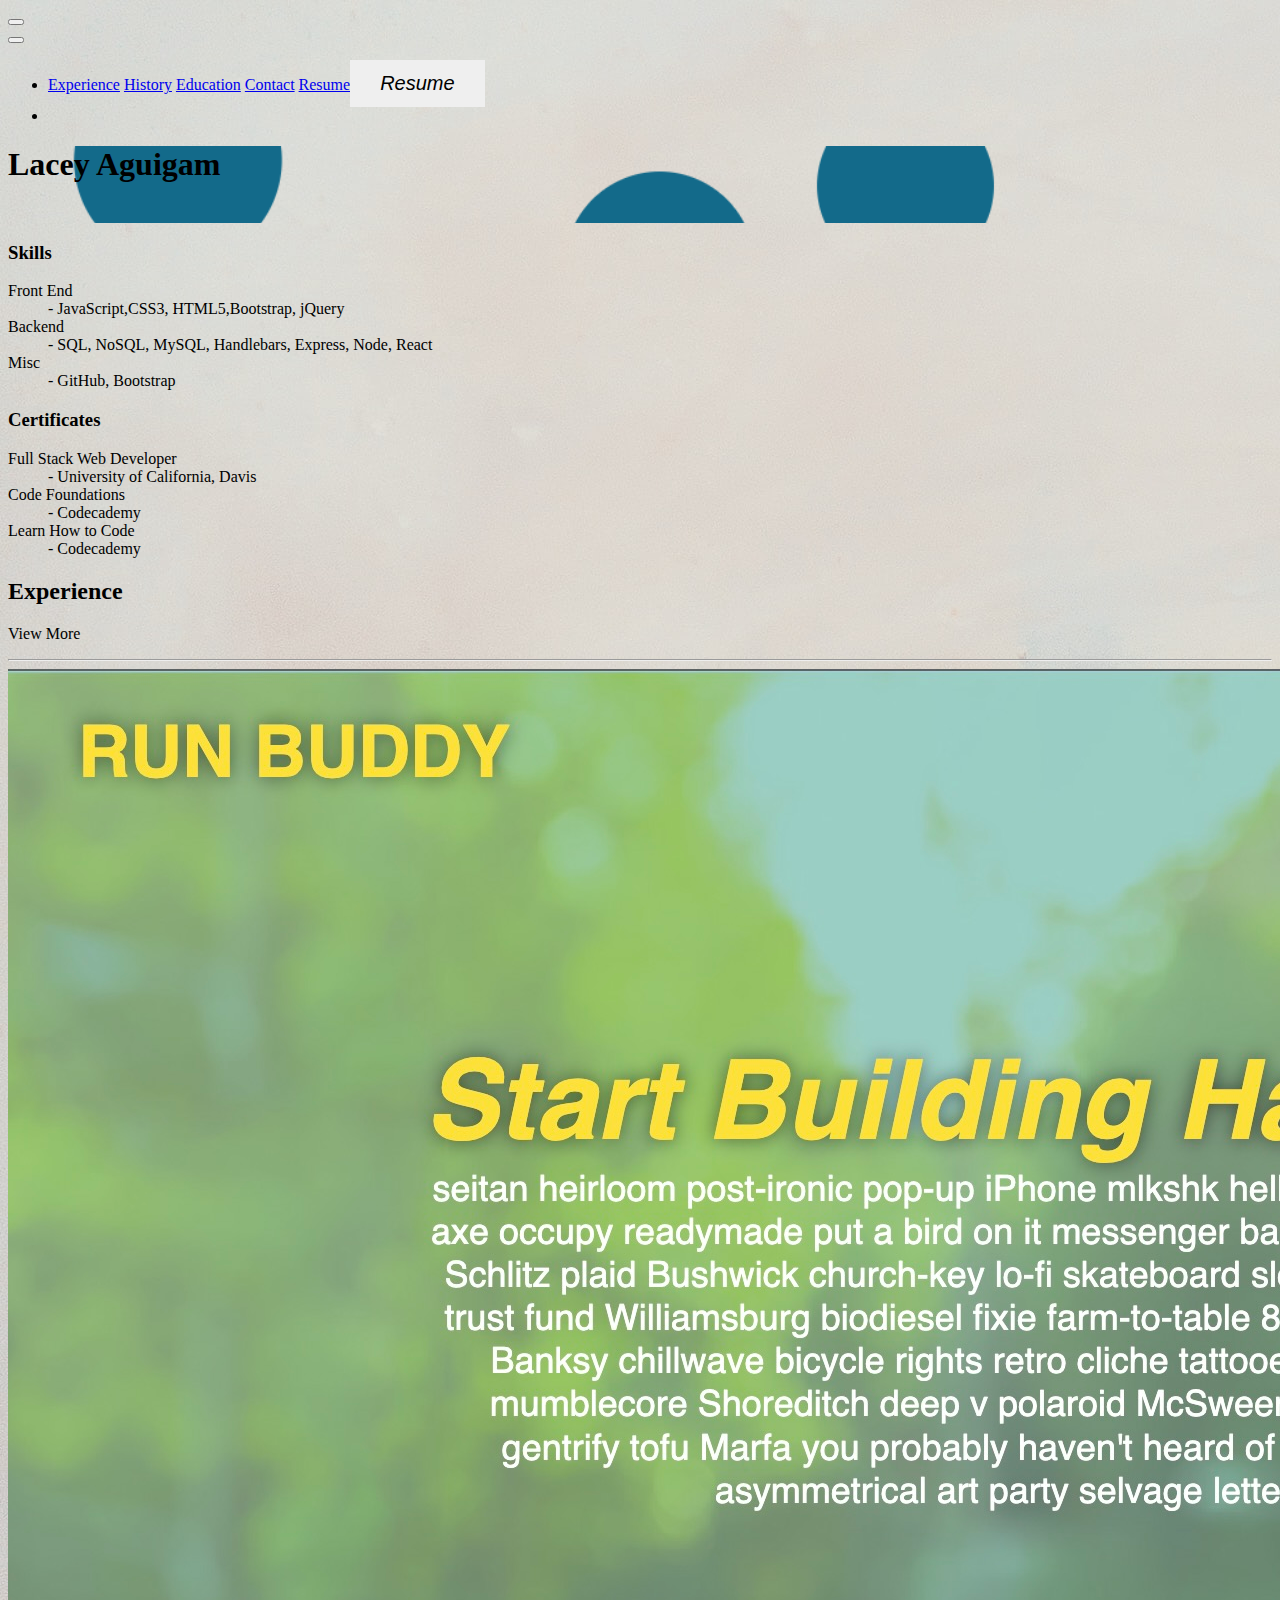
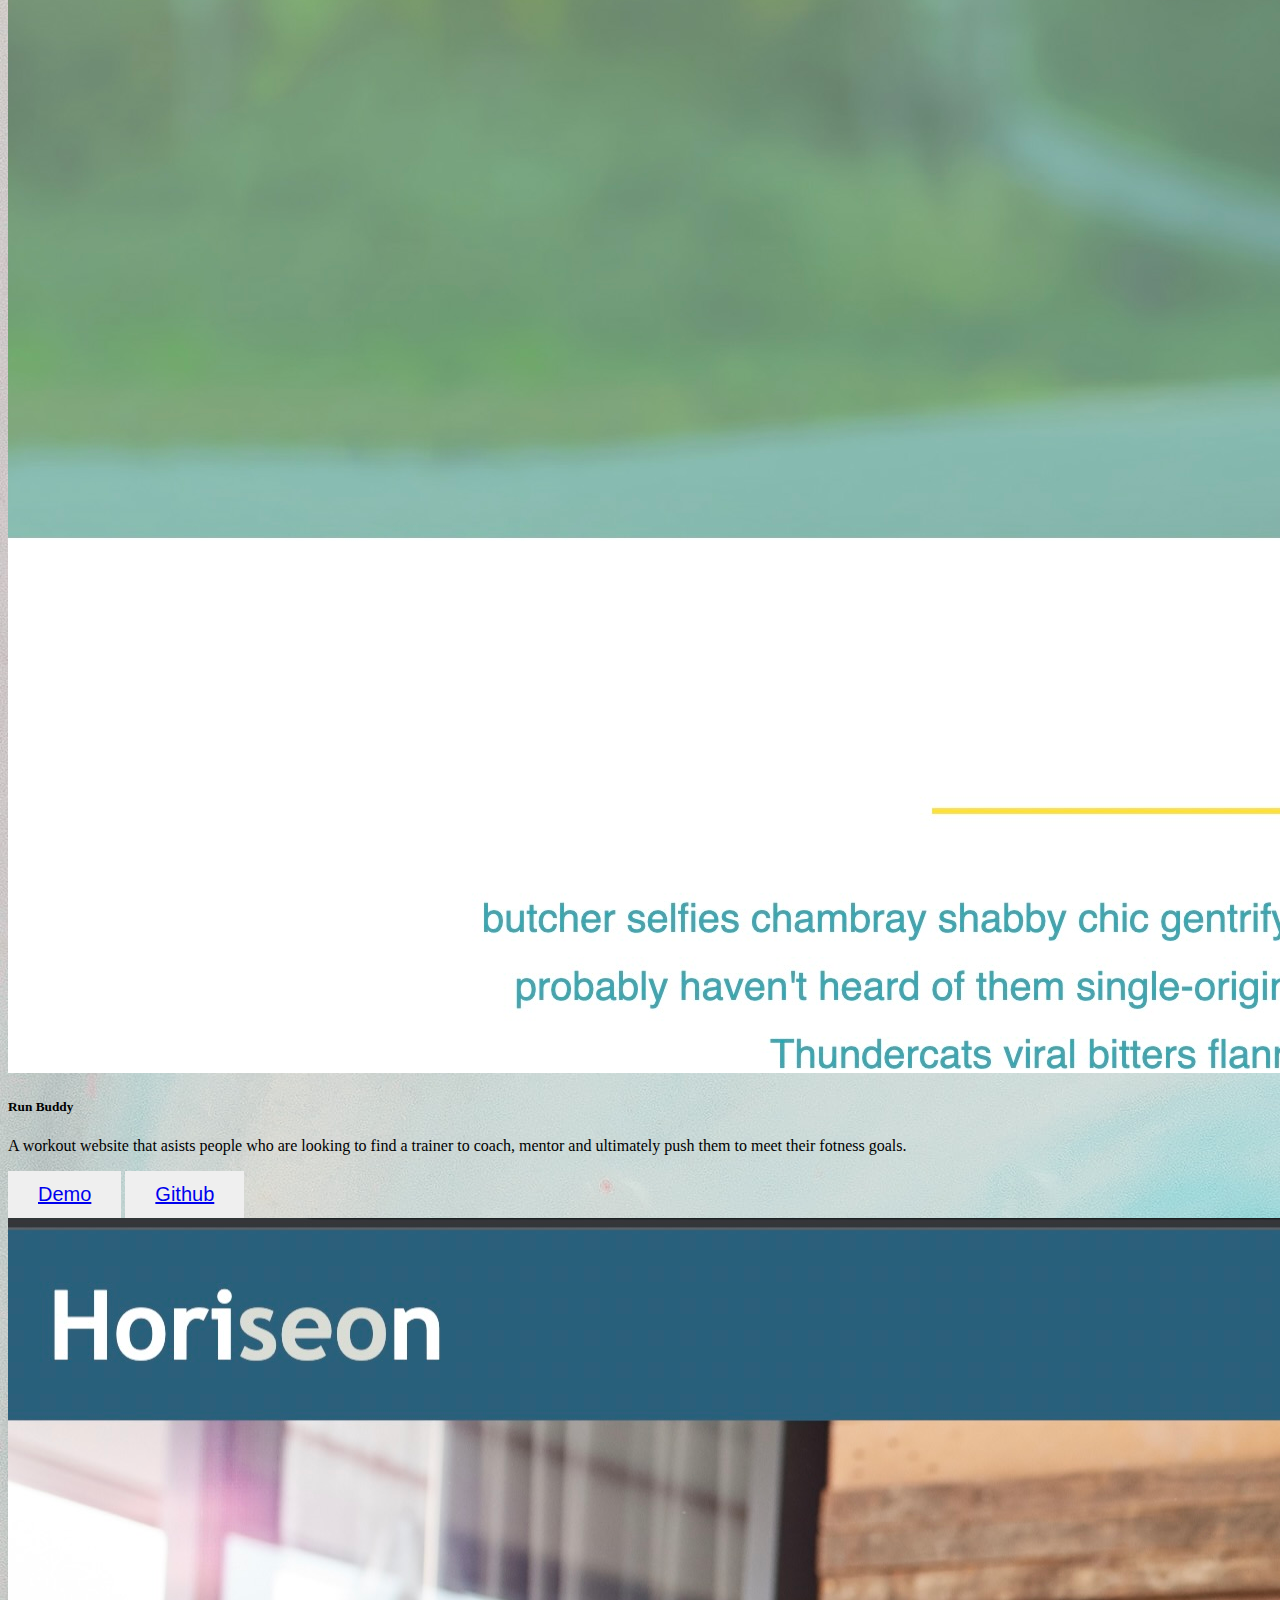
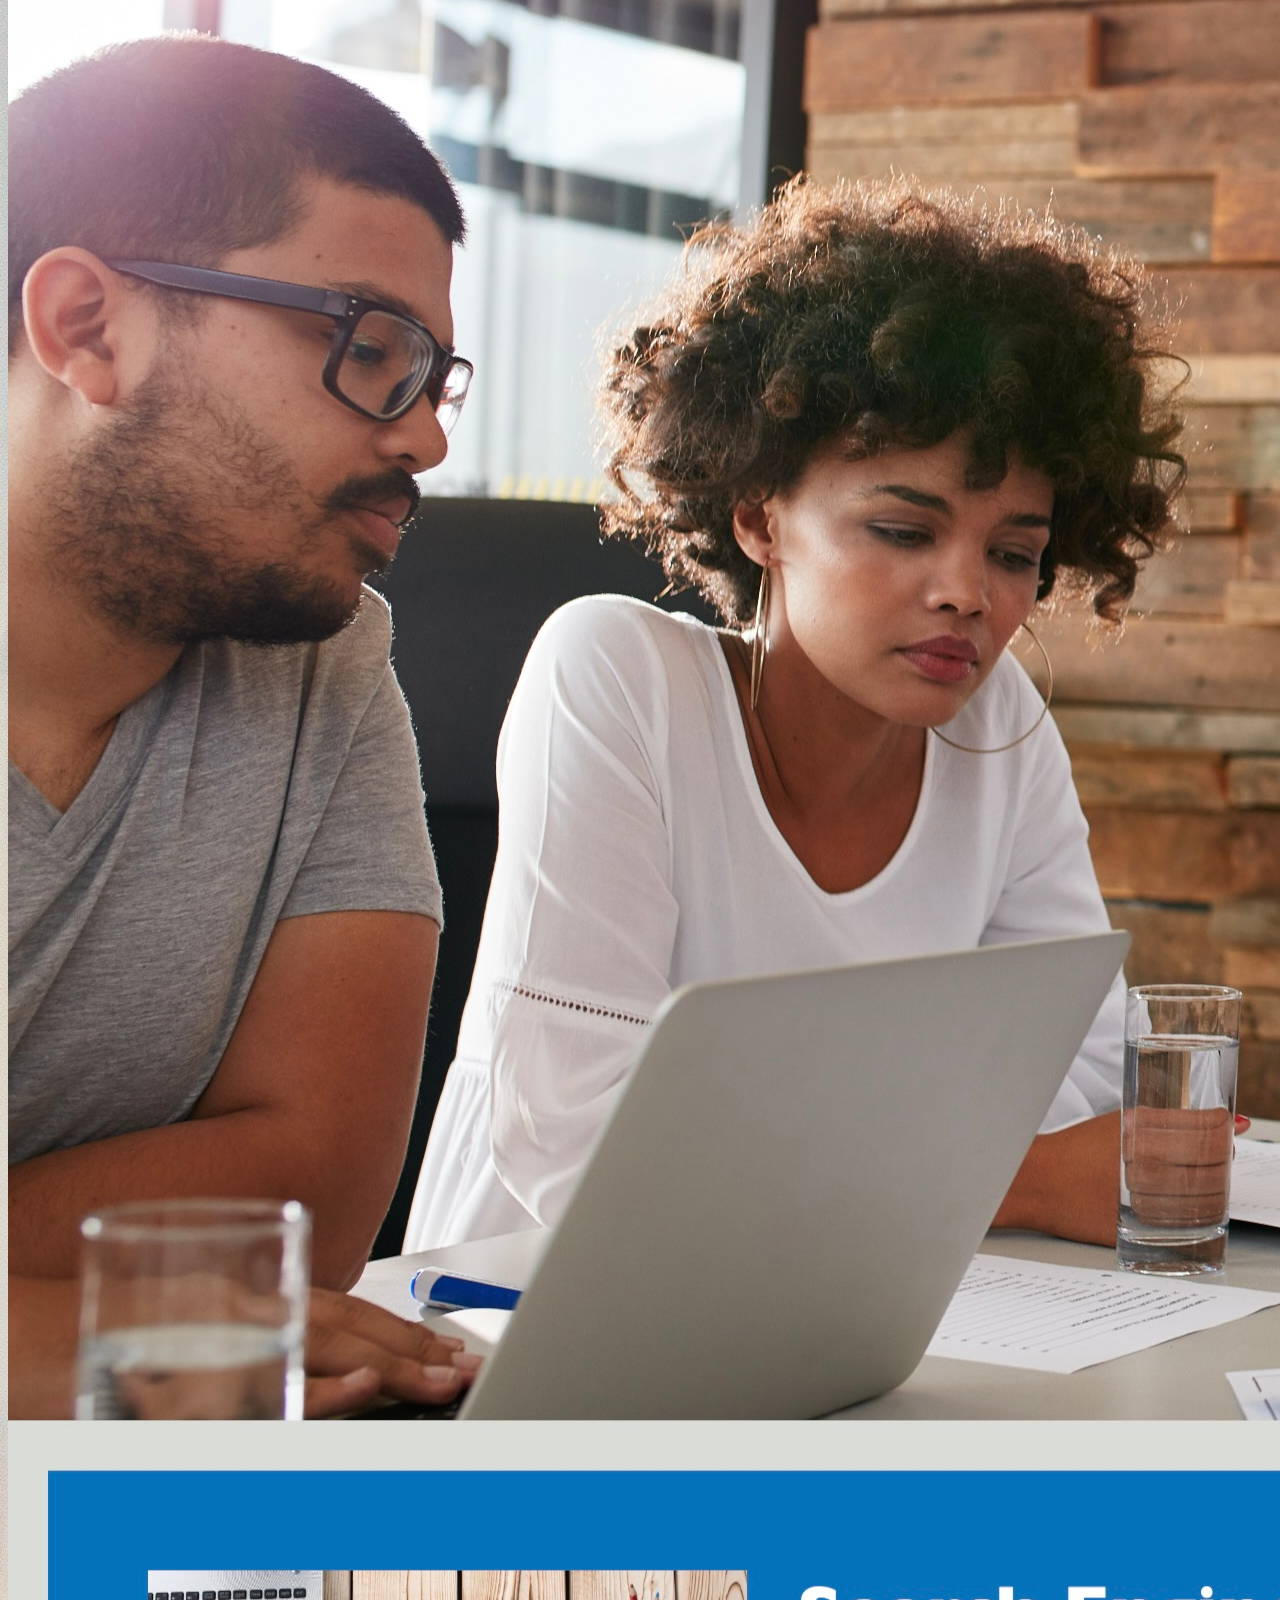
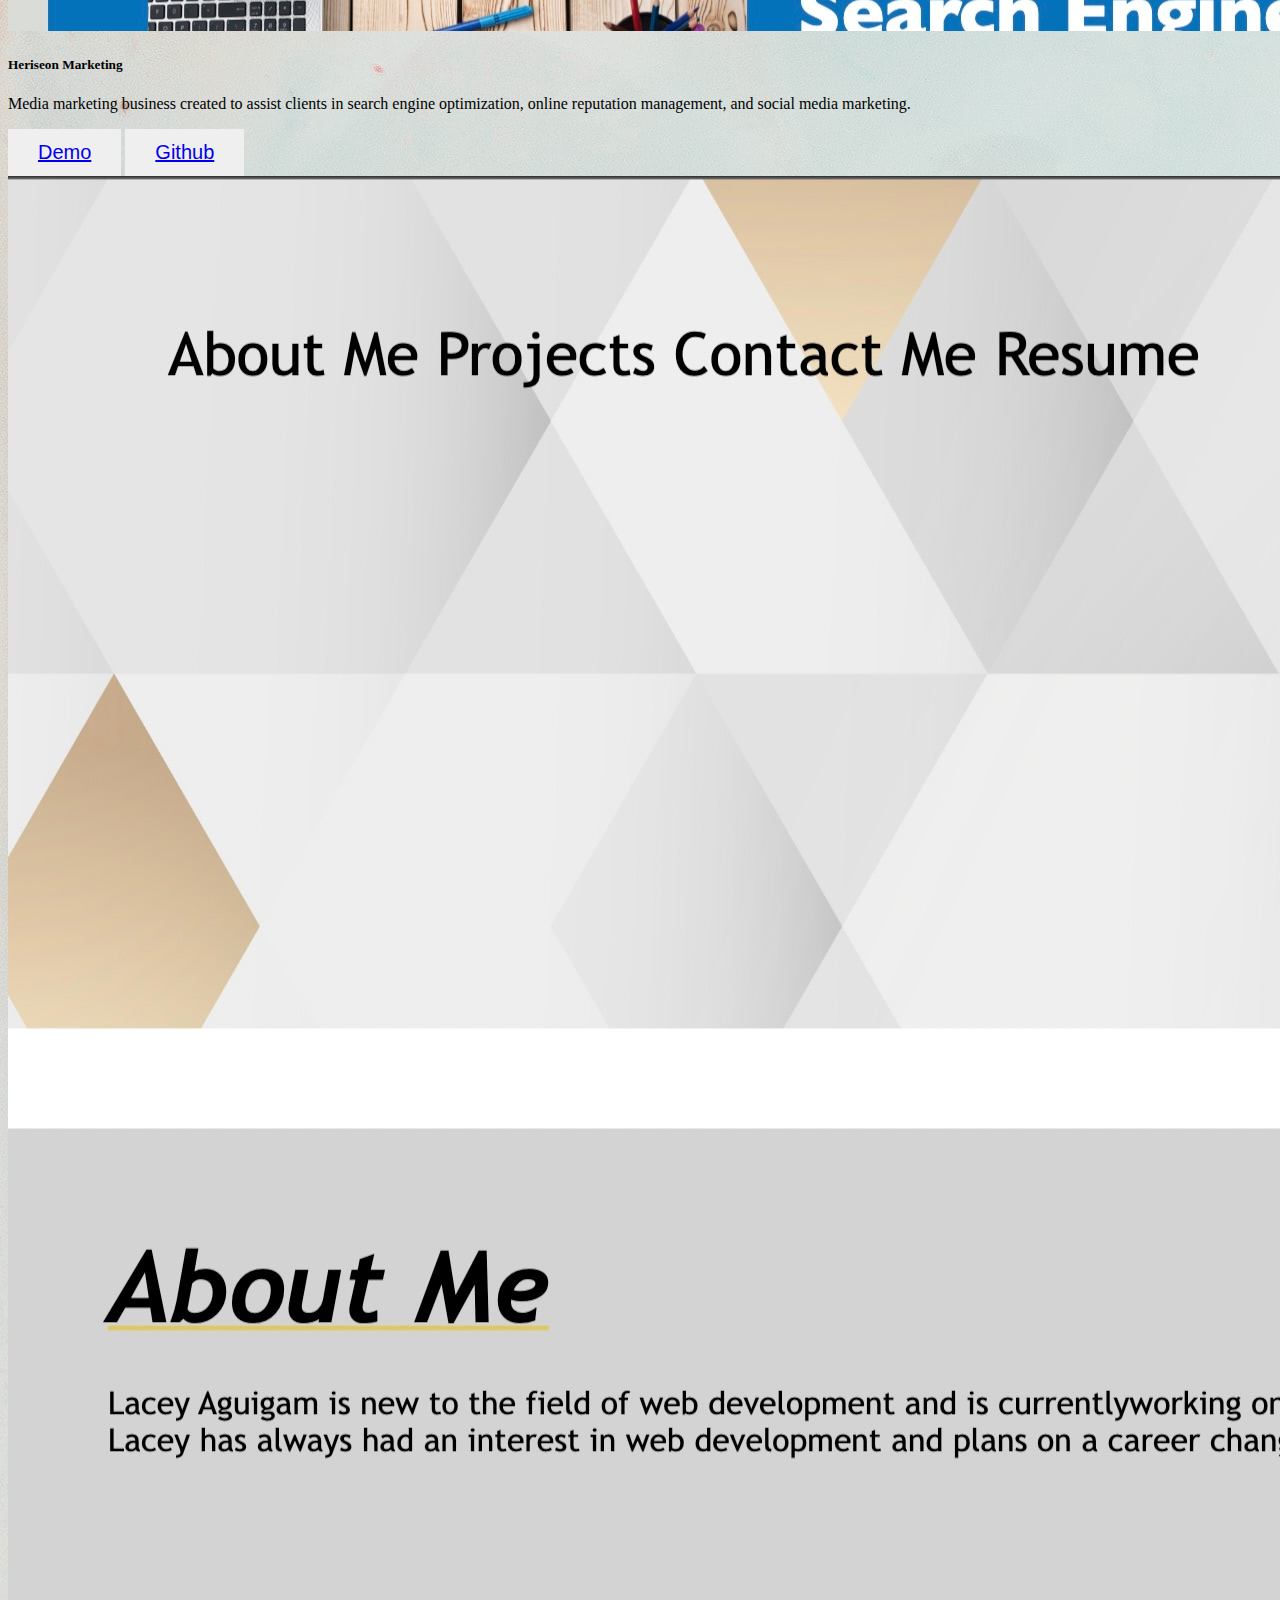
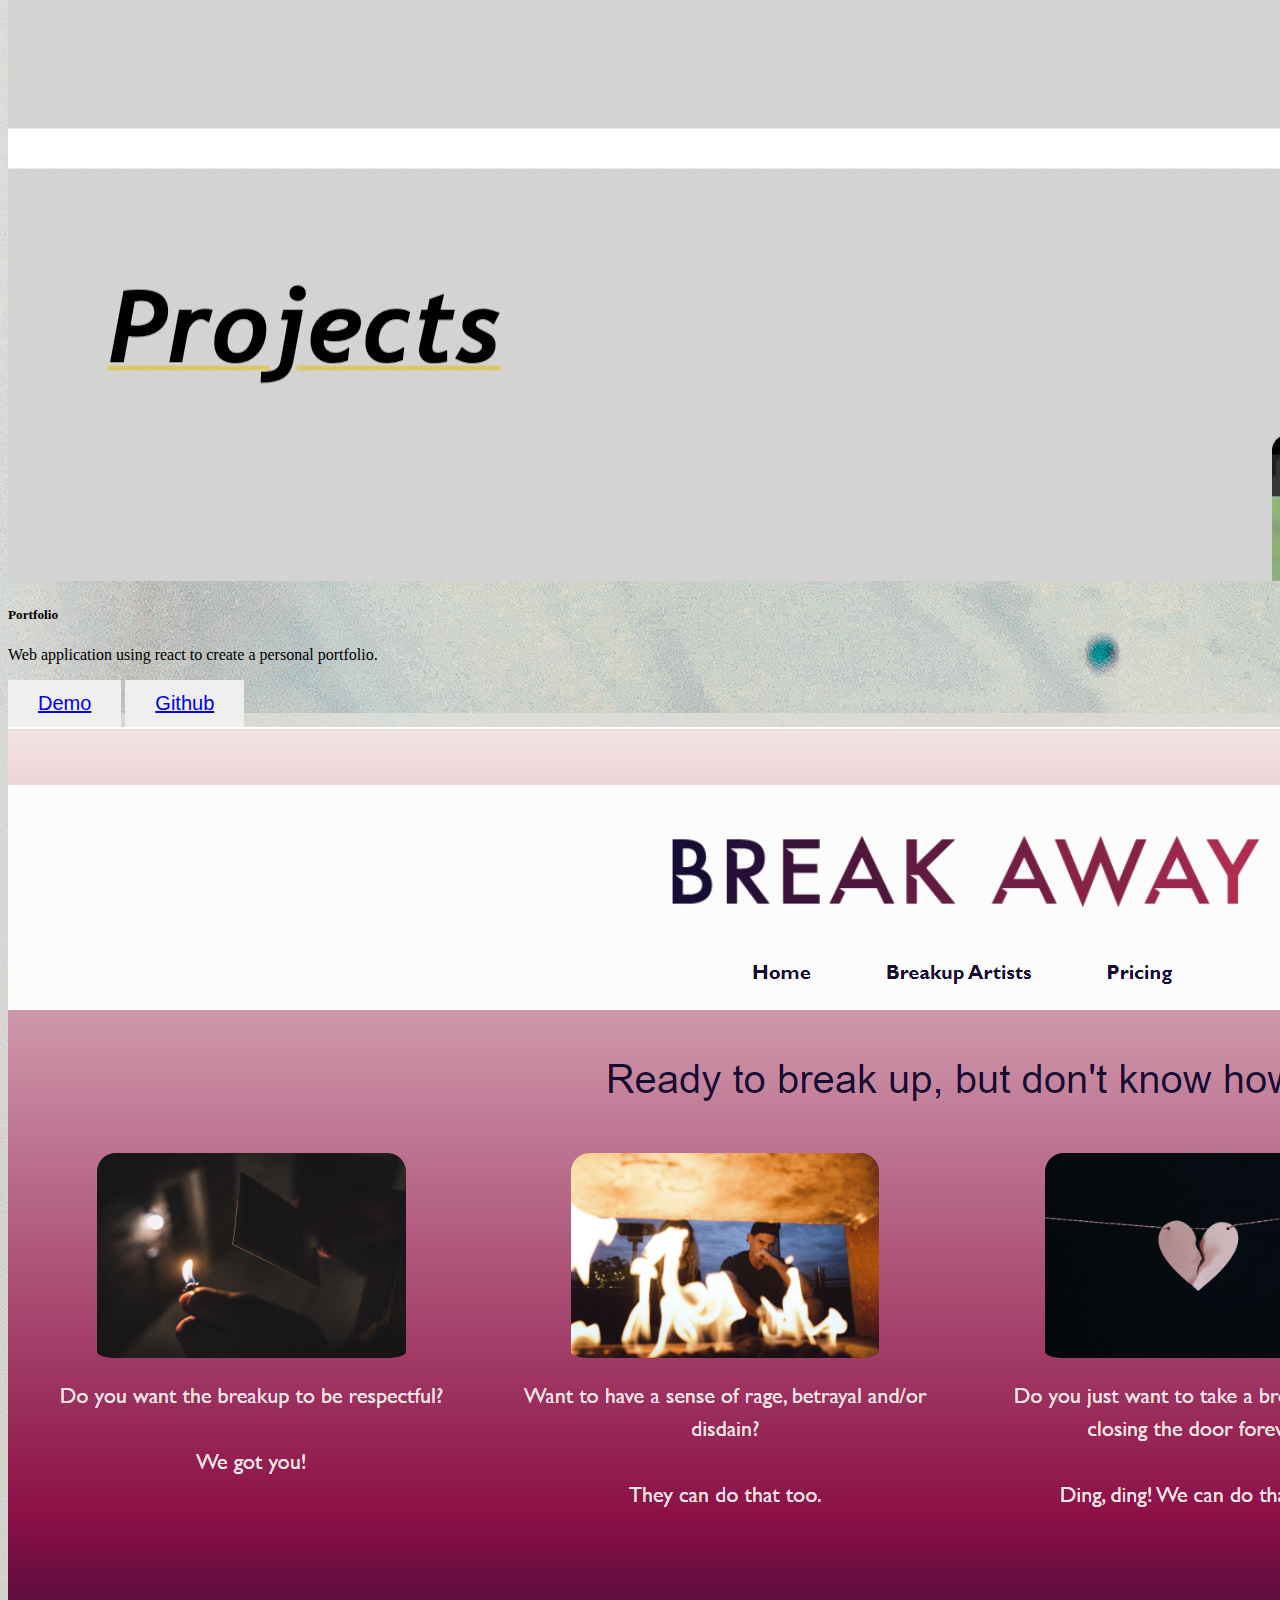
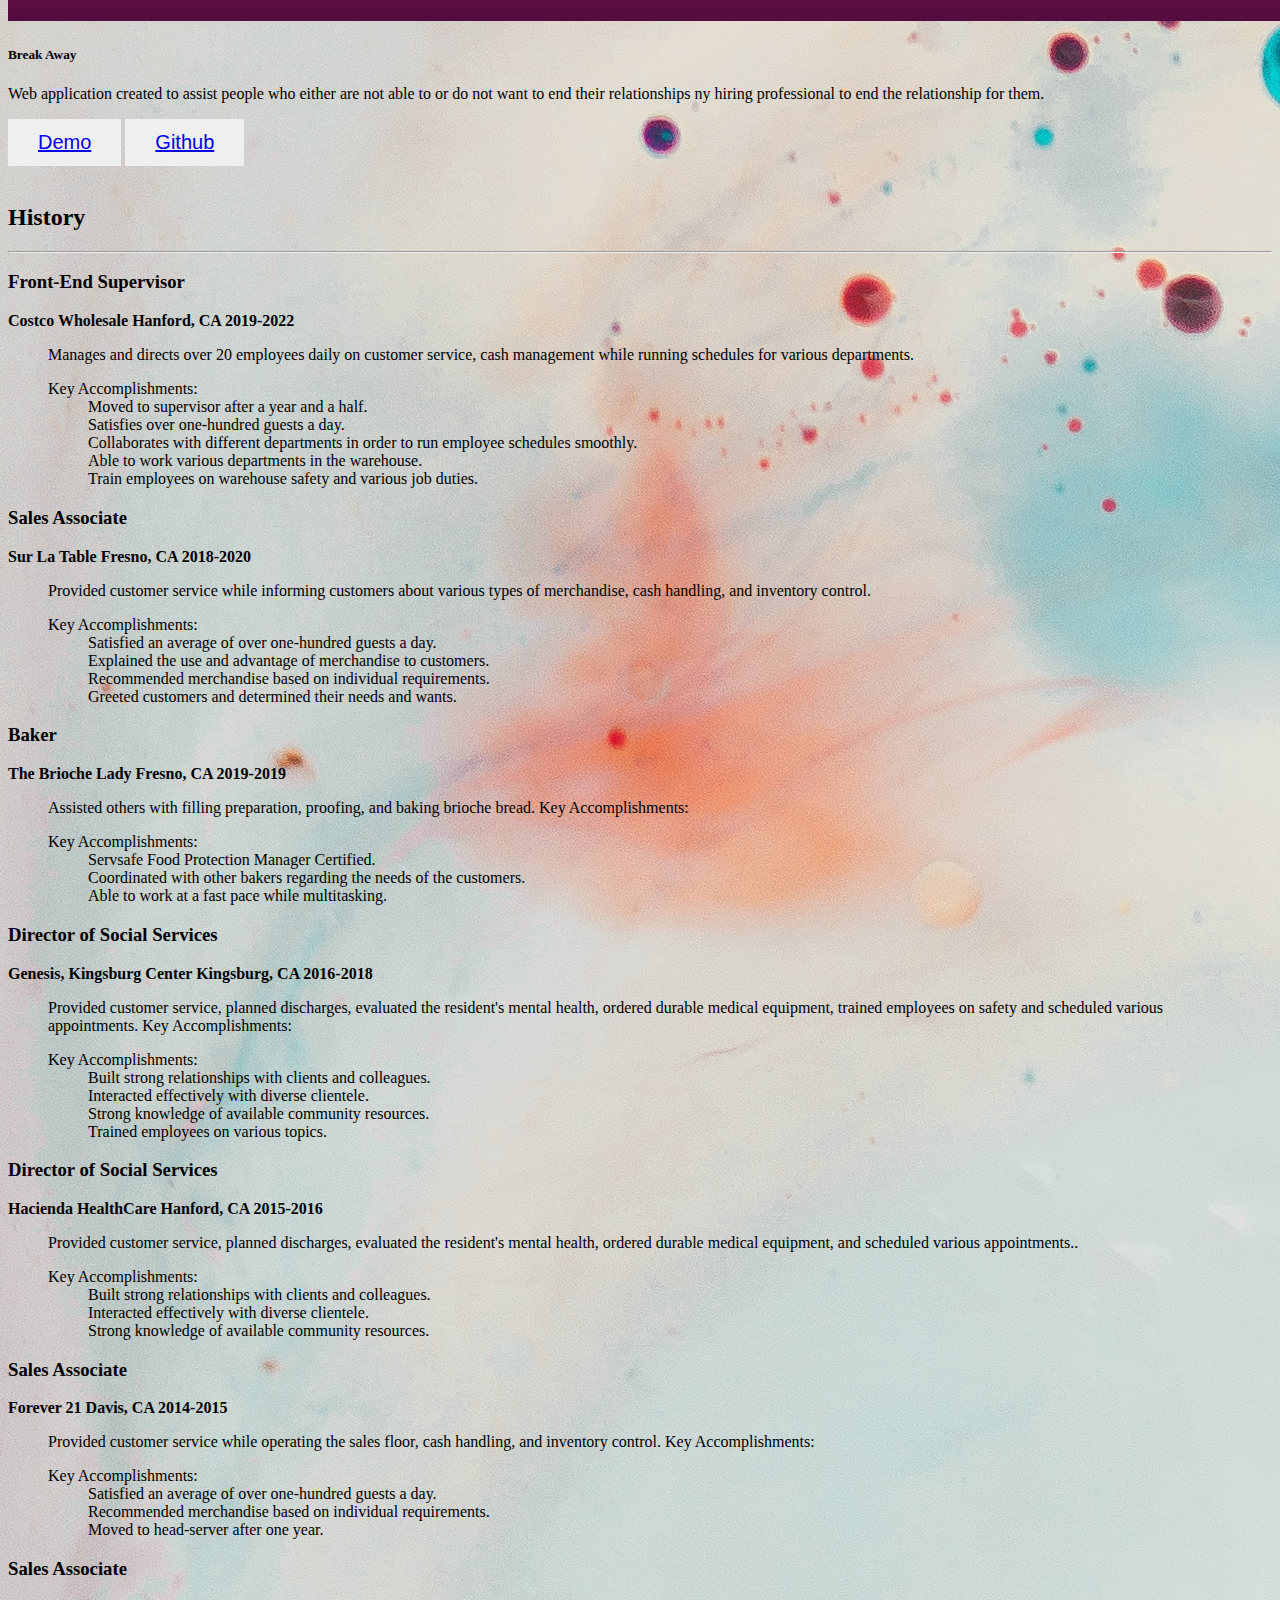
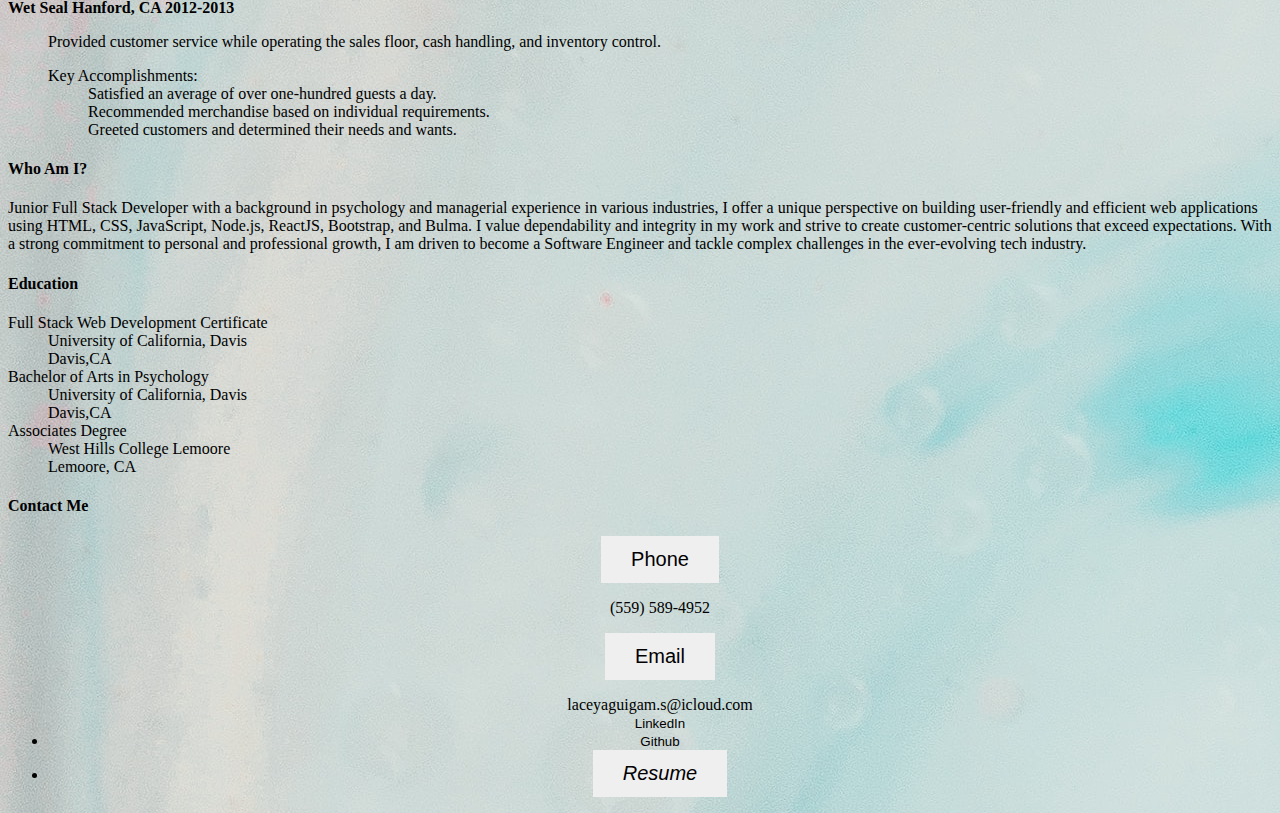
==== commit dfa943fb: "added id's to different sections" ====
--- a/index.html
+++ b/index.html
@@ -67,7 +67,7 @@
          <div class="col-md-6">
              <div class="row g-0 border rounded overflow-hidden flex-md-row mb-4 shadow-lg h-md-250 position-relative">
                      <div class="col p-4 d-flex flex-column position-static">
-                            <h3 class="d-inline-block mb-2 mb-0">Skills</h3>
+                            <h3 class="d-inline-block mb-2 mb-0" id="skills">Skills</h3>
                             <p class="card-text mb-auto">    
                             <dl>
                               <dt>Front End</dt>
@@ -75,8 +75,8 @@
                               <dt>Backend </dt>
                               <dd>- SQL, NoSQL, MySQL, Handlebars, Express, Node, React</dd>
                               <dt>Misc</dt>
-                              <dd>-  GitHub</dd>
-                            </dl>   
+                              <dd>-  GitHub, Bootstrap</dd>
+                            </dl>   </p>
                      </div>
                      <!--add picture to left hand side-->
 
@@ -93,7 +93,7 @@
         <div class="col-md-6">
             <div class="row g-0 border rounded overflow-hidden flex-md-row mb-4 shadow-lg h-md-250 position-relative">
                 <div class="col p-4 d-flex flex-column position-static">
-                    <h3 class="d-inline-block mb-2 mb-0">Certificates</h3>
+                    <h3 class="d-inline-block mb-2 mb-0" id="certificates">Certificates</h3>
                     <p class="card-text mb-auto">
                       <dl>
                       <dt>Full Stack Web Developer</dt>
@@ -104,7 +104,7 @@
                       <dd>- Codecademy</dd>
                       <!-- <dt>(insert management) </dt>
                       <dd>- Institute of Technology </dd> -->
-                    </dl>
+                    </dl> </p>
                 </div>
                 <!--add picture to left hand side-->
 
@@ -303,7 +303,7 @@
             <div class="position-sticky" style="top: 2rem;">
               <div class="p-4 mb-3  rounded">
                 <h4 class="fst-italic">Who Am I?</h4>
-                <p class="mb-0">
+                <p class="mb-0" id="typewriter">
                   Junior Full Stack Developer with a background in psychology and managerial experience in various industries, I offer a unique perspective on building user-friendly and efficient web applications using HTML, CSS, JavaScript, Node.js, ReactJS, Bootstrap, and Bulma. 
                   I value dependability and integrity in my work and strive to create customer-centric solutions that exceed expectations. With a strong commitment to personal and professional growth, I am driven to become a Software Engineer and tackle complex challenges in the ever-evolving tech industry. </p>
               </div>
